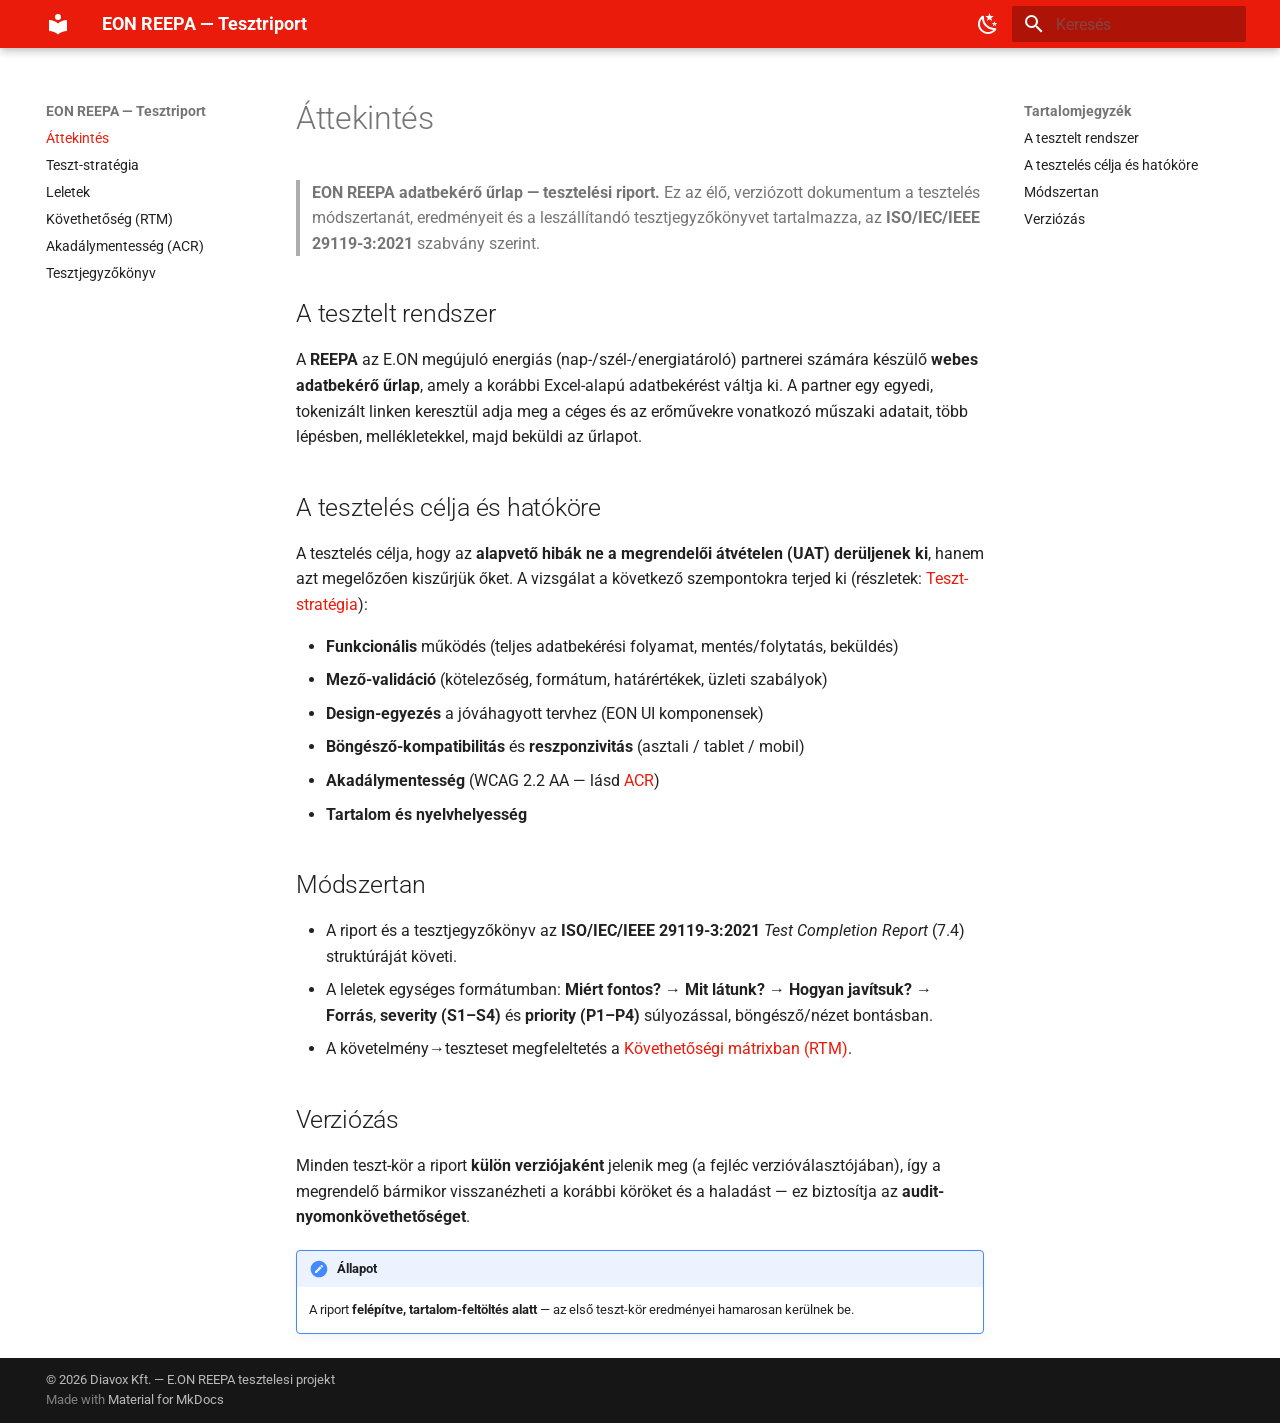
==== 0.1/index.html @ fbe77873 "Deployed 7384f3c to 0.1 with MkDocs 1.6.1 and mike 2.2.0" ====
<!doctype html>
<html lang="hu" class="no-js">
  <head>
    
      <meta charset="utf-8">
      <meta name="viewport" content="width=device-width,initial-scale=1">
      
        <meta name="description" content="Az EON REEPA adatbekero urlap tesztelesi riportja (ISO/IEC/IEEE 29119-3:2021)">
      
      
        <meta name="author" content="Diavox Kft.">
      
      
      
      
        <link rel="next" href="teszt-strategia/">
      
      
        
      
      
      <link rel="icon" href="assets/images/favicon.png">
      <meta name="generator" content="mkdocs-1.6.1, mkdocs-material-9.7.6">
    
    
      
        <title>EON REEPA — Tesztriport</title>
      
    
    
      <link rel="stylesheet" href="assets/stylesheets/main.484c7ddc.min.css">
      
        
        <link rel="stylesheet" href="assets/stylesheets/palette.ab4e12ef.min.css">
      
      


    
    
      
    
    
      
        
        
        <link rel="preconnect" href="https://fonts.gstatic.com" crossorigin>
        <link rel="stylesheet" href="https://fonts.googleapis.com/css?family=Roboto:300,300i,400,400i,700,700i%7CRoboto+Mono:400,400i,700,700i&display=fallback">
        <style>:root{--md-text-font:"Roboto";--md-code-font:"Roboto Mono"}</style>
      
    
    
      <link rel="stylesheet" href="stylesheets/extra.css">
    
    <script>__md_scope=new URL(".",location),__md_hash=e=>[...e].reduce(((e,_)=>(e<<5)-e+_.charCodeAt(0)),0),__md_get=(e,_=localStorage,t=__md_scope)=>JSON.parse(_.getItem(t.pathname+"."+e)),__md_set=(e,_,t=localStorage,a=__md_scope)=>{try{t.setItem(a.pathname+"."+e,JSON.stringify(_))}catch(e){}}</script>
    
      

    
    
  </head>
  
  
    
    
      
    
    
    
    
    <body dir="ltr" data-md-color-scheme="default" data-md-color-primary="custom" data-md-color-accent="custom">
  
    
    <input class="md-toggle" data-md-toggle="drawer" type="checkbox" id="__drawer" autocomplete="off">
    <input class="md-toggle" data-md-toggle="search" type="checkbox" id="__search" autocomplete="off">
    <label class="md-overlay" for="__drawer"></label>
    <div data-md-component="skip">
      
        
        <a href="#attekintes" class="md-skip">
          Kihagyás
        </a>
      
    </div>
    <div data-md-component="announce">
      
    </div>
    
      <div data-md-color-scheme="default" data-md-component="outdated" hidden>
        
      </div>
    
    
      

  

<header class="md-header md-header--shadow" data-md-component="header">
  <nav class="md-header__inner md-grid" aria-label="Élőfej">
    <a href="." title="EON REEPA — Tesztriport" class="md-header__button md-logo" aria-label="EON REEPA — Tesztriport" data-md-component="logo">
      
  
  <svg xmlns="http://www.w3.org/2000/svg" viewBox="0 0 24 24"><path d="M12 8a3 3 0 0 0 3-3 3 3 0 0 0-3-3 3 3 0 0 0-3 3 3 3 0 0 0 3 3m0 3.54C9.64 9.35 6.5 8 3 8v11c3.5 0 6.64 1.35 9 3.54 2.36-2.19 5.5-3.54 9-3.54V8c-3.5 0-6.64 1.35-9 3.54"/></svg>

    </a>
    <label class="md-header__button md-icon" for="__drawer">
      
      <svg xmlns="http://www.w3.org/2000/svg" viewBox="0 0 24 24"><path d="M3 6h18v2H3zm0 5h18v2H3zm0 5h18v2H3z"/></svg>
    </label>
    <div class="md-header__title" data-md-component="header-title">
      <div class="md-header__ellipsis">
        <div class="md-header__topic">
          <span class="md-ellipsis">
            EON REEPA — Tesztriport
          </span>
        </div>
        <div class="md-header__topic" data-md-component="header-topic">
          <span class="md-ellipsis">
            
              Áttekintés
            
          </span>
        </div>
      </div>
    </div>
    
      
        <form class="md-header__option" data-md-component="palette">
  
    
    
    
    <input class="md-option" data-md-color-media="" data-md-color-scheme="default" data-md-color-primary="custom" data-md-color-accent="custom"  aria-label="Sotet mod"  type="radio" name="__palette" id="__palette_0">
    
      <label class="md-header__button md-icon" title="Sotet mod" for="__palette_1" hidden>
        <svg xmlns="http://www.w3.org/2000/svg" viewBox="0 0 24 24"><path d="m17.75 4.09-2.53 1.94.91 3.06-2.63-1.81-2.63 1.81.91-3.06-2.53-1.94L12.44 4l1.06-3 1.06 3zm3.5 6.91-1.64 1.25.59 1.98-1.7-1.17-1.7 1.17.59-1.98L15.75 11l2.06-.05L18.5 9l.69 1.95zm-2.28 4.95c.83-.08 1.72 1.1 1.19 1.85-.32.45-.66.87-1.08 1.27C15.17 23 8.84 23 4.94 19.07c-3.91-3.9-3.91-10.24 0-14.14.4-.4.82-.76 1.27-1.08.75-.53 1.93.36 1.85 1.19-.27 2.86.69 5.83 2.89 8.02a9.96 9.96 0 0 0 8.02 2.89m-1.64 2.02a12.08 12.08 0 0 1-7.8-3.47c-2.17-2.19-3.33-5-3.49-7.82-2.81 3.14-2.7 7.96.31 10.98 3.02 3.01 7.84 3.12 10.98.31"/></svg>
      </label>
    
  
    
    
    
    <input class="md-option" data-md-color-media="" data-md-color-scheme="slate" data-md-color-primary="custom" data-md-color-accent="custom"  aria-label="Vilagos mod"  type="radio" name="__palette" id="__palette_1">
    
      <label class="md-header__button md-icon" title="Vilagos mod" for="__palette_0" hidden>
        <svg xmlns="http://www.w3.org/2000/svg" viewBox="0 0 24 24"><path d="M12 7a5 5 0 0 1 5 5 5 5 0 0 1-5 5 5 5 0 0 1-5-5 5 5 0 0 1 5-5m0 2a3 3 0 0 0-3 3 3 3 0 0 0 3 3 3 3 0 0 0 3-3 3 3 0 0 0-3-3m0-7 2.39 3.42C13.65 5.15 12.84 5 12 5s-1.65.15-2.39.42zM3.34 7l4.16-.35A7.2 7.2 0 0 0 5.94 8.5c-.44.74-.69 1.5-.83 2.29zm.02 10 1.76-3.77a7.131 7.131 0 0 0 2.38 4.14zM20.65 7l-1.77 3.79a7.02 7.02 0 0 0-2.38-4.15zm-.01 10-4.14.36c.59-.51 1.12-1.14 1.54-1.86.42-.73.69-1.5.83-2.29zM12 22l-2.41-3.44c.74.27 1.55.44 2.41.44.82 0 1.63-.17 2.37-.44z"/></svg>
      </label>
    
  
</form>
      
    
    
      <script>var palette=__md_get("__palette");if(palette&&palette.color){if("(prefers-color-scheme)"===palette.color.media){var media=matchMedia("(prefers-color-scheme: light)"),input=document.querySelector(media.matches?"[data-md-color-media='(prefers-color-scheme: light)']":"[data-md-color-media='(prefers-color-scheme: dark)']");palette.color.media=input.getAttribute("data-md-color-media"),palette.color.scheme=input.getAttribute("data-md-color-scheme"),palette.color.primary=input.getAttribute("data-md-color-primary"),palette.color.accent=input.getAttribute("data-md-color-accent")}for(var[key,value]of Object.entries(palette.color))document.body.setAttribute("data-md-color-"+key,value)}</script>
    
    
    
      
      
        <label class="md-header__button md-icon" for="__search">
          
          <svg xmlns="http://www.w3.org/2000/svg" viewBox="0 0 24 24"><path d="M9.5 3A6.5 6.5 0 0 1 16 9.5c0 1.61-.59 3.09-1.56 4.23l.27.27h.79l5 5-1.5 1.5-5-5v-.79l-.27-.27A6.52 6.52 0 0 1 9.5 16 6.5 6.5 0 0 1 3 9.5 6.5 6.5 0 0 1 9.5 3m0 2C7 5 5 7 5 9.5S7 14 9.5 14 14 12 14 9.5 12 5 9.5 5"/></svg>
        </label>
        <div class="md-search" data-md-component="search" role="dialog">
  <label class="md-search__overlay" for="__search"></label>
  <div class="md-search__inner" role="search">
    <form class="md-search__form" name="search">
      <input type="text" class="md-search__input" name="query" aria-label="Keresés" placeholder="Keresés" autocapitalize="off" autocorrect="off" autocomplete="off" spellcheck="false" data-md-component="search-query" required>
      <label class="md-search__icon md-icon" for="__search">
        
        <svg xmlns="http://www.w3.org/2000/svg" viewBox="0 0 24 24"><path d="M9.5 3A6.5 6.5 0 0 1 16 9.5c0 1.61-.59 3.09-1.56 4.23l.27.27h.79l5 5-1.5 1.5-5-5v-.79l-.27-.27A6.52 6.52 0 0 1 9.5 16 6.5 6.5 0 0 1 3 9.5 6.5 6.5 0 0 1 9.5 3m0 2C7 5 5 7 5 9.5S7 14 9.5 14 14 12 14 9.5 12 5 9.5 5"/></svg>
        
        <svg xmlns="http://www.w3.org/2000/svg" viewBox="0 0 24 24"><path d="M20 11v2H8l5.5 5.5-1.42 1.42L4.16 12l7.92-7.92L13.5 5.5 8 11z"/></svg>
      </label>
      <nav class="md-search__options" aria-label="Keresés">
        
        <button type="reset" class="md-search__icon md-icon" title="Törlés" aria-label="Törlés" tabindex="-1">
          
          <svg xmlns="http://www.w3.org/2000/svg" viewBox="0 0 24 24"><path d="M19 6.41 17.59 5 12 10.59 6.41 5 5 6.41 10.59 12 5 17.59 6.41 19 12 13.41 17.59 19 19 17.59 13.41 12z"/></svg>
        </button>
      </nav>
      
        <div class="md-search__suggest" data-md-component="search-suggest"></div>
      
    </form>
    <div class="md-search__output">
      <div class="md-search__scrollwrap" tabindex="0" data-md-scrollfix>
        <div class="md-search-result" data-md-component="search-result">
          <div class="md-search-result__meta">
            Keresés inicializálása
          </div>
          <ol class="md-search-result__list" role="presentation"></ol>
        </div>
      </div>
    </div>
  </div>
</div>
      
    
    
  </nav>
  
</header>
    
    <div class="md-container" data-md-component="container">
      
      
        
          
        
      
      <main class="md-main" data-md-component="main">
        <div class="md-main__inner md-grid">
          
            
              
              <div class="md-sidebar md-sidebar--primary" data-md-component="sidebar" data-md-type="navigation" >
                <div class="md-sidebar__scrollwrap">
                  <div class="md-sidebar__inner">
                    



<nav class="md-nav md-nav--primary" aria-label="Navigáció" data-md-level="0">
  <label class="md-nav__title" for="__drawer">
    <a href="." title="EON REEPA — Tesztriport" class="md-nav__button md-logo" aria-label="EON REEPA — Tesztriport" data-md-component="logo">
      
  
  <svg xmlns="http://www.w3.org/2000/svg" viewBox="0 0 24 24"><path d="M12 8a3 3 0 0 0 3-3 3 3 0 0 0-3-3 3 3 0 0 0-3 3 3 3 0 0 0 3 3m0 3.54C9.64 9.35 6.5 8 3 8v11c3.5 0 6.64 1.35 9 3.54 2.36-2.19 5.5-3.54 9-3.54V8c-3.5 0-6.64 1.35-9 3.54"/></svg>

    </a>
    EON REEPA — Tesztriport
  </label>
  
  <ul class="md-nav__list" data-md-scrollfix>
    
      
      
  
  
    
  
  
  
    <li class="md-nav__item md-nav__item--active">
      
      <input class="md-nav__toggle md-toggle" type="checkbox" id="__toc">
      
      
        
      
      
        <label class="md-nav__link md-nav__link--active" for="__toc">
          
  
  
  <span class="md-ellipsis">
    
  
    Áttekintés
  

    
  </span>
  
  

          <span class="md-nav__icon md-icon"></span>
        </label>
      
      <a href="." class="md-nav__link md-nav__link--active">
        
  
  
  <span class="md-ellipsis">
    
  
    Áttekintés
  

    
  </span>
  
  

      </a>
      
        

<nav class="md-nav md-nav--secondary" aria-label="Tartalomjegyzék">
  
  
  
    
  
  
    <label class="md-nav__title" for="__toc">
      <span class="md-nav__icon md-icon"></span>
      Tartalomjegyzék
    </label>
    <ul class="md-nav__list" data-md-component="toc" data-md-scrollfix>
      
        <li class="md-nav__item">
  <a href="#a-tesztelt-rendszer" class="md-nav__link">
    <span class="md-ellipsis">
      
        A tesztelt rendszer
      
    </span>
  </a>
  
</li>
      
        <li class="md-nav__item">
  <a href="#a-teszteles-celja-es-hatokore" class="md-nav__link">
    <span class="md-ellipsis">
      
        A tesztelés célja és hatóköre
      
    </span>
  </a>
  
</li>
      
        <li class="md-nav__item">
  <a href="#modszertan" class="md-nav__link">
    <span class="md-ellipsis">
      
        Módszertan
      
    </span>
  </a>
  
</li>
      
        <li class="md-nav__item">
  <a href="#verziozas" class="md-nav__link">
    <span class="md-ellipsis">
      
        Verziózás
      
    </span>
  </a>
  
</li>
      
    </ul>
  
</nav>
      
    </li>
  

    
      
      
  
  
  
  
    <li class="md-nav__item">
      <a href="teszt-strategia/" class="md-nav__link">
        
  
  
  <span class="md-ellipsis">
    
  
    Teszt-stratégia
  

    
  </span>
  
  

      </a>
    </li>
  

    
      
      
  
  
  
  
    <li class="md-nav__item">
      <a href="leletek/" class="md-nav__link">
        
  
  
  <span class="md-ellipsis">
    
  
    Leletek
  

    
  </span>
  
  

      </a>
    </li>
  

    
      
      
  
  
  
  
    <li class="md-nav__item">
      <a href="rtm/" class="md-nav__link">
        
  
  
  <span class="md-ellipsis">
    
  
    Követhetőség (RTM)
  

    
  </span>
  
  

      </a>
    </li>
  

    
      
      
  
  
  
  
    <li class="md-nav__item">
      <a href="akadalymentesseg/" class="md-nav__link">
        
  
  
  <span class="md-ellipsis">
    
  
    Akadálymentesség (ACR)
  

    
  </span>
  
  

      </a>
    </li>
  

    
      
      
  
  
  
  
    <li class="md-nav__item">
      <a href="tesztjegyzokonyv/" class="md-nav__link">
        
  
  
  <span class="md-ellipsis">
    
  
    Tesztjegyzőkönyv
  

    
  </span>
  
  

      </a>
    </li>
  

    
  </ul>
</nav>
                  </div>
                </div>
              </div>
            
            
              
              <div class="md-sidebar md-sidebar--secondary" data-md-component="sidebar" data-md-type="toc" >
                <div class="md-sidebar__scrollwrap">
                  <div class="md-sidebar__inner">
                    

<nav class="md-nav md-nav--secondary" aria-label="Tartalomjegyzék">
  
  
  
    
  
  
    <label class="md-nav__title" for="__toc">
      <span class="md-nav__icon md-icon"></span>
      Tartalomjegyzék
    </label>
    <ul class="md-nav__list" data-md-component="toc" data-md-scrollfix>
      
        <li class="md-nav__item">
  <a href="#a-tesztelt-rendszer" class="md-nav__link">
    <span class="md-ellipsis">
      
        A tesztelt rendszer
      
    </span>
  </a>
  
</li>
      
        <li class="md-nav__item">
  <a href="#a-teszteles-celja-es-hatokore" class="md-nav__link">
    <span class="md-ellipsis">
      
        A tesztelés célja és hatóköre
      
    </span>
  </a>
  
</li>
      
        <li class="md-nav__item">
  <a href="#modszertan" class="md-nav__link">
    <span class="md-ellipsis">
      
        Módszertan
      
    </span>
  </a>
  
</li>
      
        <li class="md-nav__item">
  <a href="#verziozas" class="md-nav__link">
    <span class="md-ellipsis">
      
        Verziózás
      
    </span>
  </a>
  
</li>
      
    </ul>
  
</nav>
                  </div>
                </div>
              </div>
            
          
          
            <div class="md-content" data-md-component="content">
              
              <article class="md-content__inner md-typeset">
                
                  



<h1 id="attekintes">Áttekintés<a class="headerlink" href="#attekintes" title="Permanent link">&para;</a></h1>
<blockquote>
<p><strong>EON REEPA adatbekérő űrlap — tesztelési riport.</strong> Ez az élő, verziózott dokumentum a tesztelés módszertanát, eredményeit és a leszállítandó tesztjegyzőkönyvet tartalmazza, az <strong>ISO/IEC/IEEE 29119-3:2021</strong> szabvány szerint.</p>
</blockquote>
<h2 id="a-tesztelt-rendszer">A tesztelt rendszer<a class="headerlink" href="#a-tesztelt-rendszer" title="Permanent link">&para;</a></h2>
<p>A <strong>REEPA</strong> az E.ON megújuló energiás (nap-/szél-/energiatároló) partnerei számára készülő <strong>webes adatbekérő űrlap</strong>, amely a korábbi Excel-alapú adatbekérést váltja ki. A partner egy egyedi, tokenizált linken keresztül adja meg a céges és az erőművekre vonatkozó műszaki adatait, több lépésben, mellékletekkel, majd beküldi az űrlapot.</p>
<h2 id="a-teszteles-celja-es-hatokore">A tesztelés célja és hatóköre<a class="headerlink" href="#a-teszteles-celja-es-hatokore" title="Permanent link">&para;</a></h2>
<p>A tesztelés célja, hogy az <strong>alapvető hibák ne a megrendelői átvételen (UAT) derüljenek ki</strong>, hanem azt megelőzően kiszűrjük őket. A vizsgálat a következő szempontokra terjed ki (részletek: <a href="teszt-strategia/">Teszt-stratégia</a>):</p>
<ul>
<li><strong>Funkcionális</strong> működés (teljes adatbekérési folyamat, mentés/folytatás, beküldés)</li>
<li><strong>Mező-validáció</strong> (kötelezőség, formátum, határértékek, üzleti szabályok)</li>
<li><strong>Design-egyezés</strong> a jóváhagyott tervhez (EON UI komponensek)</li>
<li><strong>Böngésző-kompatibilitás</strong> és <strong>reszponzivitás</strong> (asztali / tablet / mobil)</li>
<li><strong>Akadálymentesség</strong> (WCAG 2.2 AA — lásd <a href="akadalymentesseg/">ACR</a>)</li>
<li><strong>Tartalom és nyelvhelyesség</strong></li>
</ul>
<h2 id="modszertan">Módszertan<a class="headerlink" href="#modszertan" title="Permanent link">&para;</a></h2>
<ul>
<li>A riport és a tesztjegyzőkönyv az <strong>ISO/IEC/IEEE 29119-3:2021</strong> <em>Test Completion Report</em> (7.4) struktúráját követi.</li>
<li>A leletek egységes formátumban: <strong>Miért fontos? → Mit látunk? → Hogyan javítsuk? → Forrás</strong>, <strong>severity (S1–S4)</strong> és <strong>priority (P1–P4)</strong> súlyozással, böngésző/nézet bontásban.</li>
<li>A követelmény→teszteset megfeleltetés a <a href="rtm/">Követhetőségi mátrixban (RTM)</a>.</li>
</ul>
<h2 id="verziozas">Verziózás<a class="headerlink" href="#verziozas" title="Permanent link">&para;</a></h2>
<p>Minden teszt-kör a riport <strong>külön verziójaként</strong> jelenik meg (a fejléc verzióválasztójában), így a megrendelő bármikor visszanézheti a korábbi köröket és a haladást — ez biztosítja az <strong>audit-nyomonkövethetőséget</strong>.</p>
<div class="admonition note">
<p class="admonition-title">Állapot</p>
<p>A riport <strong>felépítve, tartalom-feltöltés alatt</strong> — az első teszt-kör eredményei hamarosan kerülnek be.</p>
</div>












                
              </article>
            </div>
          
          
<script>var target=document.getElementById(location.hash.slice(1));target&&target.name&&(target.checked=target.name.startsWith("__tabbed_"))</script>
        </div>
        
          <button type="button" class="md-top md-icon" data-md-component="top" hidden>
  
  <svg xmlns="http://www.w3.org/2000/svg" viewBox="0 0 24 24"><path d="M13 20h-2V8l-5.5 5.5-1.42-1.42L12 4.16l7.92 7.92-1.42 1.42L13 8z"/></svg>
  Vissza a tetejére
</button>
        
      </main>
      
        <footer class="md-footer">
  
  <div class="md-footer-meta md-typeset">
    <div class="md-footer-meta__inner md-grid">
      <div class="md-copyright">
  
    <div class="md-copyright__highlight">
      &copy; 2026 Diavox Kft. — E.ON REEPA tesztelesi projekt
    </div>
  
  
    Made with
    <a href="https://squidfunk.github.io/mkdocs-material/" target="_blank" rel="noopener">
      Material for MkDocs
    </a>
  
</div>
      
    </div>
  </div>
</footer>
      
    </div>
    <div class="md-dialog" data-md-component="dialog">
      <div class="md-dialog__inner md-typeset"></div>
    </div>
    
    
    
      
      
      <script id="__config" type="application/json">{"annotate": null, "base": ".", "features": ["navigation.sections", "navigation.top", "navigation.tracking", "toc.follow", "search.suggest", "search.highlight", "content.code.copy"], "search": "assets/javascripts/workers/search.2c215733.min.js", "tags": null, "translations": {"clipboard.copied": "V\u00e1g\u00f3lapra m\u00e1solva", "clipboard.copy": "M\u00e1sol\u00e1s v\u00e1g\u00f3lapra", "search.result.more.one": "1 tov\u00e1bbi tal\u00e1lat az oldalon", "search.result.more.other": "# tov\u00e1bbi tal\u00e1lat az oldalon", "search.result.none": "Nincs tal\u00e1lat", "search.result.one": "1 egyez\u0151 dokumentum", "search.result.other": "# egyez\u0151 dokumentum", "search.result.placeholder": "Keres\u00e9shez \u00edrj ide valamit", "search.result.term.missing": "\u00dcres", "select.version": "Verzi\u00f3v\u00e1lt\u00e1s"}, "version": {"default": "latest", "provider": "mike"}}</script>
    
    
      <script src="assets/javascripts/bundle.79ae519e.min.js"></script>
      
    
  </body>
</html>
---- 0.1/assets/stylesheets/main.484c7ddc.min.css ----
@charset "UTF-8";html{-webkit-text-size-adjust:none;-moz-text-size-adjust:none;text-size-adjust:none;box-sizing:border-box}*,:after,:before{box-sizing:inherit}@media (prefers-reduced-motion){*,:after,:before{transition:none!important}}body{margin:0}a,button,input,label{-webkit-tap-highlight-color:transparent}a{color:inherit;text-decoration:none}hr{border:0;box-sizing:initial;display:block;height:.05rem;overflow:visible;padding:0}small{font-size:80%}sub,sup{line-height:1em}img{border-style:none}table{border-collapse:initial;border-spacing:0}td,th{font-weight:400;vertical-align:top}button{background:#0000;border:0;font-family:inherit;font-size:inherit;margin:0;padding:0}input{border:0;outline:none}:root{--md-primary-fg-color:#4051b5;--md-primary-fg-color--light:#5d6cc0;--md-primary-fg-color--dark:#303fa1;--md-primary-bg-color:#fff;--md-primary-bg-color--light:#ffffffb3;--md-accent-fg-color:#526cfe;--md-accent-fg-color--transparent:#526cfe1a;--md-accent-bg-color:#fff;--md-accent-bg-color--light:#ffffffb3}[data-md-color-scheme=default]{color-scheme:light}[data-md-color-scheme=default] img[src$="#gh-dark-mode-only"],[data-md-color-scheme=default] img[src$="#only-dark"]{display:none}:root,[data-md-color-scheme=default]{--md-hue:225deg;--md-default-fg-color:#000000de;--md-default-fg-color--light:#0000008a;--md-default-fg-color--lighter:#00000052;--md-default-fg-color--lightest:#00000012;--md-default-bg-color:#fff;--md-default-bg-color--light:#ffffffb3;--md-default-bg-color--lighter:#ffffff4d;--md-default-bg-color--lightest:#ffffff1f;--md-code-fg-color:#36464e;--md-code-bg-color:#f5f5f5;--md-code-bg-color--light:#f5f5f5b3;--md-code-bg-color--lighter:#f5f5f54d;--md-code-hl-color:#4287ff;--md-code-hl-color--light:#4287ff1a;--md-code-hl-number-color:#d52a2a;--md-code-hl-special-color:#db1457;--md-code-hl-function-color:#a846b9;--md-code-hl-constant-color:#6e59d9;--md-code-hl-keyword-color:#3f6ec6;--md-code-hl-string-color:#1c7d4d;--md-code-hl-name-color:var(--md-code-fg-color);--md-code-hl-operator-color:var(--md-default-fg-color--light);--md-code-hl-punctuation-color:var(--md-default-fg-color--light);--md-code-hl-comment-color:var(--md-default-fg-color--light);--md-code-hl-generic-color:var(--md-default-fg-color--light);--md-code-hl-variable-color:var(--md-default-fg-color--light);--md-typeset-color:var(--md-default-fg-color);--md-typeset-a-color:var(--md-primary-fg-color);--md-typeset-del-color:#f5503d26;--md-typeset-ins-color:#0bd57026;--md-typeset-kbd-color:#fafafa;--md-typeset-kbd-accent-color:#fff;--md-typeset-kbd-border-color:#b8b8b8;--md-typeset-mark-color:#ffff0080;--md-typeset-table-color:#0000001f;--md-typeset-table-color--light:rgba(0,0,0,.035);--md-admonition-fg-color:var(--md-default-fg-color);--md-admonition-bg-color:var(--md-default-bg-color);--md-warning-fg-color:#000000de;--md-warning-bg-color:#ff9;--md-footer-fg-color:#fff;--md-footer-fg-color--light:#ffffffb3;--md-footer-fg-color--lighter:#ffffff73;--md-footer-bg-color:#000000de;--md-footer-bg-color--dark:#00000052;--md-shadow-z1:0 0.2rem 0.5rem #0000000d,0 0 0.05rem #0000001a;--md-shadow-z2:0 0.2rem 0.5rem #0000001a,0 0 0.05rem #00000040;--md-shadow-z3:0 0.2rem 0.5rem #0003,0 0 0.05rem #00000059}.md-icon svg{fill:currentcolor;display:block;height:1.2rem;width:1.2rem}body{-webkit-font-smoothing:antialiased;-moz-osx-font-smoothing:grayscale;--md-text-font-family:var(--md-text-font,_),-apple-system,BlinkMacSystemFont,Helvetica,Arial,sans-serif;--md-code-font-family:var(--md-code-font,_),SFMono-Regular,Consolas,Menlo,monospace}aside,body,input{font-feature-settings:"kern","liga";color:var(--md-typeset-color);font-family:var(--md-text-font-family)}code,kbd,pre{font-feature-settings:"kern";font-family:var(--md-code-font-family)}:root{--md-typeset-table-sort-icon:url('data:image/svg+xml;charset=utf-8,<svg xmlns="http://www.w3.org/2000/svg" viewBox="0 0 24 24"><path d="m18 21-4-4h3V7h-3l4-4 4 4h-3v10h3M2 19v-2h10v2M2 13v-2h7v2M2 7V5h4v2z"/></svg>');--md-typeset-table-sort-icon--asc:url('data:image/svg+xml;charset=utf-8,<svg xmlns="http://www.w3.org/2000/svg" viewBox="0 0 24 24"><path d="M19 17h3l-4 4-4-4h3V3h2M2 17h10v2H2M6 5v2H2V5m0 6h7v2H2z"/></svg>');--md-typeset-table-sort-icon--desc:url('data:image/svg+xml;charset=utf-8,<svg xmlns="http://www.w3.org/2000/svg" viewBox="0 0 24 24"><path d="M19 7h3l-4-4-4 4h3v14h2M2 17h10v2H2M6 5v2H2V5m0 6h7v2H2z"/></svg>')}.md-typeset{-webkit-print-color-adjust:exact;color-adjust:exact;font-size:.8rem;line-height:1.6;overflow-wrap:break-word}@media print{.md-typeset{font-size:.68rem}}.md-typeset blockquote,.md-typeset dl,.md-typeset figure,.md-typeset ol,.md-typeset pre,.md-typeset ul{margin-bottom:1em;margin-top:1em}.md-typeset h1{color:var(--md-default-fg-color--light);font-size:2em;line-height:1.3;margin:0 0 1.25em}.md-typeset h1,.md-typeset h2{font-weight:300;letter-spacing:-.01em}.md-typeset h2{font-size:1.5625em;line-height:1.4;margin:1.6em 0 .64em}.md-typeset h3{font-size:1.25em;font-weight:400;letter-spacing:-.01em;line-height:1.5;margin:1.6em 0 .8em}.md-typeset h2+h3{margin-top:.8em}.md-typeset h4{font-weight:700;letter-spacing:-.01em;margin:1em 0}.md-typeset h5,.md-typeset h6{color:var(--md-default-fg-color--light);font-size:.8em;font-weight:700;letter-spacing:-.01em;margin:1.25em 0}.md-typeset h5{text-transform:uppercase}.md-typeset h5 code{text-transform:none}.md-typeset hr{border-bottom:.05rem solid var(--md-default-fg-color--lightest);display:flow-root;margin:1.5em 0}.md-typeset a{color:var(--md-typeset-a-color);word-break:break-word}.md-typeset a,.md-typeset a:before{transition:color 125ms}.md-typeset a:focus,.md-typeset a:hover{color:var(--md-accent-fg-color)}.md-typeset a:focus code,.md-typeset a:hover code{background-color:var(--md-accent-fg-color--transparent);color:var(--md-accent-fg-color)}.md-typeset a code{color:var(--md-typeset-a-color)}.md-typeset a.focus-visible{outline-color:var(--md-accent-fg-color);outline-offset:.2rem}.md-typeset code,.md-typeset kbd,.md-typeset pre{color:var(--md-code-fg-color);direction:ltr;font-variant-ligatures:none;transition:background-color 125ms}@media print{.md-typeset code,.md-typeset kbd,.md-typeset pre{white-space:pre-wrap}}.md-typeset code{background-color:var(--md-code-bg-color);border-radius:.1rem;-webkit-box-decoration-break:clone;box-decoration-break:clone;font-size:.85em;padding:0 .2941176471em;transition:color 125ms,background-color 125ms;word-break:break-word}.md-typeset code:not(.focus-visible){-webkit-tap-highlight-color:transparent;outline:none}.md-typeset pre{display:flow-root;line-height:1.4;position:relative}.md-typeset pre>code{-webkit-box-decoration-break:slice;box-decoration-break:slice;box-shadow:none;display:block;margin:0;outline-color:var(--md-accent-fg-color);overflow:auto;padding:.7720588235em 1.1764705882em;scrollbar-color:var(--md-default-fg-color--lighter) #0000;scrollbar-width:thin;touch-action:auto;word-break:normal}.md-typeset pre>code:hover{scrollbar-color:var(--md-accent-fg-color) #0000}.md-typeset pre>code::-webkit-scrollbar{height:.2rem;width:.2rem}.md-typeset pre>code::-webkit-scrollbar-thumb{background-color:var(--md-default-fg-color--lighter)}.md-typeset pre>code::-webkit-scrollbar-thumb:hover{background-color:var(--md-accent-fg-color)}.md-typeset kbd{background-color:var(--md-typeset-kbd-color);border-radius:.1rem;box-shadow:0 .1rem 0 .05rem var(--md-typeset-kbd-border-color),0 .1rem 0 var(--md-typeset-kbd-border-color),0 -.1rem .2rem var(--md-typeset-kbd-accent-color) inset;color:var(--md-default-fg-color);display:inline-block;font-size:.75em;padding:0 .6666666667em;vertical-align:text-top;word-break:break-word}.md-typeset mark{background-color:var(--md-typeset-mark-color);-webkit-box-decoration-break:clone;box-decoration-break:clone;color:inherit;word-break:break-word}.md-typeset abbr{cursor:help;text-decoration:none}.md-typeset [data-preview],.md-typeset abbr{border-bottom:.05rem dotted var(--md-default-fg-color--light)}.md-typeset small{opacity:.75}[dir=ltr] .md-typeset sub,[dir=ltr] .md-typeset sup{margin-left:.078125em}[dir=rtl] .md-typeset sub,[dir=rtl] .md-typeset sup{margin-right:.078125em}[dir=ltr] .md-typeset blockquote{padding-left:.6rem}[dir=rtl] .md-typeset blockquote{padding-right:.6rem}[dir=ltr] .md-typeset blockquote{border-left:.2rem solid var(--md-default-fg-color--lighter)}[dir=rtl] .md-typeset blockquote{border-right:.2rem solid var(--md-default-fg-color--lighter)}.md-typeset blockquote{color:var(--md-default-fg-color--light);margin-left:0;margin-right:0}.md-typeset ul{list-style-type:disc}.md-typeset ul[type]{list-style-type:revert-layer}[dir=ltr] .md-typeset ol,[dir=ltr] .md-typeset ul{margin-left:.625em}[dir=rtl] .md-typeset ol,[dir=rtl] .md-typeset ul{margin-right:.625em}.md-typeset ol,.md-typeset ul{padding:0}.md-typeset ol:not([hidden]),.md-typeset ul:not([hidden]){display:flow-root}.md-typeset ol ol,.md-typeset ul ol{list-style-type:lower-alpha}.md-typeset ol ol ol,.md-typeset ul ol ol{list-style-type:lower-roman}.md-typeset ol ol ol ol,.md-typeset ul ol ol ol{list-style-type:upper-alpha}.md-typeset ol ol ol ol ol,.md-typeset ul ol ol ol ol{list-style-type:upper-roman}.md-typeset ol[type],.md-typeset ul[type]{list-style-type:revert-layer}[dir=ltr] .md-typeset ol li,[dir=ltr] .md-typeset ul li{margin-left:1.25em}[dir=rtl] .md-typeset ol li,[dir=rtl] .md-typeset ul li{margin-right:1.25em}.md-typeset ol li,.md-typeset ul li{margin-bottom:.5em}.md-typeset ol li blockquote,.md-typeset ol li p,.md-typeset ul li blockquote,.md-typeset ul li p{margin:.5em 0}.md-typeset ol li:last-child,.md-typeset ul li:last-child{margin-bottom:0}[dir=ltr] .md-typeset ol li ol,[dir=ltr] .md-typeset ol li ul,[dir=ltr] .md-typeset ul li ol,[dir=ltr] .md-typeset ul li ul{margin-left:.625em}[dir=rtl] .md-typeset ol li ol,[dir=rtl] .md-typeset ol li ul,[dir=rtl] .md-typeset ul li ol,[dir=rtl] .md-typeset ul li ul{margin-right:.625em}.md-typeset ol li ol,.md-typeset ol li ul,.md-typeset ul li ol,.md-typeset ul li ul{margin-bottom:.5em;margin-top:.5em}[dir=ltr] .md-typeset dd{margin-left:1.875em}[dir=rtl] .md-typeset dd{margin-right:1.875em}.md-typeset dd{margin-bottom:1.5em;margin-top:1em}.md-typeset img,.md-typeset svg,.md-typeset video{height:auto;max-width:100%}.md-typeset img[align=left]{margin:1em 1em 1em 0}.md-typeset img[align=right]{margin:1em 0 1em 1em}.md-typeset img[align]:only-child{margin-top:0}.md-typeset figure{display:flow-root;margin:1em auto;max-width:100%;text-align:center;width:fit-content}.md-typeset figure img{display:block;margin:0 auto}.md-typeset figcaption{font-style:italic;margin:1em auto;max-width:24rem}.md-typeset iframe{max-width:100%}.md-typeset table:not([class]){background-color:var(--md-default-bg-color);border:.05rem solid var(--md-typeset-table-color);border-radius:.1rem;display:inline-block;font-size:.64rem;max-width:100%;overflow:auto;touch-action:auto}@media print{.md-typeset table:not([class]){display:table}}.md-typeset table:not([class])+*{margin-top:1.5em}.md-typeset table:not([class]) td>:first-child,.md-typeset table:not([class]) th>:first-child{margin-top:0}.md-typeset table:not([class]) td>:last-child,.md-typeset table:not([class]) th>:last-child{margin-bottom:0}.md-typeset table:not([class]) td:not([align]),.md-typeset table:not([class]) th:not([align]){text-align:left}[dir=rtl] .md-typeset table:not([class]) td:not([align]),[dir=rtl] .md-typeset table:not([class]) th:not([align]){text-align:right}.md-typeset table:not([class]) th{font-weight:700;min-width:5rem;padding:.9375em 1.25em;vertical-align:top}.md-typeset table:not([class]) td{border-top:.05rem solid var(--md-typeset-table-color);padding:.9375em 1.25em;vertical-align:top}.md-typeset table:not([class]) tbody tr{transition:background-color 125ms}.md-typeset table:not([class]) tbody tr:hover{background-color:var(--md-typeset-table-color--light);box-shadow:0 .05rem 0 var(--md-default-bg-color) inset}.md-typeset table:not([class]) a{word-break:normal}.md-typeset table th[role=columnheader]{cursor:pointer}[dir=ltr] .md-typeset table th[role=columnheader]:after{margin-left:.5em}[dir=rtl] .md-typeset table th[role=columnheader]:after{margin-right:.5em}.md-typeset table th[role=columnheader]:after{content:"";display:inline-block;height:1.2em;-webkit-mask-image:var(--md-typeset-table-sort-icon);mask-image:var(--md-typeset-table-sort-icon);-webkit-mask-repeat:no-repeat;mask-repeat:no-repeat;-webkit-mask-size:contain;mask-size:contain;transition:background-color 125ms;vertical-align:text-bottom;width:1.2em}.md-typeset table th[role=columnheader]:hover:after{background-color:var(--md-default-fg-color--lighter)}.md-typeset table th[role=columnheader][aria-sort=ascending]:after{background-color:var(--md-default-fg-color--light);-webkit-mask-image:var(--md-typeset-table-sort-icon--asc);mask-image:var(--md-typeset-table-sort-icon--asc)}.md-typeset table th[role=columnheader][aria-sort=descending]:after{background-color:var(--md-default-fg-color--light);-webkit-mask-image:var(--md-typeset-table-sort-icon--desc);mask-image:var(--md-typeset-table-sort-icon--desc)}.md-typeset__scrollwrap{margin:1em -.8rem;overflow-x:auto;touch-action:auto}.md-typeset__table{display:inline-block;margin-bottom:.5em;padding:0 .8rem}@media print{.md-typeset__table{display:block}}html .md-typeset__table table{display:table;margin:0;overflow:hidden;width:100%}@media screen and (max-width:44.984375em){.md-content__inner>pre{margin:1em -.8rem}.md-content__inner>pre code{border-radius:0}}.md-typeset .md-author{border-radius:100%;display:block;flex-shrink:0;height:1.6rem;overflow:hidden;position:relative;transition:color 125ms,transform 125ms;width:1.6rem}.md-typeset .md-author img{display:block}.md-typeset .md-author--more{background:var(--md-default-fg-color--lightest);color:var(--md-default-fg-color--lighter);font-size:.6rem;font-weight:700;line-height:1.6rem;text-align:center}.md-typeset .md-author--long{height:2.4rem;width:2.4rem}.md-typeset a.md-author{transform:scale(1)}.md-typeset a.md-author img{border-radius:100%;filter:grayscale(100%) opacity(75%);transition:filter 125ms}.md-typeset a.md-author:focus,.md-typeset a.md-author:hover{transform:scale(1.1);z-index:1}.md-typeset a.md-author:focus img,.md-typeset a.md-author:hover img{filter:grayscale(0)}.md-banner{background-color:var(--md-footer-bg-color);color:var(--md-footer-fg-color);overflow:auto}@media print{.md-banner{display:none}}.md-banner--warning{background-color:var(--md-warning-bg-color);color:var(--md-warning-fg-color)}.md-banner__inner{font-size:.7rem;margin:.6rem auto;padding:0 .8rem}[dir=ltr] .md-banner__button{float:right}[dir=rtl] .md-banner__button{float:left}.md-banner__button{color:inherit;cursor:pointer;transition:opacity .25s}.no-js .md-banner__button{display:none}.md-banner__button:hover{opacity:.7}html{font-size:125%;height:100%;overflow-x:hidden}@media screen and (min-width:100em){html{font-size:137.5%}}@media screen and (min-width:125em){html{font-size:150%}}body{background-color:var(--md-default-bg-color);display:flex;flex-direction:column;font-size:.5rem;min-height:100%;position:relative;width:100%}@media print{body{display:block}}@media screen and (max-width:59.984375em){body[data-md-scrolllock]{position:fixed}}.md-grid{margin-left:auto;margin-right:auto;max-width:61rem}.md-container{display:flex;flex-direction:column;flex-grow:1}@media print{.md-container{display:block}}.md-main{flex-grow:1}.md-main__inner{display:flex;height:100%;margin-top:1.5rem}.md-ellipsis{overflow:hidden;text-overflow:ellipsis}.md-toggle{display:none}.md-option{height:0;opacity:0;position:absolute;width:0}.md-option:checked+label:not([hidden]){display:block}.md-option.focus-visible+label{outline-color:var(--md-accent-fg-color);outline-style:auto}.md-skip{background-color:var(--md-default-fg-color);border-radius:.1rem;color:var(--md-default-bg-color);font-size:.64rem;margin:.5rem;opacity:0;outline-color:var(--md-accent-fg-color);padding:.3rem .5rem;position:fixed;transform:translateY(.4rem);z-index:-1}.md-skip:focus{opacity:1;transform:translateY(0);transition:transform .25s cubic-bezier(.4,0,.2,1),opacity 175ms 75ms;z-index:10}@page{margin:25mm}:root{--md-clipboard-icon:url('data:image/svg+xml;charset=utf-8,<svg xmlns="http://www.w3.org/2000/svg" viewBox="0 0 24 24"><path d="M19 21H8V7h11m0-2H8a2 2 0 0 0-2 2v14a2 2 0 0 0 2 2h11a2 2 0 0 0 2-2V7a2 2 0 0 0-2-2m-3-4H4a2 2 0 0 0-2 2v14h2V3h12z"/></svg>')}.md-clipboard{border-radius:.1rem;color:var(--md-default-fg-color--lightest);cursor:pointer;height:1.5em;outline-color:var(--md-accent-fg-color);outline-offset:.1rem;transition:color .25s;width:1.5em;z-index:1}@media print{.md-clipboard{display:none}}.md-clipboard:not(.focus-visible){-webkit-tap-highlight-color:transparent;outline:none}:hover>.md-clipboard{color:var(--md-default-fg-color--light)}.md-clipboard:focus,.md-clipboard:hover{color:var(--md-accent-fg-color)}.md-clipboard:after{background-color:currentcolor;content:"";display:block;height:1.125em;margin:0 auto;-webkit-mask-image:var(--md-clipboard-icon);mask-image:var(--md-clipboard-icon);-webkit-mask-position:center;mask-position:center;-webkit-mask-repeat:no-repeat;mask-repeat:no-repeat;-webkit-mask-size:contain;mask-size:contain;width:1.125em}.md-clipboard--inline{cursor:pointer}.md-clipboard--inline code{transition:color .25s,background-color .25s}.md-clipboard--inline:focus code,.md-clipboard--inline:hover code{background-color:var(--md-accent-fg-color--transparent);color:var(--md-accent-fg-color)}:root{--md-code-select-icon:url('data:image/svg+xml;charset=utf-8,<svg xmlns="http://www.w3.org/2000/svg" viewBox="0 0 24 24"><path d="M19 19h-4v2h4c1.1 0 2-.9 2-2v-4h-2m0-12h-4v2h4v4h2V5c0-1.1-.9-2-2-2M5 5h4V3H5c-1.1 0-2 .9-2 2v4h2m0 6H3v4c0 1.1.9 2 2 2h4v-2H5zm2-4h2v2H7zm4 0h2v2h-2zm4 0h2v2h-2zM7 7h2v2H7zm4 0h2v2h-2zm4 0h2v2h-2zm-8 8h2v2H7zm4 0h2v2h-2zm4 0h2v2h-2z"/></svg>');--md-code-copy-icon:url('data:image/svg+xml;charset=utf-8,<svg xmlns="http://www.w3.org/2000/svg" viewBox="0 0 24 24"><path d="M19 21H8V7h11m0-2H8a2 2 0 0 0-2 2v14a2 2 0 0 0 2 2h11a2 2 0 0 0 2-2V7a2 2 0 0 0-2-2m-3-4H4a2 2 0 0 0-2 2v14h2V3h12z"/></svg>')}.md-typeset .md-code__content{display:grid}.md-code__nav{background-color:var(--md-code-bg-color--lighter);border-radius:.1rem;display:flex;gap:.2rem;padding:.2rem;position:absolute;right:.25em;top:.25em;transition:background-color .25s;z-index:1}:hover>.md-code__nav{background-color:var(--md-code-bg-color--light)}.md-code__button{color:var(--md-default-fg-color--lightest);cursor:pointer;display:block;height:1.5em;outline-color:var(--md-accent-fg-color);outline-offset:.1rem;transition:color .25s;width:1.5em}:hover>*>.md-code__button{color:var(--md-default-fg-color--light)}.md-code__button.focus-visible,.md-code__button:hover{color:var(--md-accent-fg-color)}.md-code__button--active{color:var(--md-default-fg-color)!important}.md-code__button:after{background-color:currentcolor;content:"";display:block;height:1.125em;margin:0 auto;-webkit-mask-position:center;mask-position:center;-webkit-mask-repeat:no-repeat;mask-repeat:no-repeat;-webkit-mask-size:contain;mask-size:contain;width:1.125em}.md-code__button[data-md-type=select]:after{-webkit-mask-image:var(--md-code-select-icon);mask-image:var(--md-code-select-icon)}.md-code__button[data-md-type=copy]:after{-webkit-mask-image:var(--md-code-copy-icon);mask-image:var(--md-code-copy-icon)}@keyframes consent{0%{opacity:0;transform:translateY(100%)}to{opacity:1;transform:translateY(0)}}@keyframes overlay{0%{opacity:0}to{opacity:1}}.md-consent__overlay{animation:overlay .25s both;-webkit-backdrop-filter:blur(.1rem);backdrop-filter:blur(.1rem);background-color:#0000008a;height:100%;opacity:1;position:fixed;top:0;width:100%;z-index:5}.md-consent__inner{animation:consent .5s cubic-bezier(.1,.7,.1,1) both;background-color:var(--md-default-bg-color);border:0;border-radius:.1rem;bottom:0;box-shadow:0 0 .2rem #0000001a,0 .2rem .4rem #0003;max-height:100%;overflow:auto;padding:0;position:fixed;width:100%;z-index:5}.md-consent__form{padding:.8rem}.md-consent__settings{display:none;margin:1em 0}input:checked+.md-consent__settings{display:block}.md-consent__controls{margin-bottom:.8rem}.md-typeset .md-consent__controls .md-button{display:inline}@media screen and (max-width:44.984375em){.md-typeset .md-consent__controls .md-button{display:block;margin-top:.4rem;text-align:center;width:100%}}.md-consent label{cursor:pointer}.md-content{flex-grow:1;min-width:0}.md-content__inner{margin:0 .8rem 1.2rem;padding-top:.6rem}@media screen and (min-width:76.25em){[dir=ltr] .md-sidebar--primary:not([hidden])~.md-content>.md-content__inner{margin-left:1.2rem}[dir=ltr] .md-sidebar--secondary:not([hidden])~.md-content>.md-content__inner,[dir=rtl] .md-sidebar--primary:not([hidden])~.md-content>.md-content__inner{margin-right:1.2rem}[dir=rtl] .md-sidebar--secondary:not([hidden])~.md-content>.md-content__inner{margin-left:1.2rem}}.md-content__inner:before{content:"";display:block;height:.4rem}.md-content__inner>:last-child{margin-bottom:0}[dir=ltr] .md-content__button{float:right}[dir=rtl] .md-content__button{float:left}[dir=ltr] .md-content__button{margin-left:.4rem}[dir=rtl] .md-content__button{margin-right:.4rem}.md-content__button{margin:.4rem 0;padding:0}@media print{.md-content__button{display:none}}.md-typeset .md-content__button{color:var(--md-default-fg-color--lighter)}.md-content__button svg{display:inline;vertical-align:top}[dir=rtl] .md-content__button svg{transform:scaleX(-1)}[dir=ltr] .md-dialog{right:.8rem}[dir=rtl] .md-dialog{left:.8rem}.md-dialog{background-color:var(--md-default-fg-color);border-radius:.1rem;bottom:.8rem;box-shadow:var(--md-shadow-z3);min-width:11.1rem;opacity:0;padding:.4rem .6rem;pointer-events:none;position:fixed;transform:translateY(100%);transition:transform 0ms .4s,opacity .4s;z-index:4}@media print{.md-dialog{display:none}}.md-dialog--active{opacity:1;pointer-events:auto;transform:translateY(0);transition:transform .4s cubic-bezier(.075,.85,.175,1),opacity .4s}.md-dialog__inner{color:var(--md-default-bg-color);font-size:.7rem}.md-feedback{margin:2em 0 1em;text-align:center}.md-feedback fieldset{border:none;margin:0;padding:0}.md-feedback__title{font-weight:700;margin:1em auto}.md-feedback__inner{position:relative}.md-feedback__list{display:flex;flex-wrap:wrap;place-content:baseline center;position:relative}.md-feedback__list:hover .md-icon:not(:disabled){color:var(--md-default-fg-color--lighter)}:disabled .md-feedback__list{min-height:1.8rem}.md-feedback__icon{color:var(--md-default-fg-color--light);cursor:pointer;flex-shrink:0;margin:0 .1rem;transition:color 125ms}.md-feedback__icon:not(:disabled).md-icon:hover{color:var(--md-accent-fg-color)}.md-feedback__icon:disabled{color:var(--md-default-fg-color--lightest);pointer-events:none}.md-feedback__note{opacity:0;position:relative;transform:translateY(.4rem);transition:transform .4s cubic-bezier(.1,.7,.1,1),opacity .15s}.md-feedback__note>*{margin:0 auto;max-width:16rem}:disabled .md-feedback__note{opacity:1;transform:translateY(0)}@media print{.md-feedback{display:none}}.md-footer{background-color:var(--md-footer-bg-color);color:var(--md-footer-fg-color)}@media print{.md-footer{display:none}}.md-footer__inner{justify-content:space-between;overflow:auto;padding:.2rem}.md-footer__inner:not([hidden]){display:flex}.md-footer__link{align-items:end;display:flex;flex-grow:0.01;margin-bottom:.4rem;margin-top:1rem;max-width:100%;outline-color:var(--md-accent-fg-color);overflow:hidden;transition:opacity .25s}.md-footer__link:focus,.md-footer__link:hover{opacity:.7}[dir=rtl] .md-footer__link svg{transform:scaleX(-1)}@media screen and (max-width:44.984375em){.md-footer__link--prev{flex-shrink:0}.md-footer__link--prev .md-footer__title{display:none}}[dir=ltr] .md-footer__link--next{margin-left:auto}[dir=rtl] .md-footer__link--next{margin-right:auto}.md-footer__link--next{text-align:right}[dir=rtl] .md-footer__link--next{text-align:left}.md-footer__title{flex-grow:1;font-size:.9rem;margin-bottom:.7rem;max-width:calc(100% - 2.4rem);padding:0 1rem;white-space:nowrap}.md-footer__button{margin:.2rem;padding:.4rem}.md-footer__direction{font-size:.64rem;opacity:.7}.md-footer-meta{background-color:var(--md-footer-bg-color--dark)}.md-footer-meta__inner{display:flex;flex-wrap:wrap;justify-content:space-between;padding:.2rem}html .md-footer-meta.md-typeset a{color:var(--md-footer-fg-color--light)}html .md-footer-meta.md-typeset a:focus,html .md-footer-meta.md-typeset a:hover{color:var(--md-footer-fg-color)}.md-copyright{color:var(--md-footer-fg-color--lighter);font-size:.64rem;margin:auto .6rem;padding:.4rem 0;width:100%}@media screen and (min-width:45em){.md-copyright{width:auto}}.md-copyright__highlight{color:var(--md-footer-fg-color--light)}.md-social{display:inline-flex;gap:.2rem;margin:0 .4rem;padding:.2rem 0 .6rem}@media screen and (min-width:45em){.md-social{padding:.6rem 0}}.md-social__link{display:inline-block;height:1.6rem;text-align:center;width:1.6rem}.md-social__link:before{line-height:1.9}.md-social__link svg{fill:currentcolor;max-height:.8rem;vertical-align:-25%}.md-typeset .md-button{border:.1rem solid;border-radius:.1rem;color:var(--md-primary-fg-color);cursor:pointer;display:inline-block;font-weight:700;padding:.625em 2em;transition:color 125ms,background-color 125ms,border-color 125ms}.md-typeset .md-button--primary{background-color:var(--md-primary-fg-color);border-color:var(--md-primary-fg-color);color:var(--md-primary-bg-color)}.md-typeset .md-button:focus,.md-typeset .md-button:hover{background-color:var(--md-accent-fg-color);border-color:var(--md-accent-fg-color);color:var(--md-accent-bg-color)}[dir=ltr] .md-typeset .md-input{border-top-left-radius:.1rem}[dir=ltr] .md-typeset .md-input,[dir=rtl] .md-typeset .md-input{border-top-right-radius:.1rem}[dir=rtl] .md-typeset .md-input{border-top-left-radius:.1rem}.md-typeset .md-input{border-bottom:.1rem solid var(--md-default-fg-color--lighter);box-shadow:var(--md-shadow-z1);font-size:.8rem;height:1.8rem;padding:0 .6rem;transition:border .25s,box-shadow .25s}.md-typeset .md-input:focus,.md-typeset .md-input:hover{border-bottom-color:var(--md-accent-fg-color);box-shadow:var(--md-shadow-z2)}.md-typeset .md-input--stretch{width:100%}.md-header{background-color:var(--md-primary-fg-color);box-shadow:0 0 .2rem #0000,0 .2rem .4rem #0000;color:var(--md-primary-bg-color);display:block;left:0;position:sticky;right:0;top:0;z-index:4}@media print{.md-header{display:none}}.md-header[hidden]{transform:translateY(-100%);transition:transform .25s cubic-bezier(.8,0,.6,1),box-shadow .25s}.md-header--shadow{box-shadow:0 0 .2rem #0000001a,0 .2rem .4rem #0003;transition:transform .25s cubic-bezier(.1,.7,.1,1),box-shadow .25s}.md-header__inner{align-items:center;display:flex;padding:0 .2rem}.md-header__button{color:currentcolor;cursor:pointer;margin:.2rem;outline-color:var(--md-accent-fg-color);padding:.4rem;position:relative;transition:opacity .25s;vertical-align:middle;z-index:1}.md-header__button:hover{opacity:.7}.md-header__button:not([hidden]){display:inline-block}.md-header__button:not(.focus-visible){-webkit-tap-highlight-color:transparent;outline:none}.md-header__button.md-logo{margin:.2rem;padding:.4rem}@media screen and (max-width:76.234375em){.md-header__button.md-logo{display:none}}.md-header__button.md-logo img,.md-header__button.md-logo svg{fill:currentcolor;display:block;height:1.2rem;width:auto}@media screen and (min-width:60em){.md-header__button[for=__search]{display:none}}.no-js .md-header__button[for=__search]{display:none}[dir=rtl] .md-header__button[for=__search] svg{transform:scaleX(-1)}@media screen and (min-width:76.25em){.md-header__button[for=__drawer]{display:none}}.md-header__topic{display:flex;max-width:100%;position:absolute;transition:transform .4s cubic-bezier(.1,.7,.1,1),opacity .15s;white-space:nowrap}.md-header__topic+.md-header__topic{opacity:0;pointer-events:none;transform:translateX(1.25rem);transition:transform .4s cubic-bezier(1,.7,.1,.1),opacity .15s;z-index:-1}[dir=rtl] .md-header__topic+.md-header__topic{transform:translateX(-1.25rem)}.md-header__topic:first-child{font-weight:700}[dir=ltr] .md-header__title{margin-left:1rem;margin-right:.4rem}[dir=rtl] .md-header__title{margin-left:.4rem;margin-right:1rem}.md-header__title{flex-grow:1;font-size:.9rem;height:2.4rem;line-height:2.4rem}.md-header__title--active .md-header__topic{opacity:0;pointer-events:none;transform:translateX(-1.25rem);transition:transform .4s cubic-bezier(1,.7,.1,.1),opacity .15s;z-index:-1}[dir=rtl] .md-header__title--active .md-header__topic{transform:translateX(1.25rem)}.md-header__title--active .md-header__topic+.md-header__topic{opacity:1;pointer-events:auto;transform:translateX(0);transition:transform .4s cubic-bezier(.1,.7,.1,1),opacity .15s;z-index:0}.md-header__title>.md-header__ellipsis{height:100%;position:relative;width:100%}.md-header__option{display:flex;flex-shrink:0;max-width:100%;transition:max-width 0ms .25s,opacity .25s .25s;white-space:nowrap}[data-md-toggle=search]:checked~.md-header .md-header__option{max-width:0;opacity:0;transition:max-width 0ms,opacity 0ms}.md-header__option>input{bottom:0}.md-header__source{display:none}@media screen and (min-width:60em){[dir=ltr] .md-header__source{margin-left:1rem}[dir=rtl] .md-header__source{margin-right:1rem}.md-header__source{display:block;max-width:11.7rem;width:11.7rem}}@media screen and (min-width:76.25em){[dir=ltr] .md-header__source{margin-left:1.4rem}[dir=rtl] .md-header__source{margin-right:1.4rem}}.md-meta{color:var(--md-default-fg-color--light);font-size:.7rem;line-height:1.3}.md-meta__list{display:inline-flex;flex-wrap:wrap;list-style:none;margin:0;padding:0}.md-meta__item:not(:last-child):after{content:"·";margin-left:.2rem;margin-right:.2rem}.md-meta__link{color:var(--md-typeset-a-color)}.md-meta__link:focus,.md-meta__link:hover{color:var(--md-accent-fg-color)}.md-draft{background-color:#ff1744;border-radius:.125em;color:#fff;display:inline-block;font-weight:700;padding-left:.5714285714em;padding-right:.5714285714em}:root{--md-nav-icon--prev:url('data:image/svg+xml;charset=utf-8,<svg xmlns="http://www.w3.org/2000/svg" viewBox="0 0 24 24"><path d="M20 11v2H8l5.5 5.5-1.42 1.42L4.16 12l7.92-7.92L13.5 5.5 8 11z"/></svg>');--md-nav-icon--next:url('data:image/svg+xml;charset=utf-8,<svg xmlns="http://www.w3.org/2000/svg" viewBox="0 0 24 24"><path d="M8.59 16.58 13.17 12 8.59 7.41 10 6l6 6-6 6z"/></svg>');--md-toc-icon:url('data:image/svg+xml;charset=utf-8,<svg xmlns="http://www.w3.org/2000/svg" viewBox="0 0 24 24"><path d="M3 9h14V7H3zm0 4h14v-2H3zm0 4h14v-2H3zm16 0h2v-2h-2zm0-10v2h2V7zm0 6h2v-2h-2z"/></svg>')}.md-nav{font-size:.7rem;line-height:1.3}.md-nav__title{color:var(--md-default-fg-color--light);display:block;font-weight:700;overflow:hidden;padding:0 .6rem;text-overflow:ellipsis}.md-nav__title .md-nav__button{display:none}.md-nav__title .md-nav__button img{height:100%;width:auto}.md-nav__title .md-nav__button.md-logo img,.md-nav__title .md-nav__button.md-logo svg{fill:currentcolor;display:block;height:2.4rem;max-width:100%;object-fit:contain;width:auto}.md-nav__list{list-style:none;margin:0;padding:0}.md-nav__link{align-items:flex-start;display:flex;gap:.4rem;margin-top:.625em;scroll-snap-align:start;transition:color 125ms}.md-nav__link--passed,.md-nav__link--passed code{color:var(--md-default-fg-color--light)}.md-nav__item .md-nav__link--active,.md-nav__item .md-nav__link--active code{color:var(--md-typeset-a-color)}.md-nav__link .md-ellipsis{position:relative}.md-nav__link .md-ellipsis code{word-break:normal}[dir=ltr] .md-nav__link .md-icon:last-child{margin-left:auto}[dir=rtl] .md-nav__link .md-icon:last-child{margin-right:auto}.md-nav__link .md-typeset{font-size:.7rem;line-height:1.3}.md-nav__link svg{fill:currentcolor;flex-shrink:0;height:1.3em;position:relative}.md-nav__link[for]:focus,.md-nav__link[for]:hover,.md-nav__link[href]:focus,.md-nav__link[href]:hover{color:var(--md-accent-fg-color);cursor:pointer}.md-nav__link[for]:focus code,.md-nav__link[for]:hover code,.md-nav__link[href]:focus code,.md-nav__link[href]:hover code{background-color:var(--md-accent-fg-color--transparent);color:var(--md-accent-fg-color)}.md-nav__link.focus-visible{outline-color:var(--md-accent-fg-color);outline-offset:.2rem}.md-nav--primary .md-nav__link[for=__toc]{display:none}.md-nav--primary .md-nav__link[for=__toc] .md-icon:after{background-color:currentcolor;display:block;height:100%;-webkit-mask-image:var(--md-toc-icon);mask-image:var(--md-toc-icon);width:100%}.md-nav--primary .md-nav__link[for=__toc]~.md-nav{display:none}.md-nav__container>.md-nav__link{margin-top:0}.md-nav__container>.md-nav__link:first-child{flex-grow:1;min-width:0}.md-nav__icon{flex-shrink:0}.md-nav__source{display:none}@media screen and (max-width:76.234375em){.md-nav--primary,.md-nav--primary .md-nav{background-color:var(--md-default-bg-color);display:flex;flex-direction:column;height:100%;left:0;position:absolute;right:0;top:0;z-index:1}.md-nav--primary .md-nav__item,.md-nav--primary .md-nav__title{font-size:.8rem;line-height:1.5}.md-nav--primary .md-nav__title{background-color:var(--md-default-fg-color--lightest);color:var(--md-default-fg-color--light);cursor:pointer;height:5.6rem;line-height:2.4rem;padding:3rem .8rem .2rem;position:relative;white-space:nowrap}[dir=ltr] .md-nav--primary .md-nav__title .md-nav__icon{left:.4rem}[dir=rtl] .md-nav--primary .md-nav__title .md-nav__icon{right:.4rem}.md-nav--primary .md-nav__title .md-nav__icon{display:block;height:1.2rem;margin:.2rem;position:absolute;top:.4rem;width:1.2rem}.md-nav--primary .md-nav__title .md-nav__icon:after{background-color:currentcolor;content:"";display:block;height:100%;-webkit-mask-image:var(--md-nav-icon--prev);mask-image:var(--md-nav-icon--prev);-webkit-mask-position:center;mask-position:center;-webkit-mask-repeat:no-repeat;mask-repeat:no-repeat;-webkit-mask-size:contain;mask-size:contain;width:100%}.md-nav--primary .md-nav__title~.md-nav__list{background-color:var(--md-default-bg-color);box-shadow:0 .05rem 0 var(--md-default-fg-color--lightest) inset;overflow-y:auto;scroll-snap-type:y mandatory;touch-action:pan-y}.md-nav--primary .md-nav__title~.md-nav__list>:first-child{border-top:0}.md-nav--primary .md-nav__title[for=__drawer]{background-color:var(--md-primary-fg-color);color:var(--md-primary-bg-color);font-weight:700}.md-nav--primary .md-nav__title .md-logo{display:block;left:.2rem;margin:.2rem;padding:.4rem;position:absolute;right:.2rem;top:.2rem}.md-nav--primary .md-nav__list{flex:1}.md-nav--primary .md-nav__item{border-top:.05rem solid var(--md-default-fg-color--lightest)}.md-nav--primary .md-nav__item--active>.md-nav__link{color:var(--md-typeset-a-color)}.md-nav--primary .md-nav__item--active>.md-nav__link:focus,.md-nav--primary .md-nav__item--active>.md-nav__link:hover{color:var(--md-accent-fg-color)}.md-nav--primary .md-nav__link{margin-top:0;padding:.6rem .8rem}.md-nav--primary .md-nav__link svg{margin-top:.1em}.md-nav--primary .md-nav__link>.md-nav__link{padding:0}[dir=ltr] .md-nav--primary .md-nav__link .md-nav__icon{margin-right:-.2rem}[dir=rtl] .md-nav--primary .md-nav__link .md-nav__icon{margin-left:-.2rem}.md-nav--primary .md-nav__link .md-nav__icon{font-size:1.2rem;height:1.2rem;width:1.2rem}.md-nav--primary .md-nav__link .md-nav__icon:after{background-color:currentcolor;content:"";display:block;height:100%;-webkit-mask-image:var(--md-nav-icon--next);mask-image:var(--md-nav-icon--next);-webkit-mask-position:center;mask-position:center;-webkit-mask-repeat:no-repeat;mask-repeat:no-repeat;-webkit-mask-size:contain;mask-size:contain;width:100%}[dir=rtl] .md-nav--primary .md-nav__icon:after{transform:scale(-1)}.md-nav--primary .md-nav--secondary .md-nav{background-color:initial;position:static}[dir=ltr] .md-nav--primary .md-nav--secondary .md-nav .md-nav__link{padding-left:1.4rem}[dir=rtl] .md-nav--primary .md-nav--secondary .md-nav .md-nav__link{padding-right:1.4rem}[dir=ltr] .md-nav--primary .md-nav--secondary .md-nav .md-nav .md-nav__link{padding-left:2rem}[dir=rtl] .md-nav--primary .md-nav--secondary .md-nav .md-nav .md-nav__link{padding-right:2rem}[dir=ltr] .md-nav--primary .md-nav--secondary .md-nav .md-nav .md-nav .md-nav__link{padding-left:2.6rem}[dir=rtl] .md-nav--primary .md-nav--secondary .md-nav .md-nav .md-nav .md-nav__link{padding-right:2.6rem}[dir=ltr] .md-nav--primary .md-nav--secondary .md-nav .md-nav .md-nav .md-nav .md-nav__link{padding-left:3.2rem}[dir=rtl] .md-nav--primary .md-nav--secondary .md-nav .md-nav .md-nav .md-nav .md-nav__link{padding-right:3.2rem}.md-nav--secondary{background-color:initial}.md-nav__toggle~.md-nav{display:flex;opacity:0;transform:translateX(100%);transition:transform .25s cubic-bezier(.8,0,.6,1),opacity 125ms 50ms}[dir=rtl] .md-nav__toggle~.md-nav{transform:translateX(-100%)}.md-nav__toggle:checked~.md-nav{opacity:1;transform:translateX(0);transition:transform .25s cubic-bezier(.4,0,.2,1),opacity 125ms 125ms}.md-nav__toggle:checked~.md-nav>.md-nav__list{backface-visibility:hidden}}@media screen and (max-width:59.984375em){.md-nav--primary .md-nav__link[for=__toc]{display:flex}.md-nav--primary .md-nav__link[for=__toc] .md-icon:after{content:""}.md-nav--primary .md-nav__link[for=__toc]+.md-nav__link{display:none}.md-nav--primary .md-nav__link[for=__toc]~.md-nav{display:flex}.md-nav__source{background-color:var(--md-primary-fg-color--dark);color:var(--md-primary-bg-color);display:block;padding:0 .2rem}}@media screen and (min-width:60em) and (max-width:76.234375em){.md-nav--integrated .md-nav__link[for=__toc]{display:flex}.md-nav--integrated .md-nav__link[for=__toc] .md-icon:after{content:""}.md-nav--integrated .md-nav__link[for=__toc]+.md-nav__link{display:none}.md-nav--integrated .md-nav__link[for=__toc]~.md-nav{display:flex}}@media screen and (min-width:60em){.md-nav{margin-bottom:-.4rem}.md-nav--secondary .md-nav__title{background:var(--md-default-bg-color);box-shadow:0 0 .4rem .4rem var(--md-default-bg-color);position:sticky;top:0;z-index:1}.md-nav--secondary .md-nav__title[for=__toc]{scroll-snap-align:start}.md-nav--secondary .md-nav__title .md-nav__icon{display:none}[dir=ltr] .md-nav--secondary .md-nav__list{padding-left:.6rem}[dir=rtl] .md-nav--secondary .md-nav__list{padding-right:.6rem}.md-nav--secondary .md-nav__list{padding-bottom:.4rem}[dir=ltr] .md-nav--secondary .md-nav__item>.md-nav__link{margin-right:.4rem}[dir=rtl] .md-nav--secondary .md-nav__item>.md-nav__link{margin-left:.4rem}}@media screen and (min-width:76.25em){.md-nav{margin-bottom:-.4rem;transition:max-height .25s cubic-bezier(.86,0,.07,1)}.md-nav--primary .md-nav__title{background:var(--md-default-bg-color);box-shadow:0 0 .4rem .4rem var(--md-default-bg-color);position:sticky;top:0;z-index:1}.md-nav--primary .md-nav__title[for=__drawer]{scroll-snap-align:start}.md-nav--primary .md-nav__title .md-nav__icon{display:none}[dir=ltr] .md-nav--primary .md-nav__list{padding-left:.6rem}[dir=rtl] .md-nav--primary .md-nav__list{padding-right:.6rem}.md-nav--primary .md-nav__list{padding-bottom:.4rem}[dir=ltr] .md-nav--primary .md-nav__item>.md-nav__link{margin-right:.4rem}[dir=rtl] .md-nav--primary .md-nav__item>.md-nav__link{margin-left:.4rem}.md-nav__toggle~.md-nav{display:grid;grid-template-rows:minmax(.4rem,0fr);opacity:0;transition:grid-template-rows .25s cubic-bezier(.86,0,.07,1),opacity .25s,visibility 0ms .25s;visibility:collapse}.md-nav__toggle~.md-nav>.md-nav__list{overflow:hidden}.md-nav__toggle.md-toggle--indeterminate~.md-nav,.md-nav__toggle:checked~.md-nav{grid-template-rows:minmax(.4rem,1fr);opacity:1;transition:grid-template-rows .25s cubic-bezier(.86,0,.07,1),opacity .15s .1s,visibility 0ms;visibility:visible}.md-nav__toggle.md-toggle--indeterminate~.md-nav{transition:none}.md-nav__item--nested>.md-nav>.md-nav__title{display:none}.md-nav__item--section{display:block;margin:1.25em 0}.md-nav__item--section:last-child{margin-bottom:0}.md-nav__item--section>.md-nav__link{font-weight:700}.md-nav__item--section>.md-nav__link[for]{color:var(--md-default-fg-color--light)}.md-nav__item--section>.md-nav__link:not(.md-nav__container){pointer-events:none}.md-nav__item--section>.md-nav__link .md-icon,.md-nav__item--section>.md-nav__link>[for]{display:none}[dir=ltr] .md-nav__item--section>.md-nav{margin-left:-.6rem}[dir=rtl] .md-nav__item--section>.md-nav{margin-right:-.6rem}.md-nav__item--section>.md-nav{display:block;opacity:1;visibility:visible}.md-nav__item--section>.md-nav>.md-nav__list>.md-nav__item{padding:0}.md-nav__icon{border-radius:100%;height:.9rem;transition:background-color .25s;width:.9rem}.md-nav__icon:hover{background-color:var(--md-accent-fg-color--transparent)}.md-nav__icon:after{background-color:currentcolor;border-radius:100%;content:"";display:inline-block;height:100%;-webkit-mask-image:var(--md-nav-icon--next);mask-image:var(--md-nav-icon--next);-webkit-mask-position:center;mask-position:center;-webkit-mask-repeat:no-repeat;mask-repeat:no-repeat;-webkit-mask-size:contain;mask-size:contain;transition:transform .25s;vertical-align:-.1rem;width:100%}[dir=rtl] .md-nav__icon:after{transform:rotate(180deg)}.md-nav__item--nested .md-nav__toggle:checked~.md-nav__link .md-nav__icon:after,.md-nav__item--nested .md-toggle--indeterminate~.md-nav__link .md-nav__icon:after{transform:rotate(90deg)}.md-nav--lifted>.md-nav__list>.md-nav__item,.md-nav--lifted>.md-nav__title{display:none}.md-nav--lifted>.md-nav__list>.md-nav__item--active{display:block}.md-nav--lifted>.md-nav__list>.md-nav__item--active>.md-nav__link{background:var(--md-default-bg-color);box-shadow:0 0 .4rem .4rem var(--md-default-bg-color);margin-top:0;position:sticky;top:0;z-index:1}.md-nav--lifted>.md-nav__list>.md-nav__item--active>.md-nav__link:not(.md-nav__container){pointer-events:none}.md-nav--lifted>.md-nav__list>.md-nav__item--active.md-nav__item--section{margin:0}[dir=ltr] .md-nav--lifted>.md-nav__list>.md-nav__item>.md-nav:not(.md-nav--secondary){margin-left:-.6rem}[dir=rtl] .md-nav--lifted>.md-nav__list>.md-nav__item>.md-nav:not(.md-nav--secondary){margin-right:-.6rem}.md-nav--lifted>.md-nav__list>.md-nav__item>[for]{color:var(--md-default-fg-color--light)}.md-nav--lifted .md-nav[data-md-level="1"]{grid-template-rows:minmax(.4rem,1fr);opacity:1;visibility:visible}[dir=ltr] .md-nav--integrated>.md-nav__list>.md-nav__item--active .md-nav--secondary{border-left:.05rem solid var(--md-primary-fg-color)}[dir=rtl] .md-nav--integrated>.md-nav__list>.md-nav__item--active .md-nav--secondary{border-right:.05rem solid var(--md-primary-fg-color)}.md-nav--integrated>.md-nav__list>.md-nav__item--active .md-nav--secondary{display:block;margin-bottom:1.25em;opacity:1;visibility:visible}.md-nav--integrated>.md-nav__list>.md-nav__item--active .md-nav--secondary>.md-nav__list{overflow:visible;padding-bottom:0}.md-nav--integrated>.md-nav__list>.md-nav__item--active .md-nav--secondary>.md-nav__title{display:none}}.md-pagination{font-size:.8rem;font-weight:700;gap:.4rem}.md-pagination,.md-pagination>*{align-items:center;display:flex;justify-content:center}.md-pagination>*{border-radius:.2rem;height:1.8rem;min-width:1.8rem;text-align:center}.md-pagination__current{background-color:var(--md-default-fg-color--lightest);color:var(--md-default-fg-color--light)}.md-pagination__link{transition:color 125ms,background-color 125ms}.md-pagination__link:focus,.md-pagination__link:hover{background-color:var(--md-accent-fg-color--transparent);color:var(--md-accent-fg-color)}.md-pagination__link:focus svg,.md-pagination__link:hover svg{color:var(--md-accent-fg-color)}.md-pagination__link.focus-visible{outline-color:var(--md-accent-fg-color);outline-offset:.2rem}.md-pagination__link svg{fill:currentcolor;color:var(--md-default-fg-color--lighter);display:block;max-height:100%;width:1.2rem}:root{--md-path-icon:url('data:image/svg+xml;charset=utf-8,<svg xmlns="http://www.w3.org/2000/svg" viewBox="0 0 24 24"><path d="M8.59 16.58 13.17 12 8.59 7.41 10 6l6 6-6 6z"/></svg>')}.md-path{font-size:.7rem;margin:0 .8rem;overflow:auto;padding-top:1.2rem}.md-path:not([hidden]){display:block}@media screen and (min-width:76.25em){.md-path{margin:0 1.2rem}}.md-path__list{align-items:center;display:flex;gap:.2rem;list-style:none;margin:0;padding:0}.md-path__item:not(:first-child){display:inline-flex;gap:.2rem;white-space:nowrap}.md-path__item:not(:first-child):before{background-color:var(--md-default-fg-color--lighter);content:"";display:inline;height:.8rem;-webkit-mask-image:var(--md-path-icon);mask-image:var(--md-path-icon);width:.8rem}.md-path__link{align-items:center;color:var(--md-default-fg-color--light);display:flex}.md-path__link:focus,.md-path__link:hover{color:var(--md-accent-fg-color)}:root{--md-post-pin-icon:url('data:image/svg+xml;charset=utf-8,<svg xmlns="http://www.w3.org/2000/svg" viewBox="0 0 24 24"><path d="M16 12V4h1V2H7v2h1v8l-2 2v2h5.2v6h1.6v-6H18v-2z"/></svg>')}.md-post__back{border-bottom:.05rem solid var(--md-default-fg-color--lightest);margin-bottom:1.2rem;padding-bottom:1.2rem}@media screen and (max-width:76.234375em){.md-post__back{display:none}}[dir=rtl] .md-post__back svg{transform:scaleX(-1)}.md-post__authors{display:flex;flex-direction:column;gap:.6rem;margin:0 .6rem 1.2rem}.md-post .md-post__meta a{transition:color 125ms}.md-post .md-post__meta a:focus,.md-post .md-post__meta a:hover{color:var(--md-accent-fg-color)}.md-post__title{color:var(--md-default-fg-color--light);font-weight:700}.md-post--excerpt{margin-bottom:3.2rem}.md-post--excerpt .md-post__header{align-items:center;display:flex;gap:.6rem;min-height:1.6rem}.md-post--excerpt .md-post__authors{align-items:center;display:inline-flex;flex-direction:row;gap:.2rem;margin:0;min-height:2.4rem}[dir=ltr] .md-post--excerpt .md-post__meta .md-meta__list{margin-right:.4rem}[dir=rtl] .md-post--excerpt .md-post__meta .md-meta__list{margin-left:.4rem}.md-post--excerpt .md-post__content>:first-child{--md-scroll-margin:6rem;margin-top:0}.md-post>.md-nav--secondary{margin:1em 0}.md-pin{background:var(--md-default-fg-color--lightest);border-radius:1rem;margin-top:-.05rem;padding:.2rem}.md-pin:after{background-color:currentcolor;content:"";display:block;height:.6rem;margin:0 auto;-webkit-mask-image:var(--md-post-pin-icon);mask-image:var(--md-post-pin-icon);-webkit-mask-position:center;mask-position:center;-webkit-mask-repeat:no-repeat;mask-repeat:no-repeat;-webkit-mask-size:contain;mask-size:contain;width:.6rem}.md-profile{align-items:center;display:flex;font-size:.7rem;gap:.6rem;line-height:1.4;width:100%}.md-profile__description{flex-grow:1}.md-content--post{display:flex}@media screen and (max-width:76.234375em){.md-content--post{flex-flow:column-reverse}}.md-content--post>.md-content__inner{flex-grow:1;min-width:0}@media screen and (min-width:76.25em){[dir=ltr] .md-content--post>.md-content__inner{margin-left:1.2rem}[dir=rtl] .md-content--post>.md-content__inner{margin-right:1.2rem}}@media screen and (max-width:76.234375em){.md-sidebar.md-sidebar--post{padding:0;position:static;width:100%}.md-sidebar.md-sidebar--post .md-sidebar__scrollwrap{overflow:visible}.md-sidebar.md-sidebar--post .md-sidebar__inner{padding:0}.md-sidebar.md-sidebar--post .md-post__meta{margin-left:.6rem;margin-right:.6rem}.md-sidebar.md-sidebar--post .md-nav__item{border:none;display:inline}.md-sidebar.md-sidebar--post .md-nav__list{display:inline-flex;flex-wrap:wrap;gap:.6rem;padding-bottom:.6rem;padding-top:.6rem}.md-sidebar.md-sidebar--post .md-nav__link{padding:0}.md-sidebar.md-sidebar--post .md-nav{height:auto;margin-bottom:0;position:static}}:root{--md-progress-value:0;--md-progress-delay:400ms}.md-progress{background:var(--md-primary-bg-color);height:.075rem;opacity:min(clamp(0,var(--md-progress-value),1),clamp(0,100 - var(--md-progress-value),1));position:fixed;top:0;transform:scaleX(calc(var(--md-progress-value)*1%));transform-origin:left;transition:transform .5s cubic-bezier(.19,1,.22,1),opacity .25s var(--md-progress-delay);width:100%;z-index:4}:root{--md-search-result-icon:url('data:image/svg+xml;charset=utf-8,<svg xmlns="http://www.w3.org/2000/svg" viewBox="0 0 24 24"><path d="M14 2H6a2 2 0 0 0-2 2v16a2 2 0 0 0 2 2h7c-.41-.25-.8-.56-1.14-.9-.33-.33-.61-.7-.86-1.1H6V4h7v5h5v1.18c.71.16 1.39.43 2 .82V8zm6.31 16.9c1.33-2.11.69-4.9-1.4-6.22-2.11-1.33-4.91-.68-6.22 1.4-1.34 2.11-.69 4.89 1.4 6.22 1.46.93 3.32.93 4.79.02L22 23.39 23.39 22zm-3.81.1a2.5 2.5 0 0 1-2.5-2.5 2.5 2.5 0 0 1 2.5-2.5 2.5 2.5 0 0 1 2.5 2.5 2.5 2.5 0 0 1-2.5 2.5"/></svg>')}.md-search{position:relative}@media screen and (min-width:60em){.md-search{padding:.2rem 0}}.no-js .md-search{display:none}.md-search__overlay{opacity:0;z-index:1}@media screen and (max-width:59.984375em){[dir=ltr] .md-search__overlay{left:-2.2rem}[dir=rtl] .md-search__overlay{right:-2.2rem}.md-search__overlay{background-color:var(--md-default-bg-color);border-radius:1rem;height:2rem;overflow:hidden;pointer-events:none;position:absolute;top:-1rem;transform-origin:center;transition:transform .3s .1s,opacity .2s .2s;width:2rem}[data-md-toggle=search]:checked~.md-header .md-search__overlay{opacity:1;transition:transform .4s,opacity .1s}}@media screen and (min-width:60em){[dir=ltr] .md-search__overlay{left:0}[dir=rtl] .md-search__overlay{right:0}.md-search__overlay{background-color:#0000008a;cursor:pointer;height:0;position:fixed;top:0;transition:width 0ms .25s,height 0ms .25s,opacity .25s;width:0}[data-md-toggle=search]:checked~.md-header .md-search__overlay{height:200vh;opacity:1;transition:width 0ms,height 0ms,opacity .25s;width:100%}}@media screen and (max-width:29.984375em){[data-md-toggle=search]:checked~.md-header .md-search__overlay{transform:scale(45)}}@media screen and (min-width:30em) and (max-width:44.984375em){[data-md-toggle=search]:checked~.md-header .md-search__overlay{transform:scale(60)}}@media screen and (min-width:45em) and (max-width:59.984375em){[data-md-toggle=search]:checked~.md-header .md-search__overlay{transform:scale(75)}}.md-search__inner{backface-visibility:hidden}@media screen and (max-width:59.984375em){[dir=ltr] .md-search__inner{left:0}[dir=rtl] .md-search__inner{right:0}.md-search__inner{height:0;opacity:0;overflow:hidden;position:fixed;top:0;transform:translateX(5%);transition:width 0ms .3s,height 0ms .3s,transform .15s cubic-bezier(.4,0,.2,1) .15s,opacity .15s .15s;width:0;z-index:2}[dir=rtl] .md-search__inner{transform:translateX(-5%)}[data-md-toggle=search]:checked~.md-header .md-search__inner{height:100%;opacity:1;transform:translateX(0);transition:width 0ms 0ms,height 0ms 0ms,transform .15s cubic-bezier(.1,.7,.1,1) .15s,opacity .15s .15s;width:100%}}@media screen and (min-width:60em){[dir=ltr] .md-search__inner{float:right}[dir=rtl] .md-search__inner{float:left}.md-search__inner{padding:.1rem 0;position:relative;transition:width .25s cubic-bezier(.1,.7,.1,1);width:11.7rem}}@media screen and (min-width:60em) and (max-width:76.234375em){[data-md-toggle=search]:checked~.md-header .md-search__inner{width:23.4rem}}@media screen and (min-width:76.25em){[data-md-toggle=search]:checked~.md-header .md-search__inner{width:34.4rem}}.md-search__form{background-color:var(--md-default-bg-color);box-shadow:0 0 .6rem #0000;height:2.4rem;position:relative;transition:color .25s,background-color .25s;z-index:2}@media screen and (min-width:60em){.md-search__form{background-color:#00000042;border-radius:.1rem;height:1.8rem}.md-search__form:hover{background-color:#ffffff1f}}[data-md-toggle=search]:checked~.md-header .md-search__form{background-color:var(--md-default-bg-color);border-radius:.1rem .1rem 0 0;box-shadow:0 0 .6rem #00000012;color:var(--md-default-fg-color)}[dir=ltr] .md-search__input{padding-left:3.6rem;padding-right:2.2rem}[dir=rtl] .md-search__input{padding-left:2.2rem;padding-right:3.6rem}.md-search__input{background:#0000;font-size:.9rem;height:100%;position:relative;text-overflow:ellipsis;width:100%;z-index:2}.md-search__input::placeholder{transition:color .25s}.md-search__input::placeholder,.md-search__input~.md-search__icon{color:var(--md-default-fg-color--light)}.md-search__input::-ms-clear{display:none}@media screen and (max-width:59.984375em){.md-search__input{font-size:.9rem;height:2.4rem;width:100%}}@media screen and (min-width:60em){[dir=ltr] .md-search__input{padding-left:2.2rem}[dir=rtl] .md-search__input{padding-right:2.2rem}.md-search__input{color:inherit;font-size:.8rem}.md-search__input::placeholder{color:var(--md-primary-bg-color--light)}.md-search__input+.md-search__icon{color:var(--md-primary-bg-color)}[data-md-toggle=search]:checked~.md-header .md-search__input{text-overflow:clip}[data-md-toggle=search]:checked~.md-header .md-search__input+.md-search__icon{color:var(--md-default-fg-color--light)}[data-md-toggle=search]:checked~.md-header .md-search__input::placeholder{color:#0000}}.md-search__icon{cursor:pointer;display:inline-block;height:1.2rem;transition:color .25s,opacity .25s;width:1.2rem}.md-search__icon:hover{opacity:.7}[dir=ltr] .md-search__icon[for=__search]{left:.5rem}[dir=rtl] .md-search__icon[for=__search]{right:.5rem}.md-search__icon[for=__search]{position:absolute;top:.3rem;z-index:2}[dir=rtl] .md-search__icon[for=__search] svg{transform:scaleX(-1)}@media screen and (max-width:59.984375em){[dir=ltr] .md-search__icon[for=__search]{left:.8rem}[dir=rtl] .md-search__icon[for=__search]{right:.8rem}.md-search__icon[for=__search]{top:.6rem}.md-search__icon[for=__search] svg:first-child{display:none}}@media screen and (min-width:60em){.md-search__icon[for=__search]{pointer-events:none}.md-search__icon[for=__search] svg:last-child{display:none}}[dir=ltr] .md-search__options{right:.5rem}[dir=rtl] .md-search__options{left:.5rem}.md-search__options{pointer-events:none;position:absolute;top:.3rem;z-index:2}@media screen and (max-width:59.984375em){[dir=ltr] .md-search__options{right:.8rem}[dir=rtl] .md-search__options{left:.8rem}.md-search__options{top:.6rem}}[dir=ltr] .md-search__options>.md-icon{margin-left:.2rem}[dir=rtl] .md-search__options>.md-icon{margin-right:.2rem}.md-search__options>.md-icon{color:var(--md-default-fg-color--light);opacity:0;transform:scale(.75);transition:transform .15s cubic-bezier(.1,.7,.1,1),opacity .15s}.md-search__options>.md-icon:not(.focus-visible){-webkit-tap-highlight-color:transparent;outline:none}[data-md-toggle=search]:checked~.md-header .md-search__input:valid~.md-search__options>.md-icon{opacity:1;pointer-events:auto;transform:scale(1)}[data-md-toggle=search]:checked~.md-header .md-search__input:valid~.md-search__options>.md-icon:hover{opacity:.7}[dir=ltr] .md-search__suggest{padding-left:3.6rem;padding-right:2.2rem}[dir=rtl] .md-search__suggest{padding-left:2.2rem;padding-right:3.6rem}.md-search__suggest{align-items:center;color:var(--md-default-fg-color--lighter);display:flex;font-size:.9rem;height:100%;opacity:0;position:absolute;top:0;transition:opacity 50ms;white-space:nowrap;width:100%}@media screen and (min-width:60em){[dir=ltr] .md-search__suggest{padding-left:2.2rem}[dir=rtl] .md-search__suggest{padding-right:2.2rem}.md-search__suggest{font-size:.8rem}}[data-md-toggle=search]:checked~.md-header .md-search__suggest{opacity:1;transition:opacity .3s .1s}[dir=ltr] .md-search__output{border-bottom-left-radius:.1rem}[dir=ltr] .md-search__output,[dir=rtl] .md-search__output{border-bottom-right-radius:.1rem}[dir=rtl] .md-search__output{border-bottom-left-radius:.1rem}.md-search__output{overflow:hidden;position:absolute;width:100%;z-index:1}@media screen and (max-width:59.984375em){.md-search__output{bottom:0;top:2.4rem}}@media screen and (min-width:60em){.md-search__output{opacity:0;top:1.9rem;transition:opacity .4s}[data-md-toggle=search]:checked~.md-header .md-search__output{box-shadow:var(--md-shadow-z3);opacity:1}}.md-search__scrollwrap{backface-visibility:hidden;background-color:var(--md-default-bg-color);height:100%;overflow-y:auto;touch-action:pan-y}@media (-webkit-max-device-pixel-ratio:1),(max-resolution:1dppx){.md-search__scrollwrap{transform:translateZ(0)}}@media screen and (min-width:60em) and (max-width:76.234375em){.md-search__scrollwrap{width:23.4rem}}@media screen and (min-width:76.25em){.md-search__scrollwrap{width:34.4rem}}@media screen and (min-width:60em){.md-search__scrollwrap{max-height:0;scrollbar-color:var(--md-default-fg-color--lighter) #0000;scrollbar-width:thin}[data-md-toggle=search]:checked~.md-header .md-search__scrollwrap{max-height:75vh}.md-search__scrollwrap:hover{scrollbar-color:var(--md-accent-fg-color) #0000}.md-search__scrollwrap::-webkit-scrollbar{height:.2rem;width:.2rem}.md-search__scrollwrap::-webkit-scrollbar-thumb{background-color:var(--md-default-fg-color--lighter)}.md-search__scrollwrap::-webkit-scrollbar-thumb:hover{background-color:var(--md-accent-fg-color)}}.md-search-result{color:var(--md-default-fg-color);word-break:break-word}.md-search-result__meta{background-color:var(--md-default-fg-color--lightest);color:var(--md-default-fg-color--light);font-size:.64rem;line-height:1.8rem;padding:0 .8rem;scroll-snap-align:start}@media screen and (min-width:60em){[dir=ltr] .md-search-result__meta{padding-left:2.2rem}[dir=rtl] .md-search-result__meta{padding-right:2.2rem}}.md-search-result__list{list-style:none;margin:0;padding:0;-webkit-user-select:none;user-select:none}.md-search-result__item{box-shadow:0 -.05rem var(--md-default-fg-color--lightest)}.md-search-result__item:first-child{box-shadow:none}.md-search-result__link{display:block;outline:none;scroll-snap-align:start;transition:background-color .25s}.md-search-result__link:focus,.md-search-result__link:hover{background-color:var(--md-accent-fg-color--transparent)}.md-search-result__link:last-child p:last-child{margin-bottom:.6rem}.md-search-result__more>summary{cursor:pointer;display:block;outline:none;position:sticky;scroll-snap-align:start;top:0;z-index:1}.md-search-result__more>summary::marker{display:none}.md-search-result__more>summary::-webkit-details-marker{display:none}.md-search-result__more>summary>div{color:var(--md-typeset-a-color);font-size:.64rem;padding:.75em .8rem;transition:color .25s,background-color .25s}@media screen and (min-width:60em){[dir=ltr] .md-search-result__more>summary>div{padding-left:2.2rem}[dir=rtl] .md-search-result__more>summary>div{padding-right:2.2rem}}.md-search-result__more>summary:focus>div,.md-search-result__more>summary:hover>div{background-color:var(--md-accent-fg-color--transparent);color:var(--md-accent-fg-color)}.md-search-result__more[open]>summary{background-color:var(--md-default-bg-color)}.md-search-result__article{overflow:hidden;padding:0 .8rem;position:relative}@media screen and (min-width:60em){[dir=ltr] .md-search-result__article{padding-left:2.2rem}[dir=rtl] .md-search-result__article{padding-right:2.2rem}}[dir=ltr] .md-search-result__icon{left:0}[dir=rtl] .md-search-result__icon{right:0}.md-search-result__icon{color:var(--md-default-fg-color--light);height:1.2rem;margin:.5rem;position:absolute;width:1.2rem}@media screen and (max-width:59.984375em){.md-search-result__icon{display:none}}.md-search-result__icon:after{background-color:currentcolor;content:"";display:inline-block;height:100%;-webkit-mask-image:var(--md-search-result-icon);mask-image:var(--md-search-result-icon);-webkit-mask-position:center;mask-position:center;-webkit-mask-repeat:no-repeat;mask-repeat:no-repeat;-webkit-mask-size:contain;mask-size:contain;width:100%}[dir=rtl] .md-search-result__icon:after{transform:scaleX(-1)}.md-search-result .md-typeset{color:var(--md-default-fg-color--light);font-size:.64rem;line-height:1.6}.md-search-result .md-typeset h1{color:var(--md-default-fg-color);font-size:.8rem;font-weight:400;line-height:1.4;margin:.55rem 0}.md-search-result .md-typeset h1 mark{text-decoration:none}.md-search-result .md-typeset h2{color:var(--md-default-fg-color);font-size:.64rem;font-weight:700;line-height:1.6;margin:.5em 0}.md-search-result .md-typeset h2 mark{text-decoration:none}.md-search-result__terms{color:var(--md-default-fg-color);display:block;font-size:.64rem;font-style:italic;margin:.5em 0}.md-search-result mark{background-color:initial;color:var(--md-accent-fg-color);text-decoration:underline}.md-select{position:relative;z-index:1}.md-select__inner{background-color:var(--md-default-bg-color);border-radius:.1rem;box-shadow:var(--md-shadow-z2);color:var(--md-default-fg-color);left:50%;margin-top:.2rem;max-height:0;opacity:0;position:absolute;top:calc(100% - .2rem);transform:translate3d(-50%,.3rem,0);transition:transform .25s 375ms,opacity .25s .25s,max-height 0ms .5s}.md-select:focus-within .md-select__inner,.md-select:hover .md-select__inner{max-height:10rem;opacity:1;transform:translate3d(-50%,0,0);transition:transform .25s cubic-bezier(.1,.7,.1,1),opacity .25s,max-height 0ms}.md-select__inner:after{border-bottom:.2rem solid #0000;border-bottom-color:var(--md-default-bg-color);border-left:.2rem solid #0000;border-right:.2rem solid #0000;border-top:0;content:"";height:0;left:50%;margin-left:-.2rem;margin-top:-.2rem;position:absolute;top:0;width:0}.md-select__list{border-radius:.1rem;font-size:.8rem;list-style-type:none;margin:0;max-height:inherit;overflow:auto;padding:0}.md-select__item{line-height:1.8rem}[dir=ltr] .md-select__link{padding-left:.6rem;padding-right:1.2rem}[dir=rtl] .md-select__link{padding-left:1.2rem;padding-right:.6rem}.md-select__link{cursor:pointer;display:block;outline:none;scroll-snap-align:start;transition:background-color .25s,color .25s;width:100%}.md-select__link:focus,.md-select__link:hover{color:var(--md-accent-fg-color)}.md-select__link:focus{background-color:var(--md-default-fg-color--lightest)}.md-sidebar{align-self:flex-start;flex-shrink:0;padding:1.2rem 0;position:sticky;top:2.4rem;width:12.1rem}@media print{.md-sidebar{display:none}}@media screen and (max-width:76.234375em){[dir=ltr] .md-sidebar--primary{left:-12.1rem}[dir=rtl] .md-sidebar--primary{right:-12.1rem}.md-sidebar--primary{background-color:var(--md-default-bg-color);display:block;height:100%;position:fixed;top:0;transform:translateX(0);transition:transform .25s cubic-bezier(.4,0,.2,1),box-shadow .25s;width:12.1rem;z-index:5}[data-md-toggle=drawer]:checked~.md-container .md-sidebar--primary{box-shadow:var(--md-shadow-z3);transform:translateX(12.1rem)}[dir=rtl] [data-md-toggle=drawer]:checked~.md-container .md-sidebar--primary{transform:translateX(-12.1rem)}.md-sidebar--primary .md-sidebar__scrollwrap{bottom:0;left:0;margin:0;overflow:hidden;position:absolute;right:0;scroll-snap-type:none;top:0}}@media screen and (min-width:76.25em){.md-sidebar{height:0}.no-js .md-sidebar{height:auto}.md-header--lifted~.md-container .md-sidebar{top:4.8rem}}.md-sidebar--secondary{display:none;order:2}@media screen and (min-width:60em){.md-sidebar--secondary{height:0}.no-js .md-sidebar--secondary{height:auto}.md-sidebar--secondary:not([hidden]){display:block}.md-sidebar--secondary .md-sidebar__scrollwrap{touch-action:pan-y}}.md-sidebar__scrollwrap{backface-visibility:hidden;margin:0 .2rem;overflow-y:auto;scrollbar-color:var(--md-default-fg-color--lighter) #0000}@media screen and (min-width:60em){.md-sidebar__scrollwrap{scrollbar-gutter:stable;scrollbar-width:thin}}.md-sidebar__scrollwrap::-webkit-scrollbar{height:.2rem;width:.2rem}.md-sidebar__scrollwrap:focus-within,.md-sidebar__scrollwrap:hover{scrollbar-color:var(--md-accent-fg-color) #0000}.md-sidebar__scrollwrap:focus-within::-webkit-scrollbar-thumb,.md-sidebar__scrollwrap:hover::-webkit-scrollbar-thumb{background-color:var(--md-default-fg-color--lighter)}.md-sidebar__scrollwrap:focus-within::-webkit-scrollbar-thumb:hover,.md-sidebar__scrollwrap:hover::-webkit-scrollbar-thumb:hover{background-color:var(--md-accent-fg-color)}@supports selector(::-webkit-scrollbar){.md-sidebar__scrollwrap{scrollbar-gutter:auto}[dir=ltr] .md-sidebar__inner{padding-right:calc(100% - 11.5rem)}[dir=rtl] .md-sidebar__inner{padding-left:calc(100% - 11.5rem)}}@media screen and (max-width:76.234375em){.md-overlay{background-color:#0000008a;height:0;opacity:0;position:fixed;top:0;transition:width 0ms .25s,height 0ms .25s,opacity .25s;width:0;z-index:5}[data-md-toggle=drawer]:checked~.md-overlay{height:100%;opacity:1;transition:width 0ms,height 0ms,opacity .25s;width:100%}}@keyframes facts{0%{height:0}to{height:.65rem}}@keyframes fact{0%{opacity:0;transform:translateY(100%)}50%{opacity:0}to{opacity:1;transform:translateY(0)}}:root{--md-source-forks-icon:url('data:image/svg+xml;charset=utf-8,<svg xmlns="http://www.w3.org/2000/svg" viewBox="0 0 16 16"><path d="M5 5.372v.878c0 .414.336.75.75.75h4.5a.75.75 0 0 0 .75-.75v-.878a2.25 2.25 0 1 1 1.5 0v.878a2.25 2.25 0 0 1-2.25 2.25h-1.5v2.128a2.251 2.251 0 1 1-1.5 0V8.5h-1.5A2.25 2.25 0 0 1 3.5 6.25v-.878a2.25 2.25 0 1 1 1.5 0M5 3.25a.75.75 0 1 0-1.5 0 .75.75 0 0 0 1.5 0m6.75.75a.75.75 0 1 0 0-1.5.75.75 0 0 0 0 1.5m-3 8.75a.75.75 0 1 0-1.5 0 .75.75 0 0 0 1.5 0"/></svg>');--md-source-repositories-icon:url('data:image/svg+xml;charset=utf-8,<svg xmlns="http://www.w3.org/2000/svg" viewBox="0 0 16 16"><path d="M2 2.5A2.5 2.5 0 0 1 4.5 0h8.75a.75.75 0 0 1 .75.75v12.5a.75.75 0 0 1-.75.75h-2.5a.75.75 0 0 1 0-1.5h1.75v-2h-8a1 1 0 0 0-.714 1.7.75.75 0 1 1-1.072 1.05A2.5 2.5 0 0 1 2 11.5Zm10.5-1h-8a1 1 0 0 0-1 1v6.708A2.5 2.5 0 0 1 4.5 9h8ZM5 12.25a.25.25 0 0 1 .25-.25h3.5a.25.25 0 0 1 .25.25v3.25a.25.25 0 0 1-.4.2l-1.45-1.087a.25.25 0 0 0-.3 0L5.4 15.7a.25.25 0 0 1-.4-.2Z"/></svg>');--md-source-stars-icon:url('data:image/svg+xml;charset=utf-8,<svg xmlns="http://www.w3.org/2000/svg" viewBox="0 0 16 16"><path d="M8 .25a.75.75 0 0 1 .673.418l1.882 3.815 4.21.612a.75.75 0 0 1 .416 1.279l-3.046 2.97.719 4.192a.751.751 0 0 1-1.088.791L8 12.347l-3.766 1.98a.75.75 0 0 1-1.088-.79l.72-4.194L.818 6.374a.75.75 0 0 1 .416-1.28l4.21-.611L7.327.668A.75.75 0 0 1 8 .25m0 2.445L6.615 5.5a.75.75 0 0 1-.564.41l-3.097.45 2.24 2.184a.75.75 0 0 1 .216.664l-.528 3.084 2.769-1.456a.75.75 0 0 1 .698 0l2.77 1.456-.53-3.084a.75.75 0 0 1 .216-.664l2.24-2.183-3.096-.45a.75.75 0 0 1-.564-.41z"/></svg>');--md-source-version-icon:url('data:image/svg+xml;charset=utf-8,<svg xmlns="http://www.w3.org/2000/svg" viewBox="0 0 16 16"><path d="M1 7.775V2.75C1 1.784 1.784 1 2.75 1h5.025c.464 0 .91.184 1.238.513l6.25 6.25a1.75 1.75 0 0 1 0 2.474l-5.026 5.026a1.75 1.75 0 0 1-2.474 0l-6.25-6.25A1.75 1.75 0 0 1 1 7.775m1.5 0c0 .066.026.13.073.177l6.25 6.25a.25.25 0 0 0 .354 0l5.025-5.025a.25.25 0 0 0 0-.354l-6.25-6.25a.25.25 0 0 0-.177-.073H2.75a.25.25 0 0 0-.25.25ZM6 5a1 1 0 1 1 0 2 1 1 0 0 1 0-2"/></svg>')}.md-source{backface-visibility:hidden;display:block;font-size:.65rem;line-height:1.2;outline-color:var(--md-accent-fg-color);transition:opacity .25s;white-space:nowrap}.md-source:hover{opacity:.7}.md-source__icon{display:inline-block;height:2.4rem;vertical-align:middle;width:2rem}[dir=ltr] .md-source__icon svg{margin-left:.6rem}[dir=rtl] .md-source__icon svg{margin-right:.6rem}.md-source__icon svg{margin-top:.6rem}[dir=ltr] .md-source__icon+.md-source__repository{padding-left:2rem}[dir=rtl] .md-source__icon+.md-source__repository{padding-right:2rem}[dir=ltr] .md-source__icon+.md-source__repository{margin-left:-2rem}[dir=rtl] .md-source__icon+.md-source__repository{margin-right:-2rem}[dir=ltr] .md-source__repository{margin-left:.6rem}[dir=rtl] .md-source__repository{margin-right:.6rem}.md-source__repository{display:inline-block;max-width:calc(100% - 1.2rem);overflow:hidden;text-overflow:ellipsis;vertical-align:middle}.md-source__facts{display:flex;font-size:.55rem;gap:.4rem;list-style-type:none;margin:.1rem 0 0;opacity:.75;overflow:hidden;padding:0;width:100%}.md-source__repository--active .md-source__facts{animation:facts .25s ease-in}.md-source__fact{overflow:hidden;text-overflow:ellipsis}.md-source__repository--active .md-source__fact{animation:fact .4s ease-out}[dir=ltr] .md-source__fact:before{margin-right:.1rem}[dir=rtl] .md-source__fact:before{margin-left:.1rem}.md-source__fact:before{background-color:currentcolor;content:"";display:inline-block;height:.6rem;-webkit-mask-position:center;mask-position:center;-webkit-mask-repeat:no-repeat;mask-repeat:no-repeat;-webkit-mask-size:contain;mask-size:contain;vertical-align:text-top;width:.6rem}.md-source__fact:nth-child(1n+2){flex-shrink:0}.md-source__fact--version:before{-webkit-mask-image:var(--md-source-version-icon);mask-image:var(--md-source-version-icon)}.md-source__fact--stars:before{-webkit-mask-image:var(--md-source-stars-icon);mask-image:var(--md-source-stars-icon)}.md-source__fact--forks:before{-webkit-mask-image:var(--md-source-forks-icon);mask-image:var(--md-source-forks-icon)}.md-source__fact--repositories:before{-webkit-mask-image:var(--md-source-repositories-icon);mask-image:var(--md-source-repositories-icon)}.md-source-file{margin:1em 0}[dir=ltr] .md-source-file__fact{margin-right:.6rem}[dir=rtl] .md-source-file__fact{margin-left:.6rem}.md-source-file__fact{align-items:center;color:var(--md-default-fg-color--light);display:inline-flex;font-size:.68rem;gap:.3rem}.md-source-file__fact .md-icon{flex-shrink:0;margin-bottom:.05rem}[dir=ltr] .md-source-file__fact .md-author{float:left}[dir=rtl] .md-source-file__fact .md-author{float:right}.md-source-file__fact .md-author{margin-right:.2rem}.md-source-file__fact svg{width:.9rem}:root{--md-status:url('data:image/svg+xml;charset=utf-8,<svg xmlns="http://www.w3.org/2000/svg" viewBox="0 0 24 24"><path d="M11 9h2V7h-2m1 13c-4.41 0-8-3.59-8-8s3.59-8 8-8 8 3.59 8 8-3.59 8-8 8m0-18A10 10 0 0 0 2 12a10 10 0 0 0 10 10 10 10 0 0 0 10-10A10 10 0 0 0 12 2m-1 15h2v-6h-2z"/></svg>');--md-status--new:url('data:image/svg+xml;charset=utf-8,<svg xmlns="http://www.w3.org/2000/svg" viewBox="0 0 24 24"><path d="m23 12-2.44-2.78.34-3.68-3.61-.82-1.89-3.18L12 3 8.6 1.54 6.71 4.72l-3.61.81.34 3.68L1 12l2.44 2.78-.34 3.69 3.61.82 1.89 3.18L12 21l3.4 1.46 1.89-3.18 3.61-.82-.34-3.68zm-10 5h-2v-2h2zm0-4h-2V7h2z"/></svg>');--md-status--deprecated:url('data:image/svg+xml;charset=utf-8,<svg xmlns="http://www.w3.org/2000/svg" viewBox="0 0 24 24"><path d="M9 3v1H4v2h1v13a2 2 0 0 0 2 2h10a2 2 0 0 0 2-2V6h1V4h-5V3zm0 5h2v9H9zm4 0h2v9h-2z"/></svg>');--md-status--encrypted:url('data:image/svg+xml;charset=utf-8,<svg xmlns="http://www.w3.org/2000/svg" viewBox="0 0 24 24"><path d="M12 1 3 5v6c0 5.55 3.84 10.74 9 12 5.16-1.26 9-6.45 9-12V5zm0 6c1.4 0 2.8 1.1 2.8 2.5V11c.6 0 1.2.6 1.2 1.3v3.5c0 .6-.6 1.2-1.3 1.2H9.2c-.6 0-1.2-.6-1.2-1.3v-3.5c0-.6.6-1.2 1.2-1.2V9.5C9.2 8.1 10.6 7 12 7m0 1.2c-.8 0-1.5.5-1.5 1.3V11h3V9.5c0-.8-.7-1.3-1.5-1.3"/></svg>')}.md-status:after{background-color:var(--md-default-fg-color--light);content:"";display:inline-block;height:1.125em;-webkit-mask-image:var(--md-status);mask-image:var(--md-status);-webkit-mask-position:center;mask-position:center;-webkit-mask-repeat:no-repeat;mask-repeat:no-repeat;-webkit-mask-size:contain;mask-size:contain;vertical-align:text-bottom;width:1.125em}.md-status:hover:after{background-color:currentcolor}.md-status--new:after{-webkit-mask-image:var(--md-status--new);mask-image:var(--md-status--new)}.md-status--deprecated:after{-webkit-mask-image:var(--md-status--deprecated);mask-image:var(--md-status--deprecated)}.md-status--encrypted:after{-webkit-mask-image:var(--md-status--encrypted);mask-image:var(--md-status--encrypted)}.md-tabs{background-color:var(--md-primary-fg-color);color:var(--md-primary-bg-color);display:block;line-height:1.3;overflow:auto;width:100%;z-index:3}@media print{.md-tabs{display:none}}@media screen and (max-width:76.234375em){.md-tabs{display:none}}.md-tabs[hidden]{pointer-events:none}[dir=ltr] .md-tabs__list{margin-left:.2rem}[dir=rtl] .md-tabs__list{margin-right:.2rem}.md-tabs__list{contain:content;display:flex;list-style:none;margin:0;overflow:auto;padding:0;scrollbar-width:none;white-space:nowrap}.md-tabs__list::-webkit-scrollbar{display:none}.md-tabs__item{height:2.4rem;padding-left:.6rem;padding-right:.6rem}.md-tabs__item--active .md-tabs__link{color:inherit;opacity:1}.md-tabs__link{backface-visibility:hidden;display:flex;font-size:.7rem;margin-top:.8rem;opacity:.7;outline-color:var(--md-accent-fg-color);outline-offset:.2rem;transition:transform .4s cubic-bezier(.1,.7,.1,1),opacity .25s}.md-tabs__link:focus,.md-tabs__link:hover{color:inherit;opacity:1}[dir=ltr] .md-tabs__link svg{margin-right:.4rem}[dir=rtl] .md-tabs__link svg{margin-left:.4rem}.md-tabs__link svg{fill:currentcolor;height:1.3em}.md-tabs__item:nth-child(2) .md-tabs__link{transition-delay:20ms}.md-tabs__item:nth-child(3) .md-tabs__link{transition-delay:40ms}.md-tabs__item:nth-child(4) .md-tabs__link{transition-delay:60ms}.md-tabs__item:nth-child(5) .md-tabs__link{transition-delay:80ms}.md-tabs__item:nth-child(6) .md-tabs__link{transition-delay:.1s}.md-tabs__item:nth-child(7) .md-tabs__link{transition-delay:.12s}.md-tabs__item:nth-child(8) .md-tabs__link{transition-delay:.14s}.md-tabs__item:nth-child(9) .md-tabs__link{transition-delay:.16s}.md-tabs__item:nth-child(10) .md-tabs__link{transition-delay:.18s}.md-tabs__item:nth-child(11) .md-tabs__link{transition-delay:.2s}.md-tabs__item:nth-child(12) .md-tabs__link{transition-delay:.22s}.md-tabs__item:nth-child(13) .md-tabs__link{transition-delay:.24s}.md-tabs__item:nth-child(14) .md-tabs__link{transition-delay:.26s}.md-tabs__item:nth-child(15) .md-tabs__link{transition-delay:.28s}.md-tabs__item:nth-child(16) .md-tabs__link{transition-delay:.3s}.md-tabs[hidden] .md-tabs__link{opacity:0;transform:translateY(50%);transition:transform 0ms .1s,opacity .1s}:root{--md-tag-icon:url('data:image/svg+xml;charset=utf-8,<svg xmlns="http://www.w3.org/2000/svg" viewBox="0 0 24 24"><path d="m5.41 21 .71-4h-4l.35-2h4l1.06-6h-4l.35-2h4l.71-4h2l-.71 4h6l.71-4h2l-.71 4h4l-.35 2h-4l-1.06 6h4l-.35 2h-4l-.71 4h-2l.71-4h-6l-.71 4zM9.53 9l-1.06 6h6l1.06-6z"/></svg>')}.md-typeset .md-tags:not([hidden]){display:inline-flex;flex-wrap:wrap;gap:.5em;margin-bottom:.75em;margin-top:-.125em}.md-typeset .md-tag{align-items:center;background:var(--md-default-fg-color--lightest);border-radius:2.4rem;display:inline-flex;font-size:.64rem;font-size:min(.8em,.64rem);font-weight:700;gap:.5em;letter-spacing:normal;line-height:1.6;padding:.3125em .78125em}.md-typeset .md-tag[href]{-webkit-tap-highlight-color:transparent;color:inherit;outline:none;transition:color 125ms,background-color 125ms}.md-typeset .md-tag[href]:focus,.md-typeset .md-tag[href]:hover{background-color:var(--md-accent-fg-color);color:var(--md-accent-bg-color)}[id]>.md-typeset .md-tag{vertical-align:text-top}.md-typeset .md-tag-shadow{opacity:.5}.md-typeset .md-tag-icon:before{background-color:var(--md-default-fg-color--lighter);content:"";display:inline-block;height:1.2em;-webkit-mask-image:var(--md-tag-icon);mask-image:var(--md-tag-icon);-webkit-mask-position:center;mask-position:center;-webkit-mask-repeat:no-repeat;mask-repeat:no-repeat;-webkit-mask-size:contain;mask-size:contain;transition:background-color 125ms;vertical-align:text-bottom;width:1.2em}.md-typeset .md-tag-icon[href]:focus:before,.md-typeset .md-tag-icon[href]:hover:before{background-color:var(--md-accent-bg-color)}@keyframes pulse{0%{transform:scale(.95)}75%{transform:scale(1)}to{transform:scale(.95)}}:root{--md-annotation-bg-icon:url('data:image/svg+xml;charset=utf-8,<svg xmlns="http://www.w3.org/2000/svg" viewBox="0 0 24 24"><path d="M12 2A10 10 0 0 0 2 12a10 10 0 0 0 10 10 10 10 0 0 0 10-10A10 10 0 0 0 12 2"/></svg>');--md-annotation-icon:url('data:image/svg+xml;charset=utf-8,<svg xmlns="http://www.w3.org/2000/svg" viewBox="0 0 24 24"><path d="M17 13h-4v4h-2v-4H7v-2h4V7h2v4h4m-5-9A10 10 0 0 0 2 12a10 10 0 0 0 10 10 10 10 0 0 0 10-10A10 10 0 0 0 12 2"/></svg>')}.md-tooltip{backface-visibility:hidden;background-color:var(--md-default-bg-color);border-radius:.1rem;box-shadow:var(--md-shadow-z2);color:var(--md-default-fg-color);font-family:var(--md-text-font-family);left:clamp(var(--md-tooltip-0,0rem) + .8rem,var(--md-tooltip-x),100vw + var(--md-tooltip-0,0rem) + .8rem - var(--md-tooltip-width) - 2 * .8rem);max-width:calc(100vw - 1.6rem);opacity:0;position:absolute;top:var(--md-tooltip-y);transform:translateY(-.4rem);transition:transform 0ms .25s,opacity .25s,z-index .25s;width:var(--md-tooltip-width);z-index:0}.md-tooltip--active{opacity:1;transform:translateY(0);transition:transform .25s cubic-bezier(.1,.7,.1,1),opacity .25s,z-index 0ms;z-index:2}.md-tooltip--inline{font-weight:700;-webkit-user-select:none;user-select:none;width:auto}.md-tooltip--inline:not(.md-tooltip--active){transform:translateY(.2rem) scale(.9)}.md-tooltip--inline .md-tooltip__inner{font-size:.5rem;padding:.2rem .4rem}[hidden]+.md-tooltip--inline{display:none}.focus-visible>.md-tooltip,.md-tooltip:target{outline:var(--md-accent-fg-color) auto}.md-tooltip__inner{font-size:.64rem;padding:.8rem}.md-tooltip__inner.md-typeset>:first-child{margin-top:0}.md-tooltip__inner.md-typeset>:last-child{margin-bottom:0}.md-annotation{font-style:normal;font-weight:400;outline:none;text-align:initial;vertical-align:text-bottom;white-space:normal}[dir=rtl] .md-annotation{direction:rtl}code .md-annotation{font-family:var(--md-code-font-family);font-size:inherit}.md-annotation:not([hidden]){display:inline-block;line-height:1.25}.md-annotation__index{border-radius:.01px;cursor:pointer;display:inline-block;margin-left:.4ch;margin-right:.4ch;outline:none;overflow:hidden;position:relative;-webkit-user-select:none;user-select:none;vertical-align:text-top;z-index:0}.md-annotation .md-annotation__index{transition:z-index .25s}@media screen{.md-annotation__index{width:2.2ch}[data-md-visible]>.md-annotation__index{animation:pulse 2s infinite}.md-annotation__index:before{background:var(--md-default-bg-color);-webkit-mask-image:var(--md-annotation-bg-icon);mask-image:var(--md-annotation-bg-icon)}.md-annotation__index:after,.md-annotation__index:before{content:"";height:2.2ch;-webkit-mask-position:center;mask-position:center;-webkit-mask-repeat:no-repeat;mask-repeat:no-repeat;-webkit-mask-size:contain;mask-size:contain;position:absolute;top:-.1ch;width:2.2ch;z-index:-1}.md-annotation__index:after{background-color:var(--md-default-fg-color--lighter);-webkit-mask-image:var(--md-annotation-icon);mask-image:var(--md-annotation-icon);transform:scale(1.0001);transition:background-color .25s,transform .25s}.md-tooltip--active+.md-annotation__index:after{transform:rotate(45deg)}.md-tooltip--active+.md-annotation__index:after,:hover>.md-annotation__index:after{background-color:var(--md-accent-fg-color)}}.md-tooltip--active+.md-annotation__index{animation-play-state:paused;transition-duration:0ms;z-index:2}.md-annotation__index [data-md-annotation-id]{display:inline-block}@media print{.md-annotation__index [data-md-annotation-id]{background:var(--md-default-fg-color--lighter);border-radius:2ch;color:var(--md-default-bg-color);font-weight:700;padding:0 .6ch;white-space:nowrap}.md-annotation__index [data-md-annotation-id]:after{content:attr(data-md-annotation-id)}}.md-typeset .md-annotation-list{counter-reset:annotation;list-style:none!important}.md-typeset .md-annotation-list li{position:relative}[dir=ltr] .md-typeset .md-annotation-list li:before{left:-2.125em}[dir=rtl] .md-typeset .md-annotation-list li:before{right:-2.125em}.md-typeset .md-annotation-list li:before{background:var(--md-default-fg-color--lighter);border-radius:2ch;color:var(--md-default-bg-color);content:counter(annotation);counter-increment:annotation;font-size:.8875em;font-weight:700;height:2ch;line-height:1.25;min-width:2ch;padding:0 .6ch;position:absolute;text-align:center;top:.25em}:root{--md-tooltip-width:20rem;--md-tooltip-tail:0.3rem}.md-tooltip2{backface-visibility:hidden;color:var(--md-default-fg-color);font-family:var(--md-text-font-family);opacity:0;pointer-events:none;position:absolute;top:calc(var(--md-tooltip-host-y) + var(--md-tooltip-y));transform:translateY(-.4rem);transform-origin:calc(var(--md-tooltip-host-x) + var(--md-tooltip-x)) 0;transition:transform 0ms .25s,opacity .25s,z-index .25s;width:100%;z-index:0}.md-tooltip2:before{border-left:var(--md-tooltip-tail) solid #0000;border-right:var(--md-tooltip-tail) solid #0000;content:"";display:block;left:clamp(1.5 * .8rem,var(--md-tooltip-host-x) + var(--md-tooltip-x) - var(--md-tooltip-tail),100vw - 2 * var(--md-tooltip-tail) - 1.5 * .8rem);position:absolute;z-index:1}.md-tooltip2--top:before{border-top:var(--md-tooltip-tail) solid var(--md-default-bg-color);bottom:calc(var(--md-tooltip-tail)*-1 + .025rem);filter:drop-shadow(0 1px 0 hsla(0,0%,0%,.05))}.md-tooltip2--bottom:before{border-bottom:var(--md-tooltip-tail) solid var(--md-default-bg-color);filter:drop-shadow(0 -1px 0 hsla(0,0%,0%,.05));top:calc(var(--md-tooltip-tail)*-1 + .025rem)}.md-tooltip2--active{opacity:1;transform:translateY(0);transition:transform .4s cubic-bezier(0,1,.5,1),opacity .25s,z-index 0ms;z-index:2}.md-tooltip2__inner{scrollbar-gutter:stable;background-color:var(--md-default-bg-color);border-radius:.1rem;box-shadow:var(--md-shadow-z2);left:clamp(.8rem,var(--md-tooltip-host-x) - .8rem,100vw - var(--md-tooltip-width) - .8rem);max-height:40vh;max-width:calc(100vw - 1.6rem);position:relative;scrollbar-width:thin}.md-tooltip2__inner::-webkit-scrollbar{height:.2rem;width:.2rem}.md-tooltip2__inner::-webkit-scrollbar-thumb{background-color:var(--md-default-fg-color--lighter)}.md-tooltip2__inner::-webkit-scrollbar-thumb:hover{background-color:var(--md-accent-fg-color)}[role=dialog]>.md-tooltip2__inner{font-size:.64rem;overflow:auto;padding:0 .8rem;pointer-events:auto;width:var(--md-tooltip-width)}[role=dialog]>.md-tooltip2__inner:after,[role=dialog]>.md-tooltip2__inner:before{content:"";display:block;height:.8rem;position:sticky;width:100%;z-index:10}[role=dialog]>.md-tooltip2__inner:before{background:linear-gradient(var(--md-default-bg-color),#0000 75%);top:0}[role=dialog]>.md-tooltip2__inner:after{background:linear-gradient(#0000,var(--md-default-bg-color) 75%);bottom:0}[role=tooltip]>.md-tooltip2__inner{font-size:.5rem;font-weight:700;left:clamp(.8rem,var(--md-tooltip-host-x) + var(--md-tooltip-x) - var(--md-tooltip-width)/2,100vw - var(--md-tooltip-width) - .8rem);max-width:min(100vw - 2 * .8rem,400px);padding:.2rem .4rem;-webkit-user-select:none;user-select:none;width:fit-content}.md-tooltip2__inner.md-typeset>:first-child{margin-top:0}.md-tooltip2__inner.md-typeset>:last-child{margin-bottom:0}[dir=ltr] .md-top{margin-left:50%}[dir=rtl] .md-top{margin-right:50%}.md-top{background-color:var(--md-default-bg-color);border-radius:1.6rem;box-shadow:var(--md-shadow-z2);color:var(--md-default-fg-color--light);cursor:pointer;display:block;font-size:.7rem;outline:none;padding:.4rem .8rem;position:fixed;top:3.2rem;transform:translate(-50%);transition:color 125ms,background-color 125ms,transform 125ms cubic-bezier(.4,0,.2,1),opacity 125ms;z-index:2}@media print{.md-top{display:none}}[dir=rtl] .md-top{transform:translate(50%)}.md-top[hidden]{opacity:0;pointer-events:none;transform:translate(-50%,.2rem);transition-duration:0ms}[dir=rtl] .md-top[hidden]{transform:translate(50%,.2rem)}.md-top:focus,.md-top:hover{background-color:var(--md-accent-fg-color);color:var(--md-accent-bg-color)}.md-top svg{display:inline-block;vertical-align:-.5em}@keyframes hoverfix{0%{pointer-events:none}}:root{--md-version-icon:url('data:image/svg+xml;charset=utf-8,<svg xmlns="http://www.w3.org/2000/svg" viewBox="0 0 320 512"><!--! Font Awesome Free 7.1.0 by @fontawesome - https://fontawesome.com License - https://fontawesome.com/license/free (Icons: CC BY 4.0, Fonts: SIL OFL 1.1, Code: MIT License) Copyright 2025 Fonticons, Inc.--><path d="M140.3 376.8c12.6 10.2 31.1 9.5 42.8-2.2l128-128c9.2-9.2 11.9-22.9 6.9-34.9S301.4 192 288.5 192h-256c-12.9 0-24.6 7.8-29.6 19.8s-2.2 25.7 7 34.8l128 128z"/></svg>')}.md-version{flex-shrink:0;font-size:.8rem;height:2.4rem}[dir=ltr] .md-version__current{margin-left:1.4rem;margin-right:.4rem}[dir=rtl] .md-version__current{margin-left:.4rem;margin-right:1.4rem}.md-version__current{color:inherit;cursor:pointer;outline:none;position:relative;top:.05rem}[dir=ltr] .md-version__current:after{margin-left:.4rem}[dir=rtl] .md-version__current:after{margin-right:.4rem}.md-version__current:after{background-color:currentcolor;content:"";display:inline-block;height:.6rem;-webkit-mask-image:var(--md-version-icon);mask-image:var(--md-version-icon);-webkit-mask-position:center;mask-position:center;-webkit-mask-repeat:no-repeat;mask-repeat:no-repeat;-webkit-mask-size:contain;mask-size:contain;width:.4rem}.md-version__alias{margin-left:.3rem;opacity:.7}.md-version__list{background-color:var(--md-default-bg-color);border-radius:.1rem;box-shadow:var(--md-shadow-z2);color:var(--md-default-fg-color);list-style-type:none;margin:.2rem .8rem;max-height:0;opacity:0;overflow:auto;padding:0;position:absolute;scroll-snap-type:y mandatory;top:.15rem;transition:max-height 0ms .5s,opacity .25s .25s;z-index:3}.md-version:focus-within .md-version__list,.md-version:hover .md-version__list{max-height:10rem;opacity:1;transition:max-height 0ms,opacity .25s}@media (hover:none),(pointer:coarse){.md-version:hover .md-version__list{animation:hoverfix .25s forwards}.md-version:focus-within .md-version__list{animation:none}}.md-version__item{line-height:1.8rem}[dir=ltr] .md-version__link{padding-left:.6rem;padding-right:1.2rem}[dir=rtl] .md-version__link{padding-left:1.2rem;padding-right:.6rem}.md-version__link{cursor:pointer;display:block;outline:none;scroll-snap-align:start;transition:color .25s,background-color .25s;white-space:nowrap;width:100%}.md-version__link:focus,.md-version__link:hover{color:var(--md-accent-fg-color)}.md-version__link:focus{background-color:var(--md-default-fg-color--lightest)}:root{--md-admonition-icon--note:url('data:image/svg+xml;charset=utf-8,<svg xmlns="http://www.w3.org/2000/svg" viewBox="0 0 24 24"><path d="M12 2C6.47 2 2 6.47 2 12s4.47 10 10 10 10-4.47 10-10S17.53 2 12 2m3.1 5.07c.14 0 .28.05.4.16l1.27 1.27c.23.22.23.57 0 .78l-1 1-2.05-2.05 1-1c.1-.11.24-.16.38-.16m-1.97 1.74 2.06 2.06-6.06 6.06H7.07v-2.06z"/></svg>');--md-admonition-icon--abstract:url('data:image/svg+xml;charset=utf-8,<svg xmlns="http://www.w3.org/2000/svg" viewBox="0 0 24 24"><path d="M17 9H7V7h10m0 6H7v-2h10m-3 6H7v-2h7M12 3a1 1 0 0 1 1 1 1 1 0 0 1-1 1 1 1 0 0 1-1-1 1 1 0 0 1 1-1m7 0h-4.18C14.4 1.84 13.3 1 12 1s-2.4.84-2.82 2H5a2 2 0 0 0-2 2v14a2 2 0 0 0 2 2h14a2 2 0 0 0 2-2V5a2 2 0 0 0-2-2"/></svg>');--md-admonition-icon--info:url('data:image/svg+xml;charset=utf-8,<svg xmlns="http://www.w3.org/2000/svg" viewBox="0 0 24 24"><path d="M13 9h-2V7h2m0 10h-2v-6h2m-1-9A10 10 0 0 0 2 12a10 10 0 0 0 10 10 10 10 0 0 0 10-10A10 10 0 0 0 12 2"/></svg>');--md-admonition-icon--tip:url('data:image/svg+xml;charset=utf-8,<svg xmlns="http://www.w3.org/2000/svg" viewBox="0 0 24 24"><path d="M17.66 11.2c-.23-.3-.51-.56-.77-.82-.67-.6-1.43-1.03-2.07-1.66C13.33 7.26 13 4.85 13.95 3c-.95.23-1.78.75-2.49 1.32-2.59 2.08-3.61 5.75-2.39 8.9.04.1.08.2.08.33 0 .22-.15.42-.35.5-.23.1-.47.04-.66-.12a.6.6 0 0 1-.14-.17c-1.13-1.43-1.31-3.48-.55-5.12C5.78 10 4.87 12.3 5 14.47c.06.5.12 1 .29 1.5.14.6.41 1.2.71 1.73 1.08 1.73 2.95 2.97 4.96 3.22 2.14.27 4.43-.12 6.07-1.6 1.83-1.66 2.47-4.32 1.53-6.6l-.13-.26c-.21-.46-.77-1.26-.77-1.26m-3.16 6.3c-.28.24-.74.5-1.1.6-1.12.4-2.24-.16-2.9-.82 1.19-.28 1.9-1.16 2.11-2.05.17-.8-.15-1.46-.28-2.23-.12-.74-.1-1.37.17-2.06.19.38.39.76.63 1.06.77 1 1.98 1.44 2.24 2.8.04.14.06.28.06.43.03.82-.33 1.72-.93 2.27"/></svg>');--md-admonition-icon--success:url('data:image/svg+xml;charset=utf-8,<svg xmlns="http://www.w3.org/2000/svg" viewBox="0 0 24 24"><path d="M21 7 9 19l-5.5-5.5 1.41-1.41L9 16.17 19.59 5.59z"/></svg>');--md-admonition-icon--question:url('data:image/svg+xml;charset=utf-8,<svg xmlns="http://www.w3.org/2000/svg" viewBox="0 0 24 24"><path d="m15.07 11.25-.9.92C13.45 12.89 13 13.5 13 15h-2v-.5c0-1.11.45-2.11 1.17-2.83l1.24-1.26c.37-.36.59-.86.59-1.41a2 2 0 0 0-2-2 2 2 0 0 0-2 2H8a4 4 0 0 1 4-4 4 4 0 0 1 4 4 3.2 3.2 0 0 1-.93 2.25M13 19h-2v-2h2M12 2A10 10 0 0 0 2 12a10 10 0 0 0 10 10 10 10 0 0 0 10-10c0-5.53-4.5-10-10-10"/></svg>');--md-admonition-icon--warning:url('data:image/svg+xml;charset=utf-8,<svg xmlns="http://www.w3.org/2000/svg" viewBox="0 0 24 24"><path d="M13 14h-2V9h2m0 9h-2v-2h2M1 21h22L12 2z"/></svg>');--md-admonition-icon--failure:url('data:image/svg+xml;charset=utf-8,<svg xmlns="http://www.w3.org/2000/svg" viewBox="0 0 24 24"><path d="M19 6.41 17.59 5 12 10.59 6.41 5 5 6.41 10.59 12 5 17.59 6.41 19 12 13.41 17.59 19 19 17.59 13.41 12z"/></svg>');--md-admonition-icon--danger:url('data:image/svg+xml;charset=utf-8,<svg xmlns="http://www.w3.org/2000/svg" viewBox="0 0 24 24"><path d="m11.5 20 4.86-9.73H13V4l-5 9.73h3.5zM12 2c2.75 0 5.1 1 7.05 2.95S22 9.25 22 12s-1 5.1-2.95 7.05S14.75 22 12 22s-5.1-1-7.05-2.95S2 14.75 2 12s1-5.1 2.95-7.05S9.25 2 12 2"/></svg>');--md-admonition-icon--bug:url('data:image/svg+xml;charset=utf-8,<svg xmlns="http://www.w3.org/2000/svg" viewBox="0 0 24 24"><path d="M11 13h2v1h-2zm10-8v6c0 5.5-3.8 10.7-9 12-5.2-1.3-9-6.5-9-12V5l9-4zm-4 5h-2.2c-.2-.6-.6-1.1-1.1-1.5l1.2-1.2-.7-.7L12.8 8H12c-.2 0-.5 0-.7.1L9.9 6.6l-.8.8 1.2 1.2c-.5.3-.9.8-1.1 1.4H7v1h2v1H7v1h2v1H7v1h2.2c.4 1.2 1.5 2 2.8 2s2.4-.8 2.8-2H17v-1h-2v-1h2v-1h-2v-1h2zm-6 2h2v-1h-2z"/></svg>');--md-admonition-icon--example:url('data:image/svg+xml;charset=utf-8,<svg xmlns="http://www.w3.org/2000/svg" viewBox="0 0 24 24"><path d="M7 2v2h1v14a4 4 0 0 0 4 4 4 4 0 0 0 4-4V4h1V2zm4 14c-.6 0-1-.4-1-1s.4-1 1-1 1 .4 1 1-.4 1-1 1m2-4c-.6 0-1-.4-1-1s.4-1 1-1 1 .4 1 1-.4 1-1 1m1-5h-4V4h4z"/></svg>');--md-admonition-icon--quote:url('data:image/svg+xml;charset=utf-8,<svg xmlns="http://www.w3.org/2000/svg" viewBox="0 0 24 24"><path d="M14 17h3l2-4V7h-6v6h3M6 17h3l2-4V7H5v6h3z"/></svg>')}.md-typeset .admonition,.md-typeset details{background-color:var(--md-admonition-bg-color);border:.075rem solid #448aff;border-radius:.2rem;box-shadow:var(--md-shadow-z1);color:var(--md-admonition-fg-color);display:flow-root;font-size:.64rem;margin:1.5625em 0;padding:0 .6rem;page-break-inside:avoid;transition:box-shadow 125ms}@media print{.md-typeset .admonition,.md-typeset details{box-shadow:none}}.md-typeset .admonition:focus-within,.md-typeset details:focus-within{box-shadow:0 0 0 .2rem #448aff1a}.md-typeset .admonition>*,.md-typeset details>*{box-sizing:border-box}.md-typeset .admonition .admonition,.md-typeset .admonition details,.md-typeset details .admonition,.md-typeset details details{margin-bottom:1em;margin-top:1em}.md-typeset .admonition .md-typeset__scrollwrap,.md-typeset details .md-typeset__scrollwrap{margin:1em -.6rem}.md-typeset .admonition .md-typeset__table,.md-typeset details .md-typeset__table{padding:0 .6rem}.md-typeset .admonition>.tabbed-set:only-child,.md-typeset details>.tabbed-set:only-child{margin-top:0}html .md-typeset .admonition>:last-child,html .md-typeset details>:last-child{margin-bottom:.6rem}[dir=ltr] .md-typeset .admonition-title,[dir=ltr] .md-typeset summary{padding-left:2rem;padding-right:.6rem}[dir=rtl] .md-typeset .admonition-title,[dir=rtl] .md-typeset summary{padding-left:.6rem;padding-right:2rem}[dir=ltr] .md-typeset .admonition-title,[dir=ltr] .md-typeset summary{border-left-width:.2rem}[dir=rtl] .md-typeset .admonition-title,[dir=rtl] .md-typeset summary{border-right-width:.2rem}[dir=ltr] .md-typeset .admonition-title,[dir=ltr] .md-typeset summary{border-top-left-radius:.1rem}[dir=ltr] .md-typeset .admonition-title,[dir=ltr] .md-typeset summary,[dir=rtl] .md-typeset .admonition-title,[dir=rtl] .md-typeset summary{border-top-right-radius:.1rem}[dir=rtl] .md-typeset .admonition-title,[dir=rtl] .md-typeset summary{border-top-left-radius:.1rem}.md-typeset .admonition-title,.md-typeset summary{background-color:#448aff1a;border:none;font-weight:700;margin:0 -.6rem;padding-bottom:.4rem;padding-top:.4rem;position:relative}html .md-typeset .admonition-title:last-child,html .md-typeset summary:last-child{margin-bottom:0}[dir=ltr] .md-typeset .admonition-title:before,[dir=ltr] .md-typeset summary:before{left:.6rem}[dir=rtl] .md-typeset .admonition-title:before,[dir=rtl] .md-typeset summary:before{right:.6rem}.md-typeset .admonition-title:before,.md-typeset summary:before{background-color:#448aff;content:"";height:1rem;-webkit-mask-image:var(--md-admonition-icon--note);mask-image:var(--md-admonition-icon--note);-webkit-mask-position:center;mask-position:center;-webkit-mask-repeat:no-repeat;mask-repeat:no-repeat;-webkit-mask-size:contain;mask-size:contain;position:absolute;top:.625em;width:1rem}.md-typeset .admonition-title code,.md-typeset summary code{box-shadow:0 0 0 .05rem var(--md-default-fg-color--lightest)}.md-typeset .admonition.note,.md-typeset details.note{border-color:#448aff}.md-typeset .admonition.note:focus-within,.md-typeset details.note:focus-within{box-shadow:0 0 0 .2rem #448aff1a}.md-typeset .note>.admonition-title,.md-typeset .note>summary{background-color:#448aff1a}.md-typeset .note>.admonition-title:before,.md-typeset .note>summary:before{background-color:#448aff;-webkit-mask-image:var(--md-admonition-icon--note);mask-image:var(--md-admonition-icon--note)}.md-typeset .note>.admonition-title:after,.md-typeset .note>summary:after{color:#448aff}.md-typeset .admonition.abstract,.md-typeset details.abstract{border-color:#00b0ff}.md-typeset .admonition.abstract:focus-within,.md-typeset details.abstract:focus-within{box-shadow:0 0 0 .2rem #00b0ff1a}.md-typeset .abstract>.admonition-title,.md-typeset .abstract>summary{background-color:#00b0ff1a}.md-typeset .abstract>.admonition-title:before,.md-typeset .abstract>summary:before{background-color:#00b0ff;-webkit-mask-image:var(--md-admonition-icon--abstract);mask-image:var(--md-admonition-icon--abstract)}.md-typeset .abstract>.admonition-title:after,.md-typeset .abstract>summary:after{color:#00b0ff}.md-typeset .admonition.info,.md-typeset details.info{border-color:#00b8d4}.md-typeset .admonition.info:focus-within,.md-typeset details.info:focus-within{box-shadow:0 0 0 .2rem #00b8d41a}.md-typeset .info>.admonition-title,.md-typeset .info>summary{background-color:#00b8d41a}.md-typeset .info>.admonition-title:before,.md-typeset .info>summary:before{background-color:#00b8d4;-webkit-mask-image:var(--md-admonition-icon--info);mask-image:var(--md-admonition-icon--info)}.md-typeset .info>.admonition-title:after,.md-typeset .info>summary:after{color:#00b8d4}.md-typeset .admonition.tip,.md-typeset details.tip{border-color:#00bfa5}.md-typeset .admonition.tip:focus-within,.md-typeset details.tip:focus-within{box-shadow:0 0 0 .2rem #00bfa51a}.md-typeset .tip>.admonition-title,.md-typeset .tip>summary{background-color:#00bfa51a}.md-typeset .tip>.admonition-title:before,.md-typeset .tip>summary:before{background-color:#00bfa5;-webkit-mask-image:var(--md-admonition-icon--tip);mask-image:var(--md-admonition-icon--tip)}.md-typeset .tip>.admonition-title:after,.md-typeset .tip>summary:after{color:#00bfa5}.md-typeset .admonition.success,.md-typeset details.success{border-color:#00c853}.md-typeset .admonition.success:focus-within,.md-typeset details.success:focus-within{box-shadow:0 0 0 .2rem #00c8531a}.md-typeset .success>.admonition-title,.md-typeset .success>summary{background-color:#00c8531a}.md-typeset .success>.admonition-title:before,.md-typeset .success>summary:before{background-color:#00c853;-webkit-mask-image:var(--md-admonition-icon--success);mask-image:var(--md-admonition-icon--success)}.md-typeset .success>.admonition-title:after,.md-typeset .success>summary:after{color:#00c853}.md-typeset .admonition.question,.md-typeset details.question{border-color:#64dd17}.md-typeset .admonition.question:focus-within,.md-typeset details.question:focus-within{box-shadow:0 0 0 .2rem #64dd171a}.md-typeset .question>.admonition-title,.md-typeset .question>summary{background-color:#64dd171a}.md-typeset .question>.admonition-title:before,.md-typeset .question>summary:before{background-color:#64dd17;-webkit-mask-image:var(--md-admonition-icon--question);mask-image:var(--md-admonition-icon--question)}.md-typeset .question>.admonition-title:after,.md-typeset .question>summary:after{color:#64dd17}.md-typeset .admonition.warning,.md-typeset details.warning{border-color:#ff9100}.md-typeset .admonition.warning:focus-within,.md-typeset details.warning:focus-within{box-shadow:0 0 0 .2rem #ff91001a}.md-typeset .warning>.admonition-title,.md-typeset .warning>summary{background-color:#ff91001a}.md-typeset .warning>.admonition-title:before,.md-typeset .warning>summary:before{background-color:#ff9100;-webkit-mask-image:var(--md-admonition-icon--warning);mask-image:var(--md-admonition-icon--warning)}.md-typeset .warning>.admonition-title:after,.md-typeset .warning>summary:after{color:#ff9100}.md-typeset .admonition.failure,.md-typeset details.failure{border-color:#ff5252}.md-typeset .admonition.failure:focus-within,.md-typeset details.failure:focus-within{box-shadow:0 0 0 .2rem #ff52521a}.md-typeset .failure>.admonition-title,.md-typeset .failure>summary{background-color:#ff52521a}.md-typeset .failure>.admonition-title:before,.md-typeset .failure>summary:before{background-color:#ff5252;-webkit-mask-image:var(--md-admonition-icon--failure);mask-image:var(--md-admonition-icon--failure)}.md-typeset .failure>.admonition-title:after,.md-typeset .failure>summary:after{color:#ff5252}.md-typeset .admonition.danger,.md-typeset details.danger{border-color:#ff1744}.md-typeset .admonition.danger:focus-within,.md-typeset details.danger:focus-within{box-shadow:0 0 0 .2rem #ff17441a}.md-typeset .danger>.admonition-title,.md-typeset .danger>summary{background-color:#ff17441a}.md-typeset .danger>.admonition-title:before,.md-typeset .danger>summary:before{background-color:#ff1744;-webkit-mask-image:var(--md-admonition-icon--danger);mask-image:var(--md-admonition-icon--danger)}.md-typeset .danger>.admonition-title:after,.md-typeset .danger>summary:after{color:#ff1744}.md-typeset .admonition.bug,.md-typeset details.bug{border-color:#f50057}.md-typeset .admonition.bug:focus-within,.md-typeset details.bug:focus-within{box-shadow:0 0 0 .2rem #f500571a}.md-typeset .bug>.admonition-title,.md-typeset .bug>summary{background-color:#f500571a}.md-typeset .bug>.admonition-title:before,.md-typeset .bug>summary:before{background-color:#f50057;-webkit-mask-image:var(--md-admonition-icon--bug);mask-image:var(--md-admonition-icon--bug)}.md-typeset .bug>.admonition-title:after,.md-typeset .bug>summary:after{color:#f50057}.md-typeset .admonition.example,.md-typeset details.example{border-color:#7c4dff}.md-typeset .admonition.example:focus-within,.md-typeset details.example:focus-within{box-shadow:0 0 0 .2rem #7c4dff1a}.md-typeset .example>.admonition-title,.md-typeset .example>summary{background-color:#7c4dff1a}.md-typeset .example>.admonition-title:before,.md-typeset .example>summary:before{background-color:#7c4dff;-webkit-mask-image:var(--md-admonition-icon--example);mask-image:var(--md-admonition-icon--example)}.md-typeset .example>.admonition-title:after,.md-typeset .example>summary:after{color:#7c4dff}.md-typeset .admonition.quote,.md-typeset details.quote{border-color:#9e9e9e}.md-typeset .admonition.quote:focus-within,.md-typeset details.quote:focus-within{box-shadow:0 0 0 .2rem #9e9e9e1a}.md-typeset .quote>.admonition-title,.md-typeset .quote>summary{background-color:#9e9e9e1a}.md-typeset .quote>.admonition-title:before,.md-typeset .quote>summary:before{background-color:#9e9e9e;-webkit-mask-image:var(--md-admonition-icon--quote);mask-image:var(--md-admonition-icon--quote)}.md-typeset .quote>.admonition-title:after,.md-typeset .quote>summary:after{color:#9e9e9e}:root{--md-footnotes-icon:url('data:image/svg+xml;charset=utf-8,<svg xmlns="http://www.w3.org/2000/svg" viewBox="0 0 24 24"><path d="M19 7v4H5.83l3.58-3.59L8 6l-6 6 6 6 1.41-1.42L5.83 13H21V7z"/></svg>')}.md-typeset .footnote{color:var(--md-default-fg-color--light);font-size:.64rem}[dir=ltr] .md-typeset .footnote>ol{margin-left:0}[dir=rtl] .md-typeset .footnote>ol{margin-right:0}.md-typeset .footnote>ol>li{transition:color 125ms}.md-typeset .footnote>ol>li:target{color:var(--md-default-fg-color)}.md-typeset .footnote>ol>li:focus-within .footnote-backref{opacity:1;transform:translateX(0);transition:none}.md-typeset .footnote>ol>li:hover .footnote-backref,.md-typeset .footnote>ol>li:target .footnote-backref{opacity:1;transform:translateX(0)}.md-typeset .footnote>ol>li>:first-child{margin-top:0}.md-typeset .footnote-ref{font-size:.75em;font-weight:700}html .md-typeset .footnote-ref{outline-offset:.1rem}.md-typeset [id^="fnref:"]:target>.footnote-ref{outline:auto}.md-typeset .footnote-backref{color:var(--md-typeset-a-color);display:inline-block;font-size:0;opacity:0;transform:translateX(.25rem);transition:color .25s,transform .25s .25s,opacity 125ms .25s;vertical-align:text-bottom}@media print{.md-typeset .footnote-backref{color:var(--md-typeset-a-color);opacity:1;transform:translateX(0)}}[dir=rtl] .md-typeset .footnote-backref{transform:translateX(-.25rem)}.md-typeset .footnote-backref:hover{color:var(--md-accent-fg-color)}.md-typeset .footnote-backref:before{background-color:currentcolor;content:"";display:inline-block;height:.8rem;-webkit-mask-image:var(--md-footnotes-icon);mask-image:var(--md-footnotes-icon);-webkit-mask-position:center;mask-position:center;-webkit-mask-repeat:no-repeat;mask-repeat:no-repeat;-webkit-mask-size:contain;mask-size:contain;width:.8rem}[dir=rtl] .md-typeset .footnote-backref:before{transform:scaleX(-1)}[dir=ltr] .md-typeset .headerlink{margin-left:.5rem}[dir=rtl] .md-typeset .headerlink{margin-right:.5rem}.md-typeset .headerlink{color:var(--md-default-fg-color--lighter);display:inline-block;opacity:0;transition:color .25s,opacity 125ms}@media print{.md-typeset .headerlink{display:none}}.md-typeset .headerlink:focus,.md-typeset :hover>.headerlink,.md-typeset :target>.headerlink{opacity:1;transition:color .25s,opacity 125ms}.md-typeset .headerlink:focus,.md-typeset .headerlink:hover,.md-typeset :target>.headerlink{color:var(--md-accent-fg-color)}.md-typeset :target{--md-scroll-margin:3.6rem;--md-scroll-offset:0rem;scroll-margin-top:calc(var(--md-scroll-margin) - var(--md-scroll-offset))}@media screen and (min-width:76.25em){.md-header--lifted~.md-container .md-typeset :target{--md-scroll-margin:6rem}}.md-typeset h1:target,.md-typeset h2:target,.md-typeset h3:target{--md-scroll-offset:0.2rem}.md-typeset h4:target{--md-scroll-offset:0.15rem}.md-typeset div.arithmatex{overflow:auto}@media screen and (max-width:44.984375em){.md-typeset div.arithmatex{margin:0 -.8rem}.md-typeset div.arithmatex>*{width:min-content}}.md-typeset div.arithmatex>*{margin-left:auto!important;margin-right:auto!important;padding:0 .8rem;touch-action:auto}.md-typeset div.arithmatex>* mjx-container{margin:0!important}.md-typeset div.arithmatex mjx-assistive-mml{height:0}.md-typeset .katex-html svg{max-width:revert}.md-typeset del.critic{background-color:var(--md-typeset-del-color)}.md-typeset del.critic,.md-typeset ins.critic{-webkit-box-decoration-break:clone;box-decoration-break:clone}.md-typeset ins.critic{background-color:var(--md-typeset-ins-color)}.md-typeset .critic.comment{-webkit-box-decoration-break:clone;box-decoration-break:clone;color:var(--md-code-hl-comment-color)}.md-typeset .critic.comment:before{content:"/* "}.md-typeset .critic.comment:after{content:" */"}.md-typeset .critic.block{box-shadow:none;display:block;margin:1em 0;overflow:auto;padding-left:.8rem;padding-right:.8rem}.md-typeset .critic.block>:first-child{margin-top:.5em}.md-typeset .critic.block>:last-child{margin-bottom:.5em}:root{--md-details-icon:url('data:image/svg+xml;charset=utf-8,<svg xmlns="http://www.w3.org/2000/svg" viewBox="0 0 24 24"><path d="M8.59 16.58 13.17 12 8.59 7.41 10 6l6 6-6 6z"/></svg>')}.md-typeset details{display:flow-root;overflow:visible;padding-top:0}.md-typeset details[open]>summary:after{transform:rotate(90deg)}.md-typeset details:not([open]){box-shadow:none;padding-bottom:0}.md-typeset details:not([open])>summary{border-radius:.1rem}[dir=ltr] .md-typeset summary{padding-right:1.8rem}[dir=rtl] .md-typeset summary{padding-left:1.8rem}[dir=ltr] .md-typeset summary{border-top-left-radius:.1rem}[dir=ltr] .md-typeset summary,[dir=rtl] .md-typeset summary{border-top-right-radius:.1rem}[dir=rtl] .md-typeset summary{border-top-left-radius:.1rem}.md-typeset summary{cursor:pointer;display:block;min-height:1rem;overflow:hidden}.md-typeset summary.focus-visible{outline-color:var(--md-accent-fg-color);outline-offset:.2rem}.md-typeset summary:not(.focus-visible){-webkit-tap-highlight-color:transparent;outline:none}[dir=ltr] .md-typeset summary:after{right:.4rem}[dir=rtl] .md-typeset summary:after{left:.4rem}.md-typeset summary:after{background-color:currentcolor;content:"";height:1rem;-webkit-mask-image:var(--md-details-icon);mask-image:var(--md-details-icon);-webkit-mask-position:center;mask-position:center;-webkit-mask-repeat:no-repeat;mask-repeat:no-repeat;-webkit-mask-size:contain;mask-size:contain;position:absolute;top:.625em;transform:rotate(0deg);transition:transform .25s;width:1rem}[dir=rtl] .md-typeset summary:after{transform:rotate(180deg)}.md-typeset summary::marker{display:none}.md-typeset summary::-webkit-details-marker{display:none}.md-typeset .emojione,.md-typeset .gemoji,.md-typeset .twemoji{--md-icon-size:1.125em;display:inline-flex;height:var(--md-icon-size);vertical-align:text-top}.md-typeset .emojione svg,.md-typeset .gemoji svg,.md-typeset .twemoji svg{fill:currentcolor;max-height:100%;width:var(--md-icon-size)}.md-typeset .lg,.md-typeset .xl,.md-typeset .xxl,.md-typeset .xxxl{vertical-align:text-bottom}.md-typeset .middle{vertical-align:middle}.md-typeset .lg{--md-icon-size:1.5em}.md-typeset .xl{--md-icon-size:2.25em}.md-typeset .xxl{--md-icon-size:3em}.md-typeset .xxxl{--md-icon-size:4em}.highlight .o,.highlight .ow{color:var(--md-code-hl-operator-color)}.highlight .p{color:var(--md-code-hl-punctuation-color)}.highlight .cpf,.highlight .l,.highlight .s,.highlight .s1,.highlight .s2,.highlight .sb,.highlight .sc,.highlight .si,.highlight .ss{color:var(--md-code-hl-string-color)}.highlight .cp,.highlight .se,.highlight .sh,.highlight .sr,.highlight .sx{color:var(--md-code-hl-special-color)}.highlight .il,.highlight .m,.highlight .mb,.highlight .mf,.highlight .mh,.highlight .mi,.highlight .mo{color:var(--md-code-hl-number-color)}.highlight .k,.highlight .kd,.highlight .kn,.highlight .kp,.highlight .kr,.highlight .kt{color:var(--md-code-hl-keyword-color)}.highlight .kc,.highlight .n{color:var(--md-code-hl-name-color)}.highlight .bp,.highlight .nb,.highlight .no{color:var(--md-code-hl-constant-color)}.highlight .nc,.highlight .ne,.highlight .nf,.highlight .nn{color:var(--md-code-hl-function-color)}.highlight .nd,.highlight .ni,.highlight .nl,.highlight .nt{color:var(--md-code-hl-keyword-color)}.highlight .c,.highlight .c1,.highlight .ch,.highlight .cm,.highlight .cs,.highlight .sd{color:var(--md-code-hl-comment-color)}.highlight .na,.highlight .nv,.highlight .vc,.highlight .vg,.highlight .vi{color:var(--md-code-hl-variable-color)}.highlight .ge,.highlight .gh,.highlight .go,.highlight .gp,.highlight .gr,.highlight .gs,.highlight .gt,.highlight .gu{color:var(--md-code-hl-generic-color)}.highlight .gd,.highlight .gi{border-radius:.1rem;margin:0 -.125em;padding:0 .125em}.highlight .gd{background-color:var(--md-typeset-del-color)}.highlight .gi{background-color:var(--md-typeset-ins-color)}.highlight .hll{background-color:var(--md-code-hl-color--light);box-shadow:2px 0 0 0 var(--md-code-hl-color) inset;display:block;margin:0 -1.1764705882em;padding:0 1.1764705882em}.highlight span.filename{background-color:var(--md-code-bg-color);border-bottom:.05rem solid var(--md-default-fg-color--lightest);border-top-left-radius:.1rem;border-top-right-radius:.1rem;display:flow-root;font-size:.85em;font-weight:700;margin-top:1em;padding:.6617647059em 1.1764705882em;position:relative}.highlight span.filename+pre{margin-top:0}.highlight span.filename+pre>code{border-top-left-radius:0;border-top-right-radius:0}.highlight [data-linenos]:before{background-color:var(--md-code-bg-color);box-shadow:-.05rem 0 var(--md-default-fg-color--lightest) inset;color:var(--md-default-fg-color--light);content:attr(data-linenos);float:left;left:-1.1764705882em;margin-left:-1.1764705882em;margin-right:1.1764705882em;padding-left:1.1764705882em;position:sticky;-webkit-user-select:none;user-select:none;z-index:3}.highlight code a[id]{position:absolute;visibility:hidden}.highlight code[data-md-copying]{display:initial}.highlight code[data-md-copying] .hll{display:contents}.highlight code[data-md-copying] .md-annotation{display:none}.highlighttable{display:flow-root}.highlighttable tbody,.highlighttable td{display:block;padding:0}.highlighttable tr{display:flex}.highlighttable pre{margin:0}.highlighttable th.filename{flex-grow:1;padding:0;text-align:left}.highlighttable th.filename span.filename{margin-top:0}.highlighttable .linenos{background-color:var(--md-code-bg-color);border-bottom-left-radius:.1rem;border-top-left-radius:.1rem;font-size:.85em;padding:.7720588235em 0 .7720588235em 1.1764705882em;-webkit-user-select:none;user-select:none}.highlighttable .linenodiv{box-shadow:-.05rem 0 var(--md-default-fg-color--lightest) inset}.highlighttable .linenodiv pre{color:var(--md-default-fg-color--light);text-align:right}.highlighttable .linenodiv span[class]{padding-right:.5882352941em}.highlighttable .code{flex:1;min-width:0}.linenodiv a{color:inherit}.md-typeset .highlighttable{direction:ltr;margin:1em 0}.md-typeset .highlighttable>tbody>tr>.code>div>pre>code{border-bottom-left-radius:0;border-top-left-radius:0}.md-typeset .highlight+.result{border:.05rem solid var(--md-code-bg-color);border-bottom-left-radius:.1rem;border-bottom-right-radius:.1rem;border-top-width:.1rem;margin-top:-1.125em;overflow:visible;padding:0 1em}.md-typeset .highlight+.result:after{clear:both;content:"";display:block}@media screen and (max-width:44.984375em){.md-content__inner>.highlight{margin:1em -.8rem}.md-content__inner>.highlight>.filename,.md-content__inner>.highlight>.highlighttable>tbody>tr>.code>div>pre>code,.md-content__inner>.highlight>.highlighttable>tbody>tr>.filename span.filename,.md-content__inner>.highlight>.highlighttable>tbody>tr>.linenos,.md-content__inner>.highlight>pre>code{border-radius:0}.md-content__inner>.highlight+.result{border-left-width:0;border-radius:0;border-right-width:0;margin-left:-.8rem;margin-right:-.8rem}}.md-typeset .keys kbd:after,.md-typeset .keys kbd:before{-moz-osx-font-smoothing:initial;-webkit-font-smoothing:initial;color:inherit;margin:0;position:relative}.md-typeset .keys span{color:var(--md-default-fg-color--light);padding:0 .2em}.md-typeset .keys .key-alt:before,.md-typeset .keys .key-left-alt:before,.md-typeset .keys .key-right-alt:before{content:"⎇";padding-right:.4em}.md-typeset .keys .key-command:before,.md-typeset .keys .key-left-command:before,.md-typeset .keys .key-right-command:before{content:"⌘";padding-right:.4em}.md-typeset .keys .key-control:before,.md-typeset .keys .key-left-control:before,.md-typeset .keys .key-right-control:before{content:"⌃";padding-right:.4em}.md-typeset .keys .key-left-meta:before,.md-typeset .keys .key-meta:before,.md-typeset .keys .key-right-meta:before{content:"◆";padding-right:.4em}.md-typeset .keys .key-left-option:before,.md-typeset .keys .key-option:before,.md-typeset .keys .key-right-option:before{content:"⌥";padding-right:.4em}.md-typeset .keys .key-left-shift:before,.md-typeset .keys .key-right-shift:before,.md-typeset .keys .key-shift:before{content:"⇧";padding-right:.4em}.md-typeset .keys .key-left-super:before,.md-typeset .keys .key-right-super:before,.md-typeset .keys .key-super:before{content:"❖";padding-right:.4em}.md-typeset .keys .key-left-windows:before,.md-typeset .keys .key-right-windows:before,.md-typeset .keys .key-windows:before{content:"⊞";padding-right:.4em}.md-typeset .keys .key-arrow-down:before{content:"↓";padding-right:.4em}.md-typeset .keys .key-arrow-left:before{content:"←";padding-right:.4em}.md-typeset .keys .key-arrow-right:before{content:"→";padding-right:.4em}.md-typeset .keys .key-arrow-up:before{content:"↑";padding-right:.4em}.md-typeset .keys .key-backspace:before{content:"⌫";padding-right:.4em}.md-typeset .keys .key-backtab:before{content:"⇤";padding-right:.4em}.md-typeset .keys .key-caps-lock:before{content:"⇪";padding-right:.4em}.md-typeset .keys .key-clear:before{content:"⌧";padding-right:.4em}.md-typeset .keys .key-context-menu:before{content:"☰";padding-right:.4em}.md-typeset .keys .key-delete:before{content:"⌦";padding-right:.4em}.md-typeset .keys .key-eject:before{content:"⏏";padding-right:.4em}.md-typeset .keys .key-end:before{content:"⤓";padding-right:.4em}.md-typeset .keys .key-escape:before{content:"⎋";padding-right:.4em}.md-typeset .keys .key-home:before{content:"⤒";padding-right:.4em}.md-typeset .keys .key-insert:before{content:"⎀";padding-right:.4em}.md-typeset .keys .key-page-down:before{content:"⇟";padding-right:.4em}.md-typeset .keys .key-page-up:before{content:"⇞";padding-right:.4em}.md-typeset .keys .key-print-screen:before{content:"⎙";padding-right:.4em}.md-typeset .keys .key-tab:after{content:"⇥";padding-left:.4em}.md-typeset .keys .key-num-enter:after{content:"⌤";padding-left:.4em}.md-typeset .keys .key-enter:after{content:"⏎";padding-left:.4em}:root{--md-tabbed-icon--prev:url('data:image/svg+xml;charset=utf-8,<svg xmlns="http://www.w3.org/2000/svg" viewBox="0 0 24 24"><path d="M15.41 16.58 10.83 12l4.58-4.59L14 6l-6 6 6 6z"/></svg>');--md-tabbed-icon--next:url('data:image/svg+xml;charset=utf-8,<svg xmlns="http://www.w3.org/2000/svg" viewBox="0 0 24 24"><path d="M8.59 16.58 13.17 12 8.59 7.41 10 6l6 6-6 6z"/></svg>')}.md-typeset .tabbed-set{border-radius:.1rem;display:flex;flex-flow:column wrap;margin:1em 0;position:relative}.md-typeset .tabbed-set>input{height:0;opacity:0;position:absolute;width:0}.md-typeset .tabbed-set>input:target{--md-scroll-offset:0.625em}.md-typeset .tabbed-set>input.focus-visible~.tabbed-labels:before{background-color:var(--md-accent-fg-color)}.md-typeset .tabbed-labels{-ms-overflow-style:none;box-shadow:0 -.05rem var(--md-default-fg-color--lightest) inset;display:flex;max-width:100%;overflow:auto;scrollbar-width:none}@media print{.md-typeset .tabbed-labels{display:contents}}@media screen{.js .md-typeset .tabbed-labels{position:relative}.js .md-typeset .tabbed-labels:before{background:var(--md-default-fg-color);bottom:0;content:"";display:block;height:2px;left:0;position:absolute;transform:translateX(var(--md-indicator-x));transition:width 225ms,background-color .25s,transform .25s;transition-timing-function:cubic-bezier(.4,0,.2,1);width:var(--md-indicator-width)}}.md-typeset .tabbed-labels::-webkit-scrollbar{display:none}.md-typeset .tabbed-labels>label{border-bottom:.1rem solid #0000;border-radius:.1rem .1rem 0 0;color:var(--md-default-fg-color--light);cursor:pointer;flex-shrink:0;font-size:.64rem;font-weight:700;padding:.78125em 1.25em .625em;scroll-margin-inline-start:1rem;transition:background-color .25s,color .25s;white-space:nowrap;width:auto}@media print{.md-typeset .tabbed-labels>label:first-child{order:1}.md-typeset .tabbed-labels>label:nth-child(2){order:2}.md-typeset .tabbed-labels>label:nth-child(3){order:3}.md-typeset .tabbed-labels>label:nth-child(4){order:4}.md-typeset .tabbed-labels>label:nth-child(5){order:5}.md-typeset .tabbed-labels>label:nth-child(6){order:6}.md-typeset .tabbed-labels>label:nth-child(7){order:7}.md-typeset .tabbed-labels>label:nth-child(8){order:8}.md-typeset .tabbed-labels>label:nth-child(9){order:9}.md-typeset .tabbed-labels>label:nth-child(10){order:10}.md-typeset .tabbed-labels>label:nth-child(11){order:11}.md-typeset .tabbed-labels>label:nth-child(12){order:12}.md-typeset .tabbed-labels>label:nth-child(13){order:13}.md-typeset .tabbed-labels>label:nth-child(14){order:14}.md-typeset .tabbed-labels>label:nth-child(15){order:15}.md-typeset .tabbed-labels>label:nth-child(16){order:16}.md-typeset .tabbed-labels>label:nth-child(17){order:17}.md-typeset .tabbed-labels>label:nth-child(18){order:18}.md-typeset .tabbed-labels>label:nth-child(19){order:19}.md-typeset .tabbed-labels>label:nth-child(20){order:20}}.md-typeset .tabbed-labels>label:hover{color:var(--md-default-fg-color)}.md-typeset .tabbed-labels>label>[href]:first-child{color:inherit}.md-typeset .tabbed-labels--linked>label{padding:0}.md-typeset .tabbed-labels--linked>label>a{display:block;padding:.78125em 1.25em .625em}.md-typeset .tabbed-content{width:100%}@media print{.md-typeset .tabbed-content{display:contents}}.md-typeset .tabbed-block{display:none}@media print{.md-typeset .tabbed-block{display:block}.md-typeset .tabbed-block:first-child{order:1}.md-typeset .tabbed-block:nth-child(2){order:2}.md-typeset .tabbed-block:nth-child(3){order:3}.md-typeset .tabbed-block:nth-child(4){order:4}.md-typeset .tabbed-block:nth-child(5){order:5}.md-typeset .tabbed-block:nth-child(6){order:6}.md-typeset .tabbed-block:nth-child(7){order:7}.md-typeset .tabbed-block:nth-child(8){order:8}.md-typeset .tabbed-block:nth-child(9){order:9}.md-typeset .tabbed-block:nth-child(10){order:10}.md-typeset .tabbed-block:nth-child(11){order:11}.md-typeset .tabbed-block:nth-child(12){order:12}.md-typeset .tabbed-block:nth-child(13){order:13}.md-typeset .tabbed-block:nth-child(14){order:14}.md-typeset .tabbed-block:nth-child(15){order:15}.md-typeset .tabbed-block:nth-child(16){order:16}.md-typeset .tabbed-block:nth-child(17){order:17}.md-typeset .tabbed-block:nth-child(18){order:18}.md-typeset .tabbed-block:nth-child(19){order:19}.md-typeset .tabbed-block:nth-child(20){order:20}}.md-typeset .tabbed-block>.highlight:first-child>pre,.md-typeset .tabbed-block>pre:first-child{margin:0}.md-typeset .tabbed-block>.highlight:first-child>pre>code,.md-typeset .tabbed-block>pre:first-child>code{border-top-left-radius:0;border-top-right-radius:0}.md-typeset .tabbed-block>.highlight:first-child>.filename{border-top-left-radius:0;border-top-right-radius:0;margin:0}.md-typeset .tabbed-block>.highlight:first-child>.highlighttable{margin:0}.md-typeset .tabbed-block>.highlight:first-child>.highlighttable>tbody>tr>.filename span.filename,.md-typeset .tabbed-block>.highlight:first-child>.highlighttable>tbody>tr>.linenos{border-top-left-radius:0;border-top-right-radius:0;margin:0}.md-typeset .tabbed-block>.highlight:first-child>.highlighttable>tbody>tr>.code>div>pre>code{border-top-left-radius:0;border-top-right-radius:0}.md-typeset .tabbed-block>.highlight:first-child+.result{margin-top:-.125em}.md-typeset .tabbed-block>.tabbed-set{margin:0}.md-typeset .tabbed-button{align-self:center;border-radius:100%;color:var(--md-default-fg-color--light);cursor:pointer;display:block;height:.9rem;margin-top:.1rem;pointer-events:auto;transition:background-color .25s;width:.9rem}.md-typeset .tabbed-button:hover{background-color:var(--md-accent-fg-color--transparent);color:var(--md-accent-fg-color)}.md-typeset .tabbed-button:after{background-color:currentcolor;content:"";display:block;height:100%;-webkit-mask-image:var(--md-tabbed-icon--prev);mask-image:var(--md-tabbed-icon--prev);-webkit-mask-position:center;mask-position:center;-webkit-mask-repeat:no-repeat;mask-repeat:no-repeat;-webkit-mask-size:contain;mask-size:contain;transition:background-color .25s,transform .25s;width:100%}.md-typeset .tabbed-control{background:linear-gradient(to right,var(--md-default-bg-color) 60%,#0000);display:flex;height:1.9rem;justify-content:start;pointer-events:none;position:absolute;transition:opacity 125ms;width:1.2rem}[dir=rtl] .md-typeset .tabbed-control{transform:rotate(180deg)}.md-typeset .tabbed-control[hidden]{opacity:0}.md-typeset .tabbed-control--next{background:linear-gradient(to left,var(--md-default-bg-color) 60%,#0000);justify-content:end;right:0}.md-typeset .tabbed-control--next .tabbed-button:after{-webkit-mask-image:var(--md-tabbed-icon--next);mask-image:var(--md-tabbed-icon--next)}@media screen and (max-width:44.984375em){[dir=ltr] .md-content__inner>.tabbed-set .tabbed-labels{padding-left:.8rem}[dir=rtl] .md-content__inner>.tabbed-set .tabbed-labels{padding-right:.8rem}.md-content__inner>.tabbed-set .tabbed-labels{margin:0 -.8rem;max-width:100vw;scroll-padding-inline-start:.8rem}[dir=ltr] .md-content__inner>.tabbed-set .tabbed-labels:after{padding-right:.8rem}[dir=rtl] .md-content__inner>.tabbed-set .tabbed-labels:after{padding-left:.8rem}.md-content__inner>.tabbed-set .tabbed-labels:after{content:""}[dir=ltr] .md-content__inner>.tabbed-set .tabbed-labels~.tabbed-control--prev{padding-left:.8rem}[dir=rtl] .md-content__inner>.tabbed-set .tabbed-labels~.tabbed-control--prev{padding-right:.8rem}[dir=ltr] .md-content__inner>.tabbed-set .tabbed-labels~.tabbed-control--prev{margin-left:-.8rem}[dir=rtl] .md-content__inner>.tabbed-set .tabbed-labels~.tabbed-control--prev{margin-right:-.8rem}.md-content__inner>.tabbed-set .tabbed-labels~.tabbed-control--prev{width:2rem}[dir=ltr] .md-content__inner>.tabbed-set .tabbed-labels~.tabbed-control--next{padding-right:.8rem}[dir=rtl] .md-content__inner>.tabbed-set .tabbed-labels~.tabbed-control--next{padding-left:.8rem}[dir=ltr] .md-content__inner>.tabbed-set .tabbed-labels~.tabbed-control--next{margin-right:-.8rem}[dir=rtl] .md-content__inner>.tabbed-set .tabbed-labels~.tabbed-control--next{margin-left:-.8rem}.md-content__inner>.tabbed-set .tabbed-labels~.tabbed-control--next{width:2rem}}@media screen{.md-typeset .tabbed-set>input:first-child:checked~.tabbed-labels>:first-child,.md-typeset .tabbed-set>input:nth-child(10):checked~.tabbed-labels>:nth-child(10),.md-typeset .tabbed-set>input:nth-child(11):checked~.tabbed-labels>:nth-child(11),.md-typeset .tabbed-set>input:nth-child(12):checked~.tabbed-labels>:nth-child(12),.md-typeset .tabbed-set>input:nth-child(13):checked~.tabbed-labels>:nth-child(13),.md-typeset .tabbed-set>input:nth-child(14):checked~.tabbed-labels>:nth-child(14),.md-typeset .tabbed-set>input:nth-child(15):checked~.tabbed-labels>:nth-child(15),.md-typeset .tabbed-set>input:nth-child(16):checked~.tabbed-labels>:nth-child(16),.md-typeset .tabbed-set>input:nth-child(17):checked~.tabbed-labels>:nth-child(17),.md-typeset .tabbed-set>input:nth-child(18):checked~.tabbed-labels>:nth-child(18),.md-typeset .tabbed-set>input:nth-child(19):checked~.tabbed-labels>:nth-child(19),.md-typeset .tabbed-set>input:nth-child(2):checked~.tabbed-labels>:nth-child(2),.md-typeset .tabbed-set>input:nth-child(20):checked~.tabbed-labels>:nth-child(20),.md-typeset .tabbed-set>input:nth-child(3):checked~.tabbed-labels>:nth-child(3),.md-typeset .tabbed-set>input:nth-child(4):checked~.tabbed-labels>:nth-child(4),.md-typeset .tabbed-set>input:nth-child(5):checked~.tabbed-labels>:nth-child(5),.md-typeset .tabbed-set>input:nth-child(6):checked~.tabbed-labels>:nth-child(6),.md-typeset .tabbed-set>input:nth-child(7):checked~.tabbed-labels>:nth-child(7),.md-typeset .tabbed-set>input:nth-child(8):checked~.tabbed-labels>:nth-child(8),.md-typeset .tabbed-set>input:nth-child(9):checked~.tabbed-labels>:nth-child(9){color:var(--md-default-fg-color)}.md-typeset .no-js .tabbed-set>input:first-child:checked~.tabbed-labels>:first-child,.md-typeset .no-js .tabbed-set>input:nth-child(10):checked~.tabbed-labels>:nth-child(10),.md-typeset .no-js .tabbed-set>input:nth-child(11):checked~.tabbed-labels>:nth-child(11),.md-typeset .no-js .tabbed-set>input:nth-child(12):checked~.tabbed-labels>:nth-child(12),.md-typeset .no-js .tabbed-set>input:nth-child(13):checked~.tabbed-labels>:nth-child(13),.md-typeset .no-js .tabbed-set>input:nth-child(14):checked~.tabbed-labels>:nth-child(14),.md-typeset .no-js .tabbed-set>input:nth-child(15):checked~.tabbed-labels>:nth-child(15),.md-typeset .no-js .tabbed-set>input:nth-child(16):checked~.tabbed-labels>:nth-child(16),.md-typeset .no-js .tabbed-set>input:nth-child(17):checked~.tabbed-labels>:nth-child(17),.md-typeset .no-js .tabbed-set>input:nth-child(18):checked~.tabbed-labels>:nth-child(18),.md-typeset .no-js .tabbed-set>input:nth-child(19):checked~.tabbed-labels>:nth-child(19),.md-typeset .no-js .tabbed-set>input:nth-child(2):checked~.tabbed-labels>:nth-child(2),.md-typeset .no-js .tabbed-set>input:nth-child(20):checked~.tabbed-labels>:nth-child(20),.md-typeset .no-js .tabbed-set>input:nth-child(3):checked~.tabbed-labels>:nth-child(3),.md-typeset .no-js .tabbed-set>input:nth-child(4):checked~.tabbed-labels>:nth-child(4),.md-typeset .no-js .tabbed-set>input:nth-child(5):checked~.tabbed-labels>:nth-child(5),.md-typeset .no-js .tabbed-set>input:nth-child(6):checked~.tabbed-labels>:nth-child(6),.md-typeset .no-js .tabbed-set>input:nth-child(7):checked~.tabbed-labels>:nth-child(7),.md-typeset .no-js .tabbed-set>input:nth-child(8):checked~.tabbed-labels>:nth-child(8),.md-typeset .no-js .tabbed-set>input:nth-child(9):checked~.tabbed-labels>:nth-child(9),.md-typeset [role=dialog] .tabbed-set>input:first-child:checked~.tabbed-labels>:first-child,.md-typeset [role=dialog] .tabbed-set>input:nth-child(10):checked~.tabbed-labels>:nth-child(10),.md-typeset [role=dialog] .tabbed-set>input:nth-child(11):checked~.tabbed-labels>:nth-child(11),.md-typeset [role=dialog] .tabbed-set>input:nth-child(12):checked~.tabbed-labels>:nth-child(12),.md-typeset [role=dialog] .tabbed-set>input:nth-child(13):checked~.tabbed-labels>:nth-child(13),.md-typeset [role=dialog] .tabbed-set>input:nth-child(14):checked~.tabbed-labels>:nth-child(14),.md-typeset [role=dialog] .tabbed-set>input:nth-child(15):checked~.tabbed-labels>:nth-child(15),.md-typeset [role=dialog] .tabbed-set>input:nth-child(16):checked~.tabbed-labels>:nth-child(16),.md-typeset [role=dialog] .tabbed-set>input:nth-child(17):checked~.tabbed-labels>:nth-child(17),.md-typeset [role=dialog] .tabbed-set>input:nth-child(18):checked~.tabbed-labels>:nth-child(18),.md-typeset [role=dialog] .tabbed-set>input:nth-child(19):checked~.tabbed-labels>:nth-child(19),.md-typeset [role=dialog] .tabbed-set>input:nth-child(2):checked~.tabbed-labels>:nth-child(2),.md-typeset [role=dialog] .tabbed-set>input:nth-child(20):checked~.tabbed-labels>:nth-child(20),.md-typeset [role=dialog] .tabbed-set>input:nth-child(3):checked~.tabbed-labels>:nth-child(3),.md-typeset [role=dialog] .tabbed-set>input:nth-child(4):checked~.tabbed-labels>:nth-child(4),.md-typeset [role=dialog] .tabbed-set>input:nth-child(5):checked~.tabbed-labels>:nth-child(5),.md-typeset [role=dialog] .tabbed-set>input:nth-child(6):checked~.tabbed-labels>:nth-child(6),.md-typeset [role=dialog] .tabbed-set>input:nth-child(7):checked~.tabbed-labels>:nth-child(7),.md-typeset [role=dialog] .tabbed-set>input:nth-child(8):checked~.tabbed-labels>:nth-child(8),.md-typeset [role=dialog] .tabbed-set>input:nth-child(9):checked~.tabbed-labels>:nth-child(9),.no-js .md-typeset .tabbed-set>input:first-child:checked~.tabbed-labels>:first-child,.no-js .md-typeset .tabbed-set>input:nth-child(10):checked~.tabbed-labels>:nth-child(10),.no-js .md-typeset .tabbed-set>input:nth-child(11):checked~.tabbed-labels>:nth-child(11),.no-js .md-typeset .tabbed-set>input:nth-child(12):checked~.tabbed-labels>:nth-child(12),.no-js .md-typeset .tabbed-set>input:nth-child(13):checked~.tabbed-labels>:nth-child(13),.no-js .md-typeset .tabbed-set>input:nth-child(14):checked~.tabbed-labels>:nth-child(14),.no-js .md-typeset .tabbed-set>input:nth-child(15):checked~.tabbed-labels>:nth-child(15),.no-js .md-typeset .tabbed-set>input:nth-child(16):checked~.tabbed-labels>:nth-child(16),.no-js .md-typeset .tabbed-set>input:nth-child(17):checked~.tabbed-labels>:nth-child(17),.no-js .md-typeset .tabbed-set>input:nth-child(18):checked~.tabbed-labels>:nth-child(18),.no-js .md-typeset .tabbed-set>input:nth-child(19):checked~.tabbed-labels>:nth-child(19),.no-js .md-typeset .tabbed-set>input:nth-child(2):checked~.tabbed-labels>:nth-child(2),.no-js .md-typeset .tabbed-set>input:nth-child(20):checked~.tabbed-labels>:nth-child(20),.no-js .md-typeset .tabbed-set>input:nth-child(3):checked~.tabbed-labels>:nth-child(3),.no-js .md-typeset .tabbed-set>input:nth-child(4):checked~.tabbed-labels>:nth-child(4),.no-js .md-typeset .tabbed-set>input:nth-child(5):checked~.tabbed-labels>:nth-child(5),.no-js .md-typeset .tabbed-set>input:nth-child(6):checked~.tabbed-labels>:nth-child(6),.no-js .md-typeset .tabbed-set>input:nth-child(7):checked~.tabbed-labels>:nth-child(7),.no-js .md-typeset .tabbed-set>input:nth-child(8):checked~.tabbed-labels>:nth-child(8),.no-js .md-typeset .tabbed-set>input:nth-child(9):checked~.tabbed-labels>:nth-child(9),[role=dialog] .md-typeset .tabbed-set>input:first-child:checked~.tabbed-labels>:first-child,[role=dialog] .md-typeset .tabbed-set>input:nth-child(10):checked~.tabbed-labels>:nth-child(10),[role=dialog] .md-typeset .tabbed-set>input:nth-child(11):checked~.tabbed-labels>:nth-child(11),[role=dialog] .md-typeset .tabbed-set>input:nth-child(12):checked~.tabbed-labels>:nth-child(12),[role=dialog] .md-typeset .tabbed-set>input:nth-child(13):checked~.tabbed-labels>:nth-child(13),[role=dialog] .md-typeset .tabbed-set>input:nth-child(14):checked~.tabbed-labels>:nth-child(14),[role=dialog] .md-typeset .tabbed-set>input:nth-child(15):checked~.tabbed-labels>:nth-child(15),[role=dialog] .md-typeset .tabbed-set>input:nth-child(16):checked~.tabbed-labels>:nth-child(16),[role=dialog] .md-typeset .tabbed-set>input:nth-child(17):checked~.tabbed-labels>:nth-child(17),[role=dialog] .md-typeset .tabbed-set>input:nth-child(18):checked~.tabbed-labels>:nth-child(18),[role=dialog] .md-typeset .tabbed-set>input:nth-child(19):checked~.tabbed-labels>:nth-child(19),[role=dialog] .md-typeset .tabbed-set>input:nth-child(2):checked~.tabbed-labels>:nth-child(2),[role=dialog] .md-typeset .tabbed-set>input:nth-child(20):checked~.tabbed-labels>:nth-child(20),[role=dialog] .md-typeset .tabbed-set>input:nth-child(3):checked~.tabbed-labels>:nth-child(3),[role=dialog] .md-typeset .tabbed-set>input:nth-child(4):checked~.tabbed-labels>:nth-child(4),[role=dialog] .md-typeset .tabbed-set>input:nth-child(5):checked~.tabbed-labels>:nth-child(5),[role=dialog] .md-typeset .tabbed-set>input:nth-child(6):checked~.tabbed-labels>:nth-child(6),[role=dialog] .md-typeset .tabbed-set>input:nth-child(7):checked~.tabbed-labels>:nth-child(7),[role=dialog] .md-typeset .tabbed-set>input:nth-child(8):checked~.tabbed-labels>:nth-child(8),[role=dialog] .md-typeset .tabbed-set>input:nth-child(9):checked~.tabbed-labels>:nth-child(9){border-color:var(--md-default-fg-color)}}.md-typeset .tabbed-set>input:first-child.focus-visible~.tabbed-labels>:first-child,.md-typeset .tabbed-set>input:nth-child(10).focus-visible~.tabbed-labels>:nth-child(10),.md-typeset .tabbed-set>input:nth-child(11).focus-visible~.tabbed-labels>:nth-child(11),.md-typeset .tabbed-set>input:nth-child(12).focus-visible~.tabbed-labels>:nth-child(12),.md-typeset .tabbed-set>input:nth-child(13).focus-visible~.tabbed-labels>:nth-child(13),.md-typeset .tabbed-set>input:nth-child(14).focus-visible~.tabbed-labels>:nth-child(14),.md-typeset .tabbed-set>input:nth-child(15).focus-visible~.tabbed-labels>:nth-child(15),.md-typeset .tabbed-set>input:nth-child(16).focus-visible~.tabbed-labels>:nth-child(16),.md-typeset .tabbed-set>input:nth-child(17).focus-visible~.tabbed-labels>:nth-child(17),.md-typeset .tabbed-set>input:nth-child(18).focus-visible~.tabbed-labels>:nth-child(18),.md-typeset .tabbed-set>input:nth-child(19).focus-visible~.tabbed-labels>:nth-child(19),.md-typeset .tabbed-set>input:nth-child(2).focus-visible~.tabbed-labels>:nth-child(2),.md-typeset .tabbed-set>input:nth-child(20).focus-visible~.tabbed-labels>:nth-child(20),.md-typeset .tabbed-set>input:nth-child(3).focus-visible~.tabbed-labels>:nth-child(3),.md-typeset .tabbed-set>input:nth-child(4).focus-visible~.tabbed-labels>:nth-child(4),.md-typeset .tabbed-set>input:nth-child(5).focus-visible~.tabbed-labels>:nth-child(5),.md-typeset .tabbed-set>input:nth-child(6).focus-visible~.tabbed-labels>:nth-child(6),.md-typeset .tabbed-set>input:nth-child(7).focus-visible~.tabbed-labels>:nth-child(7),.md-typeset .tabbed-set>input:nth-child(8).focus-visible~.tabbed-labels>:nth-child(8),.md-typeset .tabbed-set>input:nth-child(9).focus-visible~.tabbed-labels>:nth-child(9){color:var(--md-accent-fg-color)}.md-typeset .tabbed-set>input:first-child:checked~.tabbed-content>:first-child,.md-typeset .tabbed-set>input:nth-child(10):checked~.tabbed-content>:nth-child(10),.md-typeset .tabbed-set>input:nth-child(11):checked~.tabbed-content>:nth-child(11),.md-typeset .tabbed-set>input:nth-child(12):checked~.tabbed-content>:nth-child(12),.md-typeset .tabbed-set>input:nth-child(13):checked~.tabbed-content>:nth-child(13),.md-typeset .tabbed-set>input:nth-child(14):checked~.tabbed-content>:nth-child(14),.md-typeset .tabbed-set>input:nth-child(15):checked~.tabbed-content>:nth-child(15),.md-typeset .tabbed-set>input:nth-child(16):checked~.tabbed-content>:nth-child(16),.md-typeset .tabbed-set>input:nth-child(17):checked~.tabbed-content>:nth-child(17),.md-typeset .tabbed-set>input:nth-child(18):checked~.tabbed-content>:nth-child(18),.md-typeset .tabbed-set>input:nth-child(19):checked~.tabbed-content>:nth-child(19),.md-typeset .tabbed-set>input:nth-child(2):checked~.tabbed-content>:nth-child(2),.md-typeset .tabbed-set>input:nth-child(20):checked~.tabbed-content>:nth-child(20),.md-typeset .tabbed-set>input:nth-child(3):checked~.tabbed-content>:nth-child(3),.md-typeset .tabbed-set>input:nth-child(4):checked~.tabbed-content>:nth-child(4),.md-typeset .tabbed-set>input:nth-child(5):checked~.tabbed-content>:nth-child(5),.md-typeset .tabbed-set>input:nth-child(6):checked~.tabbed-content>:nth-child(6),.md-typeset .tabbed-set>input:nth-child(7):checked~.tabbed-content>:nth-child(7),.md-typeset .tabbed-set>input:nth-child(8):checked~.tabbed-content>:nth-child(8),.md-typeset .tabbed-set>input:nth-child(9):checked~.tabbed-content>:nth-child(9){display:block}:root{--md-tasklist-icon:url('data:image/svg+xml;charset=utf-8,<svg xmlns="http://www.w3.org/2000/svg" viewBox="0 0 24 24"><path d="M1 12C1 5.925 5.925 1 12 1s11 4.925 11 11-4.925 11-11 11S1 18.075 1 12m16.28-2.72a.75.75 0 0 0-.018-1.042.75.75 0 0 0-1.042-.018l-5.97 5.97-2.47-2.47a.75.75 0 0 0-1.042.018.75.75 0 0 0-.018 1.042l3 3a.75.75 0 0 0 1.06 0Z"/></svg>');--md-tasklist-icon--checked:url('data:image/svg+xml;charset=utf-8,<svg xmlns="http://www.w3.org/2000/svg" viewBox="0 0 24 24"><path d="M1 12C1 5.925 5.925 1 12 1s11 4.925 11 11-4.925 11-11 11S1 18.075 1 12m16.28-2.72a.75.75 0 0 0-.018-1.042.75.75 0 0 0-1.042-.018l-5.97 5.97-2.47-2.47a.75.75 0 0 0-1.042.018.75.75 0 0 0-.018 1.042l3 3a.75.75 0 0 0 1.06 0Z"/></svg>')}.md-typeset .task-list-item{list-style-type:none;position:relative}[dir=ltr] .md-typeset .task-list-item [type=checkbox]{left:-2em}[dir=rtl] .md-typeset .task-list-item [type=checkbox]{right:-2em}.md-typeset .task-list-item [type=checkbox]{position:absolute;top:.45em}.md-typeset .task-list-control [type=checkbox]{opacity:0;z-index:-1}[dir=ltr] .md-typeset .task-list-indicator:before{left:-1.5em}[dir=rtl] .md-typeset .task-list-indicator:before{right:-1.5em}.md-typeset .task-list-indicator:before{background-color:var(--md-default-fg-color--lightest);content:"";height:1.25em;-webkit-mask-image:var(--md-tasklist-icon);mask-image:var(--md-tasklist-icon);-webkit-mask-position:center;mask-position:center;-webkit-mask-repeat:no-repeat;mask-repeat:no-repeat;-webkit-mask-size:contain;mask-size:contain;position:absolute;top:.15em;width:1.25em}.md-typeset [type=checkbox]:checked+.task-list-indicator:before{background-color:#00e676;-webkit-mask-image:var(--md-tasklist-icon--checked);mask-image:var(--md-tasklist-icon--checked)}@media print{.giscus,[id=__comments]{display:none}}:root>*{--md-mermaid-font-family:var(--md-text-font-family),sans-serif;--md-mermaid-edge-color:var(--md-code-fg-color);--md-mermaid-node-bg-color:var(--md-accent-fg-color--transparent);--md-mermaid-node-fg-color:var(--md-accent-fg-color);--md-mermaid-label-bg-color:var(--md-default-bg-color);--md-mermaid-label-fg-color:var(--md-code-fg-color);--md-mermaid-sequence-actor-bg-color:var(--md-mermaid-label-bg-color);--md-mermaid-sequence-actor-fg-color:var(--md-mermaid-label-fg-color);--md-mermaid-sequence-actor-border-color:var(--md-mermaid-node-fg-color);--md-mermaid-sequence-actor-line-color:var(--md-default-fg-color--lighter);--md-mermaid-sequence-actorman-bg-color:var(--md-mermaid-label-bg-color);--md-mermaid-sequence-actorman-line-color:var(--md-mermaid-node-fg-color);--md-mermaid-sequence-box-bg-color:var(--md-mermaid-node-bg-color);--md-mermaid-sequence-box-fg-color:var(--md-mermaid-edge-color);--md-mermaid-sequence-label-bg-color:var(--md-mermaid-node-bg-color);--md-mermaid-sequence-label-fg-color:var(--md-mermaid-node-fg-color);--md-mermaid-sequence-loop-bg-color:var(--md-mermaid-node-bg-color);--md-mermaid-sequence-loop-fg-color:var(--md-mermaid-edge-color);--md-mermaid-sequence-loop-border-color:var(--md-mermaid-node-fg-color);--md-mermaid-sequence-message-fg-color:var(--md-mermaid-edge-color);--md-mermaid-sequence-message-line-color:var(--md-mermaid-edge-color);--md-mermaid-sequence-note-bg-color:var(--md-mermaid-label-bg-color);--md-mermaid-sequence-note-fg-color:var(--md-mermaid-edge-color);--md-mermaid-sequence-note-border-color:var(--md-mermaid-label-fg-color);--md-mermaid-sequence-number-bg-color:var(--md-mermaid-node-fg-color);--md-mermaid-sequence-number-fg-color:var(--md-accent-bg-color)}.mermaid{line-height:normal;margin:1em 0}.md-typeset .grid{grid-gap:.4rem;display:grid;grid-template-columns:repeat(auto-fit,minmax(min(100%,16rem),1fr));margin:1em 0}.md-typeset .grid.cards>ol,.md-typeset .grid.cards>ul{display:contents}.md-typeset .grid.cards>ol>li,.md-typeset .grid.cards>ul>li,.md-typeset .grid>.card{border:.05rem solid var(--md-default-fg-color--lightest);border-radius:.1rem;display:block;margin:0;padding:.8rem;transition:border .25s,box-shadow .25s}.md-typeset .grid.cards>ol>li:focus-within,.md-typeset .grid.cards>ol>li:hover,.md-typeset .grid.cards>ul>li:focus-within,.md-typeset .grid.cards>ul>li:hover,.md-typeset .grid>.card:focus-within,.md-typeset .grid>.card:hover{border-color:#0000;box-shadow:var(--md-shadow-z2)}.md-typeset .grid.cards>ol>li>hr,.md-typeset .grid.cards>ul>li>hr,.md-typeset .grid>.card>hr{margin-bottom:1em;margin-top:1em}.md-typeset .grid.cards>ol>li>:first-child,.md-typeset .grid.cards>ul>li>:first-child,.md-typeset .grid>.card>:first-child{margin-top:0}.md-typeset .grid.cards>ol>li>:last-child,.md-typeset .grid.cards>ul>li>:last-child,.md-typeset .grid>.card>:last-child{margin-bottom:0}.md-typeset .grid>*,.md-typeset .grid>.admonition,.md-typeset .grid>.highlight>*,.md-typeset .grid>.highlighttable,.md-typeset .grid>.md-typeset details,.md-typeset .grid>details,.md-typeset .grid>pre{margin-bottom:0;margin-top:0}.md-typeset .grid>.highlight>pre:only-child,.md-typeset .grid>.highlight>pre>code,.md-typeset .grid>.highlighttable,.md-typeset .grid>.highlighttable>tbody,.md-typeset .grid>.highlighttable>tbody>tr,.md-typeset .grid>.highlighttable>tbody>tr>.code,.md-typeset .grid>.highlighttable>tbody>tr>.code>.highlight,.md-typeset .grid>.highlighttable>tbody>tr>.code>.highlight>pre,.md-typeset .grid>.highlighttable>tbody>tr>.code>.highlight>pre>code{height:100%}.md-typeset .grid>.tabbed-set{margin-bottom:0;margin-top:0}@media screen and (min-width:45em){[dir=ltr] .md-typeset .inline{float:left}[dir=rtl] .md-typeset .inline{float:right}[dir=ltr] .md-typeset .inline{margin-right:.8rem}[dir=rtl] .md-typeset .inline{margin-left:.8rem}.md-typeset .inline{margin-bottom:.8rem;margin-top:0;width:11.7rem}[dir=ltr] .md-typeset .inline.end{float:right}[dir=rtl] .md-typeset .inline.end{float:left}[dir=ltr] .md-typeset .inline.end{margin-left:.8rem;margin-right:0}[dir=rtl] .md-typeset .inline.end{margin-left:0;margin-right:.8rem}}
---- 0.1/assets/stylesheets/palette.ab4e12ef.min.css ----
@media screen{[data-md-color-scheme=slate]{--md-default-fg-color:hsla(var(--md-hue),15%,90%,0.82);--md-default-fg-color--light:hsla(var(--md-hue),15%,90%,0.56);--md-default-fg-color--lighter:hsla(var(--md-hue),15%,90%,0.32);--md-default-fg-color--lightest:hsla(var(--md-hue),15%,90%,0.12);--md-default-bg-color:hsla(var(--md-hue),15%,14%,1);--md-default-bg-color--light:hsla(var(--md-hue),15%,14%,0.54);--md-default-bg-color--lighter:hsla(var(--md-hue),15%,14%,0.26);--md-default-bg-color--lightest:hsla(var(--md-hue),15%,14%,0.07);--md-code-fg-color:hsla(var(--md-hue),18%,86%,0.82);--md-code-bg-color:hsla(var(--md-hue),15%,18%,1);--md-code-bg-color--light:hsla(var(--md-hue),15%,18%,0.9);--md-code-bg-color--lighter:hsla(var(--md-hue),15%,18%,0.54);--md-code-hl-color:#2977ff;--md-code-hl-color--light:#2977ff1a;--md-code-hl-number-color:#e6695b;--md-code-hl-special-color:#f06090;--md-code-hl-function-color:#c973d9;--md-code-hl-constant-color:#9383e2;--md-code-hl-keyword-color:#6791e0;--md-code-hl-string-color:#2fb170;--md-code-hl-name-color:var(--md-code-fg-color);--md-code-hl-operator-color:var(--md-default-fg-color--light);--md-code-hl-punctuation-color:var(--md-default-fg-color--light);--md-code-hl-comment-color:var(--md-default-fg-color--light);--md-code-hl-generic-color:var(--md-default-fg-color--light);--md-code-hl-variable-color:var(--md-default-fg-color--light);--md-typeset-color:var(--md-default-fg-color);--md-typeset-a-color:var(--md-primary-fg-color);--md-typeset-kbd-color:hsla(var(--md-hue),15%,90%,0.12);--md-typeset-kbd-accent-color:hsla(var(--md-hue),15%,90%,0.2);--md-typeset-kbd-border-color:hsla(var(--md-hue),15%,14%,1);--md-typeset-mark-color:#4287ff4d;--md-typeset-table-color:hsla(var(--md-hue),15%,95%,0.12);--md-typeset-table-color--light:hsla(var(--md-hue),15%,95%,0.035);--md-admonition-fg-color:var(--md-default-fg-color);--md-admonition-bg-color:var(--md-default-bg-color);--md-footer-bg-color:hsla(var(--md-hue),15%,10%,0.87);--md-footer-bg-color--dark:hsla(var(--md-hue),15%,8%,1);--md-shadow-z1:0 0.2rem 0.5rem #0000000d,0 0 0.05rem #0000001a;--md-shadow-z2:0 0.2rem 0.5rem #00000040,0 0 0.05rem #00000040;--md-shadow-z3:0 0.2rem 0.5rem #0006,0 0 0.05rem #00000059;color-scheme:dark}[data-md-color-scheme=slate] img[src$="#gh-light-mode-only"],[data-md-color-scheme=slate] img[src$="#only-light"]{display:none}[data-md-color-scheme=slate][data-md-color-primary=pink]{--md-typeset-a-color:#ed5487}[data-md-color-scheme=slate][data-md-color-primary=purple]{--md-typeset-a-color:#c46fd3}[data-md-color-scheme=slate][data-md-color-primary=deep-purple]{--md-typeset-a-color:#a47bea}[data-md-color-scheme=slate][data-md-color-primary=indigo]{--md-typeset-a-color:#5488e8}[data-md-color-scheme=slate][data-md-color-primary=teal]{--md-typeset-a-color:#00ccb8}[data-md-color-scheme=slate][data-md-color-primary=green]{--md-typeset-a-color:#71c174}[data-md-color-scheme=slate][data-md-color-primary=deep-orange]{--md-typeset-a-color:#ff764d}[data-md-color-scheme=slate][data-md-color-primary=brown]{--md-typeset-a-color:#c1775c}[data-md-color-scheme=slate][data-md-color-primary=black],[data-md-color-scheme=slate][data-md-color-primary=blue-grey],[data-md-color-scheme=slate][data-md-color-primary=grey],[data-md-color-scheme=slate][data-md-color-primary=white]{--md-typeset-a-color:#5e8bde}[data-md-color-switching] *,[data-md-color-switching] :after,[data-md-color-switching] :before{transition-duration:0ms!important}}[data-md-color-accent=red]{--md-accent-fg-color:#ff1947;--md-accent-fg-color--transparent:#ff19471a;--md-accent-bg-color:#fff;--md-accent-bg-color--light:#ffffffb3}[data-md-color-accent=pink]{--md-accent-fg-color:#f50056;--md-accent-fg-color--transparent:#f500561a;--md-accent-bg-color:#fff;--md-accent-bg-color--light:#ffffffb3}[data-md-color-accent=purple]{--md-accent-fg-color:#df41fb;--md-accent-fg-color--transparent:#df41fb1a;--md-accent-bg-color:#fff;--md-accent-bg-color--light:#ffffffb3}[data-md-color-accent=deep-purple]{--md-accent-fg-color:#7c4dff;--md-accent-fg-color--transparent:#7c4dff1a;--md-accent-bg-color:#fff;--md-accent-bg-color--light:#ffffffb3}[data-md-color-accent=indigo]{--md-accent-fg-color:#526cfe;--md-accent-fg-color--transparent:#526cfe1a;--md-accent-bg-color:#fff;--md-accent-bg-color--light:#ffffffb3}[data-md-color-accent=blue]{--md-accent-fg-color:#4287ff;--md-accent-fg-color--transparent:#4287ff1a;--md-accent-bg-color:#fff;--md-accent-bg-color--light:#ffffffb3}[data-md-color-accent=light-blue]{--md-accent-fg-color:#0091eb;--md-accent-fg-color--transparent:#0091eb1a;--md-accent-bg-color:#fff;--md-accent-bg-color--light:#ffffffb3}[data-md-color-accent=cyan]{--md-accent-fg-color:#00bad6;--md-accent-fg-color--transparent:#00bad61a;--md-accent-bg-color:#fff;--md-accent-bg-color--light:#ffffffb3}[data-md-color-accent=teal]{--md-accent-fg-color:#00bda4;--md-accent-fg-color--transparent:#00bda41a;--md-accent-bg-color:#fff;--md-accent-bg-color--light:#ffffffb3}[data-md-color-accent=green]{--md-accent-fg-color:#00c753;--md-accent-fg-color--transparent:#00c7531a;--md-accent-bg-color:#fff;--md-accent-bg-color--light:#ffffffb3}[data-md-color-accent=light-green]{--md-accent-fg-color:#63de17;--md-accent-fg-color--transparent:#63de171a;--md-accent-bg-color:#fff;--md-accent-bg-color--light:#ffffffb3}[data-md-color-accent=lime]{--md-accent-fg-color:#b0eb00;--md-accent-fg-color--transparent:#b0eb001a;--md-accent-bg-color:#000000de;--md-accent-bg-color--light:#0000008a}[data-md-color-accent=yellow]{--md-accent-fg-color:#ffd500;--md-accent-fg-color--transparent:#ffd5001a;--md-accent-bg-color:#000000de;--md-accent-bg-color--light:#0000008a}[data-md-color-accent=amber]{--md-accent-fg-color:#fa0;--md-accent-fg-color--transparent:#ffaa001a;--md-accent-bg-color:#000000de;--md-accent-bg-color--light:#0000008a}[data-md-color-accent=orange]{--md-accent-fg-color:#ff9100;--md-accent-fg-color--transparent:#ff91001a;--md-accent-bg-color:#000000de;--md-accent-bg-color--light:#0000008a}[data-md-color-accent=deep-orange]{--md-accent-fg-color:#ff6e42;--md-accent-fg-color--transparent:#ff6e421a;--md-accent-bg-color:#fff;--md-accent-bg-color--light:#ffffffb3}[data-md-color-primary=red]{--md-primary-fg-color:#ef5552;--md-primary-fg-color--light:#e57171;--md-primary-fg-color--dark:#e53734;--md-primary-bg-color:#fff;--md-primary-bg-color--light:#ffffffb3}[data-md-color-primary=pink]{--md-primary-fg-color:#e92063;--md-primary-fg-color--light:#ec417a;--md-primary-fg-color--dark:#c3185d;--md-primary-bg-color:#fff;--md-primary-bg-color--light:#ffffffb3}[data-md-color-primary=purple]{--md-primary-fg-color:#ab47bd;--md-primary-fg-color--light:#bb69c9;--md-primary-fg-color--dark:#8c24a8;--md-primary-bg-color:#fff;--md-primary-bg-color--light:#ffffffb3}[data-md-color-primary=deep-purple]{--md-primary-fg-color:#7e56c2;--md-primary-fg-color--light:#9574cd;--md-primary-fg-color--dark:#673ab6;--md-primary-bg-color:#fff;--md-primary-bg-color--light:#ffffffb3}[data-md-color-primary=indigo]{--md-primary-fg-color:#4051b5;--md-primary-fg-color--light:#5d6cc0;--md-primary-fg-color--dark:#303fa1;--md-primary-bg-color:#fff;--md-primary-bg-color--light:#ffffffb3}[data-md-color-primary=blue]{--md-primary-fg-color:#2094f3;--md-primary-fg-color--light:#42a5f5;--md-primary-fg-color--dark:#1975d2;--md-primary-bg-color:#fff;--md-primary-bg-color--light:#ffffffb3}[data-md-color-primary=light-blue]{--md-primary-fg-color:#02a6f2;--md-primary-fg-color--light:#28b5f6;--md-primary-fg-color--dark:#0287cf;--md-primary-bg-color:#fff;--md-primary-bg-color--light:#ffffffb3}[data-md-color-primary=cyan]{--md-primary-fg-color:#00bdd6;--md-primary-fg-color--light:#25c5da;--md-primary-fg-color--dark:#0097a8;--md-primary-bg-color:#fff;--md-primary-bg-color--light:#ffffffb3}[data-md-color-primary=teal]{--md-primary-fg-color:#009485;--md-primary-fg-color--light:#26a699;--md-primary-fg-color--dark:#007a6c;--md-primary-bg-color:#fff;--md-primary-bg-color--light:#ffffffb3}[data-md-color-primary=green]{--md-primary-fg-color:#4cae4f;--md-primary-fg-color--light:#68bb6c;--md-primary-fg-color--dark:#398e3d;--md-primary-bg-color:#fff;--md-primary-bg-color--light:#ffffffb3}[data-md-color-primary=light-green]{--md-primary-fg-color:#8bc34b;--md-primary-fg-color--light:#9ccc66;--md-primary-fg-color--dark:#689f38;--md-primary-bg-color:#fff;--md-primary-bg-color--light:#ffffffb3}[data-md-color-primary=lime]{--md-primary-fg-color:#cbdc38;--md-primary-fg-color--light:#d3e156;--md-primary-fg-color--dark:#b0b52c;--md-primary-bg-color:#000000de;--md-primary-bg-color--light:#0000008a}[data-md-color-primary=yellow]{--md-primary-fg-color:#ffec3d;--md-primary-fg-color--light:#ffee57;--md-primary-fg-color--dark:#fbc02d;--md-primary-bg-color:#000000de;--md-primary-bg-color--light:#0000008a}[data-md-color-primary=amber]{--md-primary-fg-color:#ffc105;--md-primary-fg-color--light:#ffc929;--md-primary-fg-color--dark:#ffa200;--md-primary-bg-color:#000000de;--md-primary-bg-color--light:#0000008a}[data-md-color-primary=orange]{--md-primary-fg-color:#ffa724;--md-primary-fg-color--light:#ffa724;--md-primary-fg-color--dark:#fa8900;--md-primary-bg-color:#000000de;--md-primary-bg-color--light:#0000008a}[data-md-color-primary=deep-orange]{--md-primary-fg-color:#ff6e42;--md-primary-fg-color--light:#ff8a66;--md-primary-fg-color--dark:#f4511f;--md-primary-bg-color:#fff;--md-primary-bg-color--light:#ffffffb3}[data-md-color-primary=brown]{--md-primary-fg-color:#795649;--md-primary-fg-color--light:#8d6e62;--md-primary-fg-color--dark:#5d4037;--md-primary-bg-color:#fff;--md-primary-bg-color--light:#ffffffb3}[data-md-color-primary=grey]{--md-primary-fg-color:#757575;--md-primary-fg-color--light:#9e9e9e;--md-primary-fg-color--dark:#616161;--md-primary-bg-color:#fff;--md-primary-bg-color--light:#ffffffb3;--md-typeset-a-color:#4051b5}[data-md-color-primary=blue-grey]{--md-primary-fg-color:#546d78;--md-primary-fg-color--light:#607c8a;--md-primary-fg-color--dark:#455a63;--md-primary-bg-color:#fff;--md-primary-bg-color--light:#ffffffb3;--md-typeset-a-color:#4051b5}[data-md-color-primary=light-green]:not([data-md-color-scheme=slate]){--md-typeset-a-color:#72ad2e}[data-md-color-primary=lime]:not([data-md-color-scheme=slate]){--md-typeset-a-color:#8b990a}[data-md-color-primary=yellow]:not([data-md-color-scheme=slate]){--md-typeset-a-color:#b8a500}[data-md-color-primary=amber]:not([data-md-color-scheme=slate]){--md-typeset-a-color:#d19d00}[data-md-color-primary=orange]:not([data-md-color-scheme=slate]){--md-typeset-a-color:#e68a00}[data-md-color-primary=white]{--md-primary-fg-color:hsla(var(--md-hue),0%,100%,1);--md-primary-fg-color--light:hsla(var(--md-hue),0%,100%,0.7);--md-primary-fg-color--dark:hsla(var(--md-hue),0%,0%,0.07);--md-primary-bg-color:hsla(var(--md-hue),0%,0%,0.87);--md-primary-bg-color--light:hsla(var(--md-hue),0%,0%,0.54);--md-typeset-a-color:#4051b5}[data-md-color-primary=white] .md-button{color:var(--md-typeset-a-color)}[data-md-color-primary=white] .md-button--primary{background-color:var(--md-typeset-a-color);border-color:var(--md-typeset-a-color);color:hsla(var(--md-hue),0%,100%,1)}@media screen and (min-width:60em){[data-md-color-primary=white] .md-search__form{background-color:hsla(var(--md-hue),0%,0%,.07)}[data-md-color-primary=white] .md-search__form:hover{background-color:hsla(var(--md-hue),0%,0%,.32)}[data-md-color-primary=white] .md-search__input+.md-search__icon{color:hsla(var(--md-hue),0%,0%,.87)}}@media screen and (min-width:76.25em){[data-md-color-primary=white] .md-tabs{border-bottom:.05rem solid #00000012}}[data-md-color-primary=black]{--md-primary-fg-color:hsla(var(--md-hue),15%,9%,1);--md-primary-fg-color--light:hsla(var(--md-hue),15%,9%,0.54);--md-primary-fg-color--dark:hsla(var(--md-hue),15%,9%,1);--md-primary-bg-color:hsla(var(--md-hue),15%,100%,1);--md-primary-bg-color--light:hsla(var(--md-hue),15%,100%,0.7);--md-typeset-a-color:#4051b5}[data-md-color-primary=black] .md-button{color:var(--md-typeset-a-color)}[data-md-color-primary=black] .md-button--primary{background-color:var(--md-typeset-a-color);border-color:var(--md-typeset-a-color);color:hsla(var(--md-hue),0%,100%,1)}[data-md-color-primary=black] .md-header{background-color:hsla(var(--md-hue),15%,9%,1)}@media screen and (max-width:59.984375em){[data-md-color-primary=black] .md-nav__source{background-color:hsla(var(--md-hue),15%,11%,.87)}}@media screen and (max-width:76.234375em){html [data-md-color-primary=black] .md-nav--primary .md-nav__title[for=__drawer]{background-color:hsla(var(--md-hue),15%,9%,1)}}@media screen and (min-width:76.25em){[data-md-color-primary=black] .md-tabs{background-color:hsla(var(--md-hue),15%,9%,1)}}
---- 0.1/stylesheets/extra.css ----
/* E.ON brand — primer piros #EA1B0A */
:root {
  --md-primary-fg-color:        #EA1B0A;
  --md-primary-fg-color--light: #ff4433;
  --md-primary-fg-color--dark:  #b71508;
  --md-accent-fg-color:         #EA1B0A;
  --md-accent-fg-color--transparent: rgba(234, 27, 10, 0.10);
}

[data-md-color-scheme="slate"] {
  --md-primary-fg-color: #EA1B0A;
  --md-accent-fg-color:  #ff4433;
}

/* Statuszjelzo badge-ek a leletekhez */
.status-pass { color: #2e7d32; font-weight: 600; }
.status-fail { color: #EA1B0A; font-weight: 600; }
.status-wip  { color: #ef6c00; font-weight: 600; }

/* Severity/priority cimkek */
.sev-s1, .prio-p1 { background:#EA1B0A; color:#fff; padding:1px 7px; border-radius:4px; font-size:.8em; }
.sev-s2, .prio-p2 { background:#ef6c00; color:#fff; padding:1px 7px; border-radius:4px; font-size:.8em; }
.sev-s3, .prio-p3 { background:#f9a825; color:#222; padding:1px 7px; border-radius:4px; font-size:.8em; }
.sev-s4, .prio-p4 { background:#9e9e9e; color:#fff; padding:1px 7px; border-radius:4px; font-size:.8em; }
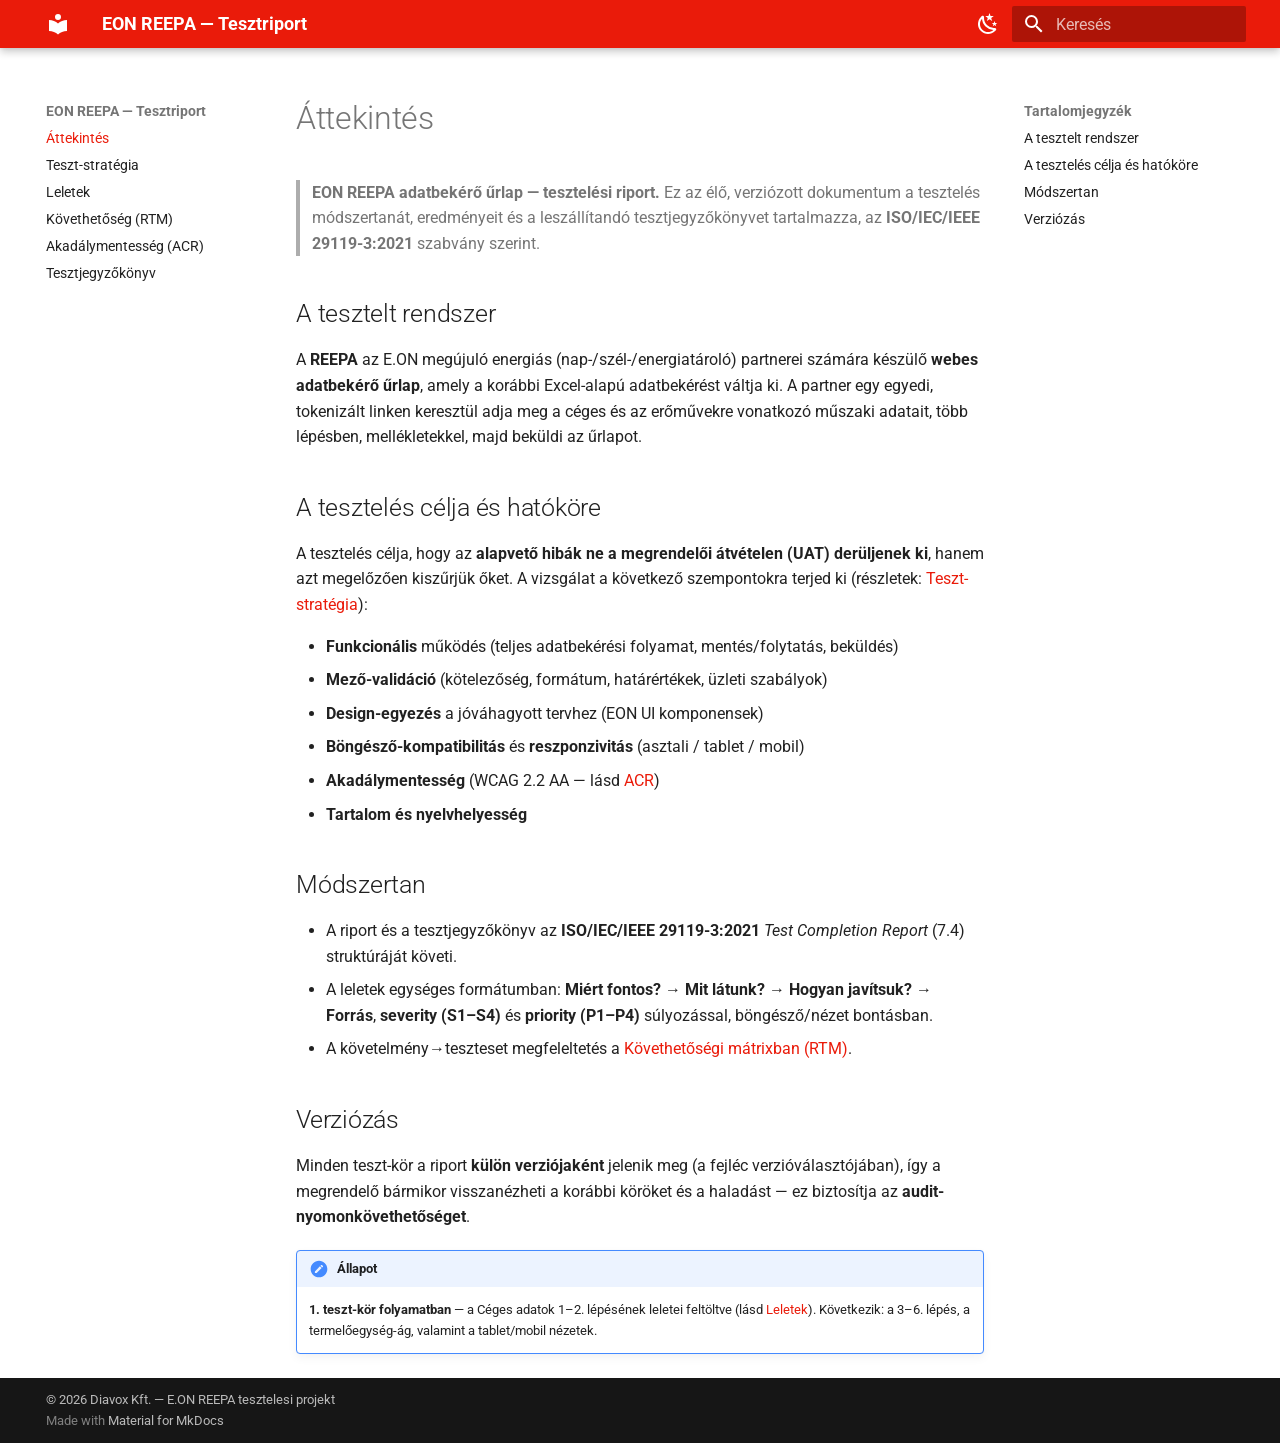
==== commit cc968e0c: "Deployed 637ad5a to 0.1 with MkDocs 1.6.1 and mike 2.2.0" ====
--- a/0.1/index.html
+++ b/0.1/index.html
@@ -601,7 +601,7 @@
 <p>Minden teszt-kör a riport <strong>külön verziójaként</strong> jelenik meg (a fejléc verzióválasztójában), így a megrendelő bármikor visszanézheti a korábbi köröket és a haladást — ez biztosítja az <strong>audit-nyomonkövethetőséget</strong>.</p>
 <div class="admonition note">
 <p class="admonition-title">Állapot</p>
-<p>A riport <strong>felépítve, tartalom-feltöltés alatt</strong> — az első teszt-kör eredményei hamarosan kerülnek be.</p>
+<p><strong>1. teszt-kör folyamatban</strong> — a Céges adatok 1–2. lépésének leletei feltöltve (lásd <a href="leletek/">Leletek</a>). Következik: a 3–6. lépés, a termelőegység-ág, valamint a tablet/mobil nézetek.</p>
 </div>
 
 
